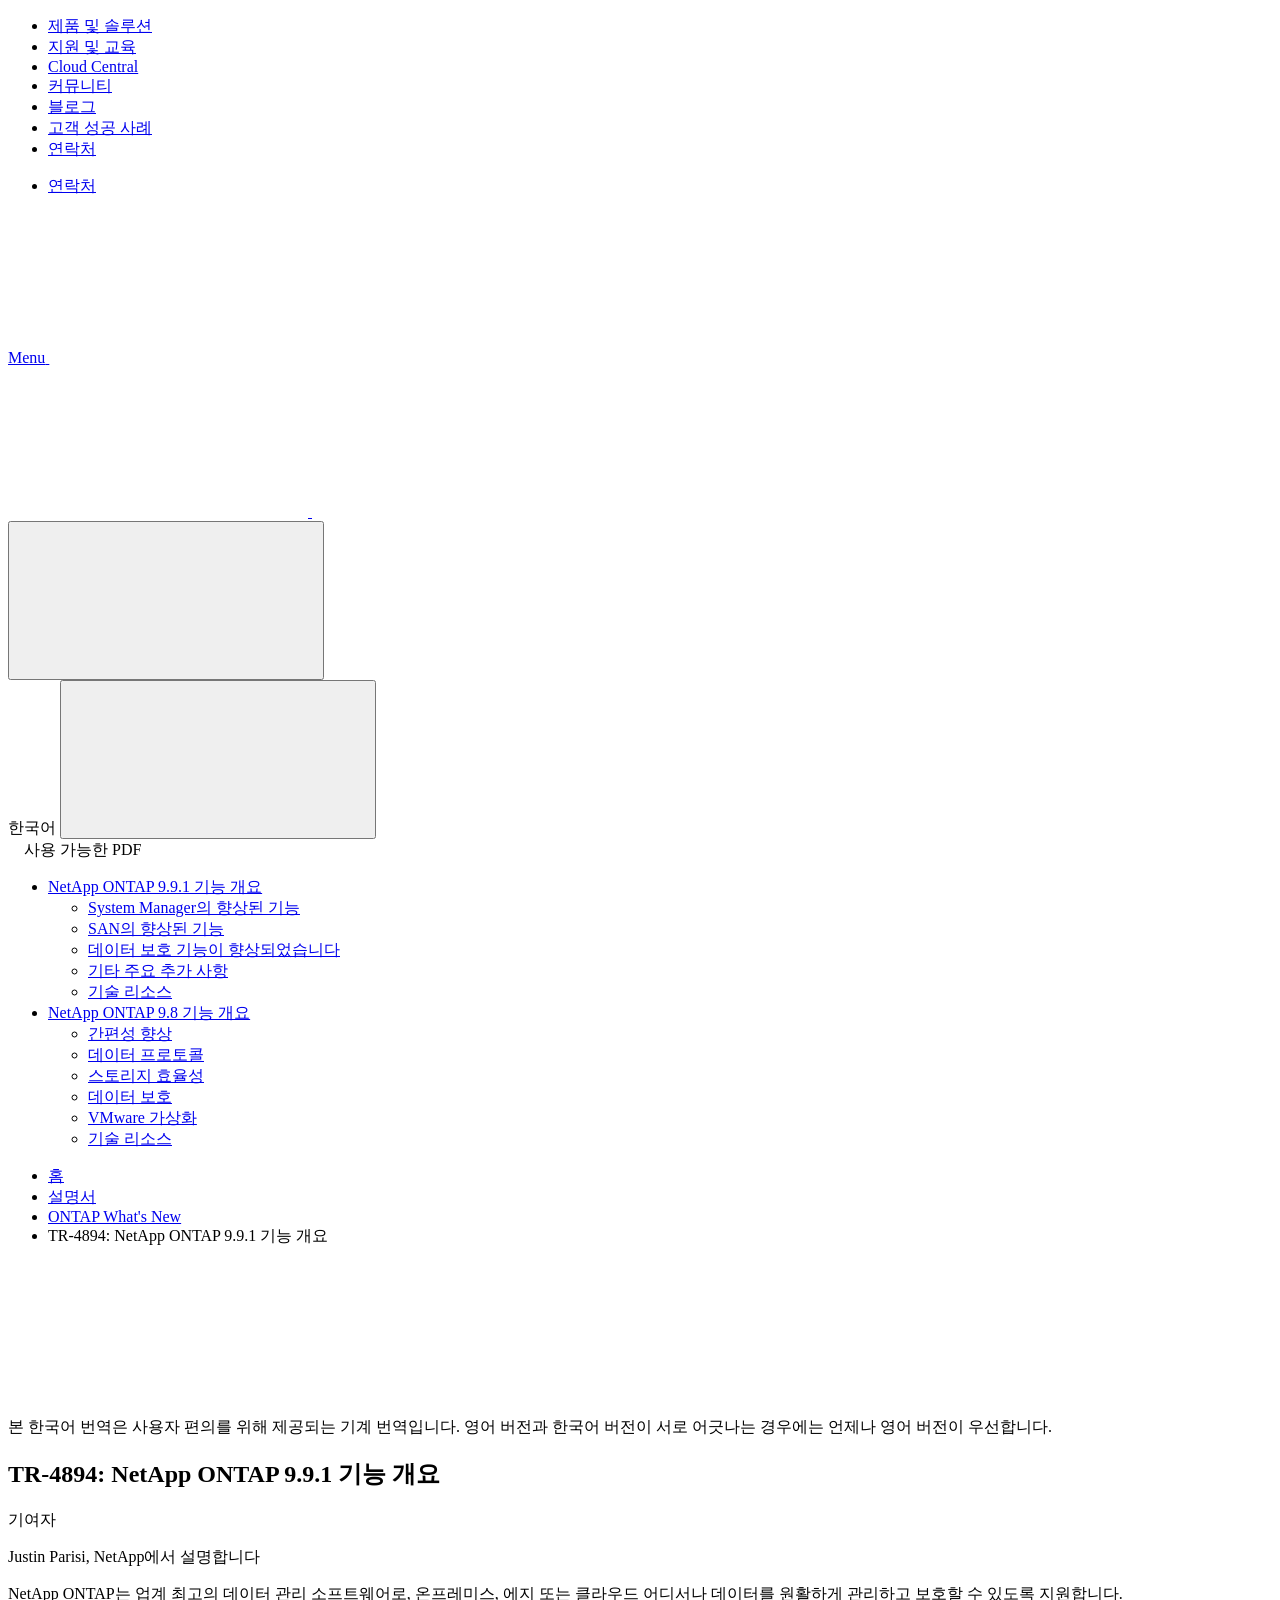
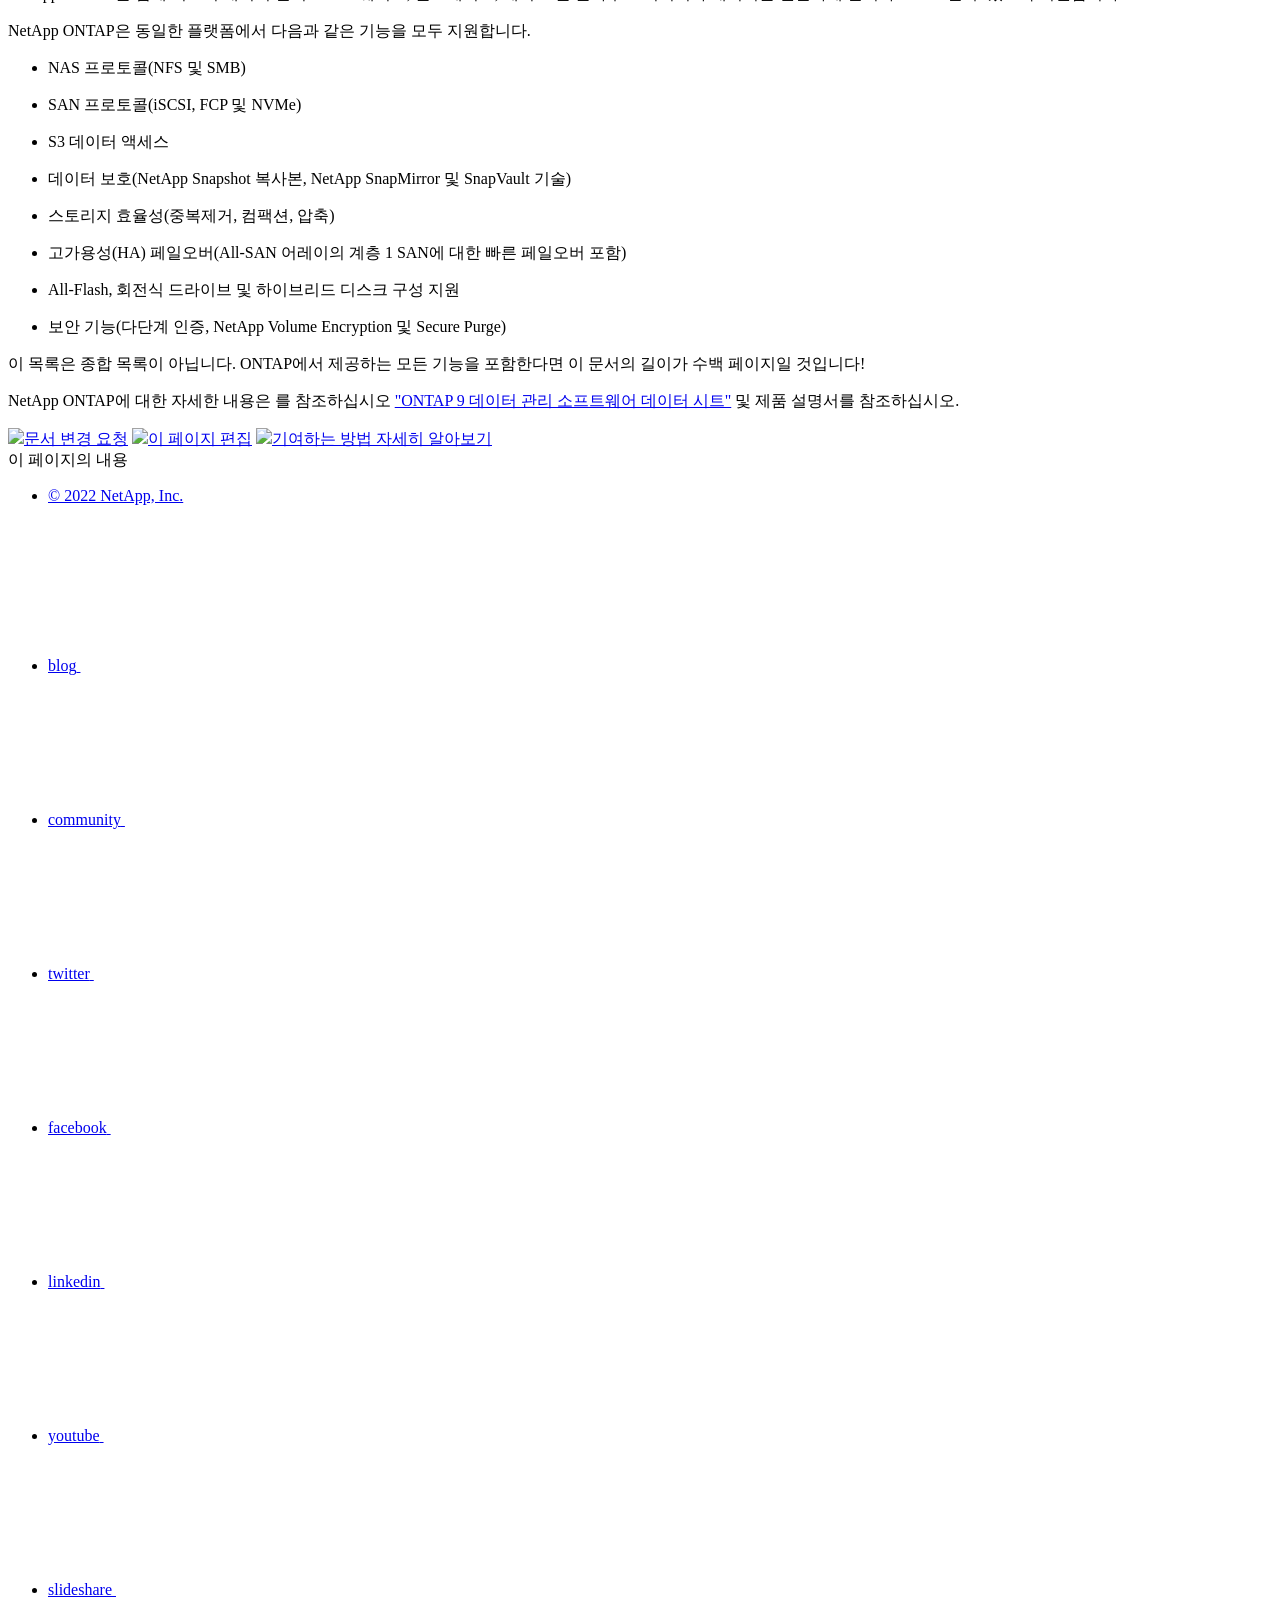
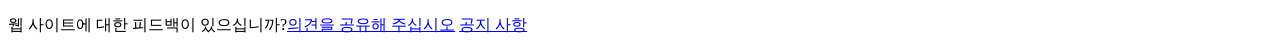
==== index.html @ 046cd020 "Deploying to gh-pages from  @ deed922f9e252eee4a579bfefe89a159739d372e 🚀" ====
<!DOCTYPE html>
<html lang="ko">
  <head class="at-element-marker">
  <title>TR-4894: NetApp ONTAP 9.9.1 기능 개요</title>
  <meta charset="utf-8">
  <meta http-equiv="x-ua-compatible" content="ie=edge,chrome=1">
  <meta http-equiv="language" content="en">
  <meta name="viewport" content="width=device-width, initial-scale=1">
  <meta property="og:title" content="TR-4894: NetApp ONTAP 9.9.1 기능 개요" />
	<meta property="og:type" content="website" />
	<meta property="og:url" content="https://docs.netapp.com/ko-kr/ontap-whatsnew/index.html" />
	<meta property="og:description" content="NetApp ONTAP는 업계 최고의 데이터 관리 소프트웨어로, 온프레미스, 에지 또는 클라우드 어디서나 데이터를 원활하게 관리하고 보호할 수 있도록 지원합니다." />
  <meta property="og:image" content="https://docs.netapp.com/ko-kr/ontap-whatsnew/images/logo-tophat-social.png" />
  <meta property="og:image:alt" content="NetApp Logo" />
  <meta name="format-detection" content="telephone=no">
  <meta http-equiv="Content-Type" content="text/html; charset=utf-8">
  <meta http-equiv="encoding" content="utf-8">
  <meta http-equiv="nss-type" content="Product Documentation"/>
  <meta http-equiv="nss-subtype" content="User Guide"/>
  
  <meta name="description" content="NetApp ONTAP는 업계 최고의 데이터 관리 소프트웨어로, 온프레미스, 에지 또는 클라우드 어디서나 데이터를 원활하게 관리하고 보호할 수 있도록 지원합니다.">
  <meta name="keywords" content=" TR-4894, Introduction, NAS, SAN, S3, Snapshot, SnapMirror, SnapVault, HA">
  
  

  <!-- Icons -->
  <link rel="icon" href="/ko-kr/ontap-whatsnew/images/favicon.ico" type="image/x-icon">

  <!-- RSS Feed -->
  

  <!-- CSS Definitions: NetApp CSS should be defined after generic css -->

  <!-- Elastic Search -->
  <link rel="stylesheet" href="//cdn.jsdelivr.net/searchkit/0.10.0/theme.css">

  <!-- Controls AsciiDoctor Admonition Blocks -->
  <link rel="stylesheet" type="text/css" href="/ko-kr/ontap-whatsnew/css/font-awesome.min.css">

  <!-- Controls the shadow effect for search dropdown menu -->
  <link rel="stylesheet" href="/ko-kr/ontap-whatsnew/css/boxshadowproperties.css">

  <!-- NetApp CSS controls the technical content -->
  <link rel="stylesheet" type="text/css" href="/ko-kr/ontap-whatsnew/css/netapp.css">

  <!-- WWW CSS Content -->
  <link rel="stylesheet" type="text/css" href="/ko-kr/ontap-whatsnew/css/www-luci-dotcom.min.css">
  <link rel="stylesheet" type="text/css" href="/ko-kr/ontap-whatsnew/css/www-netapp-dotcom.css">
  <link rel="stylesheet" href="/ko-kr/ontap-whatsnew/css/www-netapp-library-critical.min.css" media="all" >
  <link rel="stylesheet" href="/ko-kr/ontap-whatsnew/css/www-netapp-library-non-critical.min.css" as="style" onload="this.onload=null;this.rel='stylesheet'">
  <link rel="stylesheet" href="/ko-kr/ontap-whatsnew/css/www-netapp-library-global-header-footer.min.css">

  <!-- NetApp IE Customizations -->
  <link rel="stylesheet" href='/ko-kr/ontap-whatsnew/css/na-utility.css' type='text/css'>
  <link rel="stylesheet" href='/ko-kr/ontap-whatsnew/css/na-sidebar.css' type='text/css'>
  <link rel='stylesheet' href='/ko-kr/ontap-whatsnew/css/clouddocs.css' type='text/css'>
  <link rel='stylesheet' href='/ko-kr/ontap-whatsnew/css/na-pagenav.css' type='text/css'>

  
  <link rel="stylesheet" href="/ko-kr/ontap-whatsnew/css/landing-page.css" type="text/css">
  <link rel="stylesheet" href="/ko-kr/ontap-whatsnew/css/tabbed-blocks.css" type="text/css">
  <link rel="stylesheet" href='/ko-kr/ontap-whatsnew/css/product-family.css' type="text/css">
  

  
  <link rel='stylesheet' href='/ko-kr/ontap-whatsnew/css/na-feature.css' type='text/css'>
  


  <script src="https://cdnjs.cloudflare.com/ajax/libs/jquery/2.1.4/jquery.min.js"></script>
  <script src="https://cdnjs.cloudflare.com/ajax/libs/jquery-cookie/1.4.1/jquery.cookie.min.js"></script>
  <!-- Used to import Promise for IE. Required for SearchKit -->
  <script src="https://cdnjs.cloudflare.com/ajax/libs/bluebird/3.3.5/bluebird.min.js"></script>
  
    <script src='/ko-kr/ontap-whatsnew/js/na-search.js'></script>
  

  
  <script src='/ko-kr/ontap-whatsnew/js/na-pagenav.js'></script>
  

  <link rel='stylesheet' href='/ko-kr/ontap-whatsnew/css/prism.css' type='text/css'>
  <link rel='stylesheet' href='/ko-kr/ontap-whatsnew/css/prism-netapp.css' type='text/css'>


  <script src='/ko-kr/ontap-whatsnew/js/na-utility.js'></script>
  <script src='/ko-kr/ontap-whatsnew/js/clouddocs.js'></script>
  <script>
  if (document.location.hostname === "docs.netapp.com") {
    var head = document.getElementsByTagName('head')[0];
    var adobe = document.createElement("script");
    adobe.type = "text/javascript";
    adobe.src = "//assets.adobedtm.com/60287eadf1ee/c284da483c83/launch-e9ff3acac59f.min.js";
    head.appendChild(adobe);
  }
  </script>
  <script src='/ko-kr/ontap-whatsnew/js/jquery.navgoco.min.js'></script>
  <script src="https://maxcdn.bootstrapcdn.com/bootstrap/3.3.7/js/bootstrap.min.js" integrity="sha384-Tc5IQib027qvyjSMfHjOMaLkfuWVxZxUPnCJA7l2mCWNIpG9mGCD8wGNIcPD7Txa" crossorigin="anonymous"></script>
  <script src='/ko-kr/ontap-whatsnew/js/toc.js'></script>
  <script src='/ko-kr/ontap-whatsnew/js/customscripts.js'></script>

  <script>
      $(document).ready(function() {
          
          var collapseOnInit = true;
          

          var navSettings = {
              "caretHtml": '',
              "accordion": collapseOnInit,
              "openClass": 'active', // open
              "save": false, // leave false or nav highlighting doesn't work right
              "cookie": {
                  "name": 'navgoco',
                  "expires": false,
                  "path": '/'
              },
              "slide": {
                  "duration": 400,
                  "easing": 'swing'
              }
          };

          // Initialize navgoco with default options
          $("#mysidebar").navgoco(navSettings);
          

          $("#collapseAll").click(function(e) {
              e.preventDefault();
              $("#mysidebar").navgoco('toggle', false);
          });

          $("#expandAll").click(function(e) {
              e.preventDefault();
              $("#mysidebar").navgoco('toggle', true);
          });

      });

  </script>
  <script>
      $(document).ready(function() {
          $("#tg-sb-link").click(function() {
              $("#tg-sb-sidebar").toggle();
              $("#tg-sb-content").toggleClass('col-md-9');
              $("#tg-sb-content").toggleClass('col-md-12');
              $("#tg-sb-icon").toggleClass('fa-toggle-on');
              $("#tg-sb-icon").toggleClass('fa-toggle-off');
          });
      });
  </script><script async src="https://www.googletagmanager.com/gtag/js?id=UA-81697994-3"></script>
  <script>
  if (document.location.hostname === "docs.netapp.com") {
    window.dataLayer = window.dataLayer || [];
    function gtag(){dataLayer.push(arguments);}
    gtag('js', new Date());
    gtag('config', 'UA-81697994-3');
  }
  </script>
  <script src='/ko-kr/ontap-whatsnew/js/version-dropdown.js'></script>
  <script src='/ko-kr/ontap-whatsnew/js/product-family.js'></script>
  <script src='/ko-kr/ontap-whatsnew/js/FileSaver.min.js'></script>
  <script src='/ko-kr/ontap-whatsnew/js/jszip-utils.min.js'></script>
  <script src='/ko-kr/ontap-whatsnew/js/jszip.min.js'></script>
  <script src='/ko-kr/ontap-whatsnew/js/pdf-ux.js'></script>
</head>


  <body class role="document">
    <div id="page" class="n-off-canvas-menu">
      <div class="n-off-canvas-menu__menu"><!--TODO: Add offcanvas code --></div>
      <div class="n-off-canvas-menu__content-wrap">
        <header class="site-header" id="banner">
  <!-- Start top_hat -->
  <div class="n-top-hat">
    <div class="n-container">
      <div class="n-top-hat__cross-property-nav">
        <ul class="n-top-hat__list">
          <li class="n-top-hat__list-item">
            <a href="https://www.netapp.com/products-a-z/" class="n-top-hat__link">제품 및 솔루션</a>
          </li>
          <li class="n-top-hat__list-item">
            <a href="https://www.netapp.com/support-and-training/netapp-university/" class="n-top-hat__link">지원 및 교육</a>
          </li>
          <li class="n-top-hat__list-item">
            <a href="https://cloud.netapp.com" class="n-top-hat__link">Cloud Central</a>
          </li>
          <li class="n-top-hat__list-item">
            <a href="https://community.netapp.com/" class="n-top-hat__link">커뮤니티</a>
          </li>
          <li class="n-top-hat__list-item">
            <a href="https://blog.netapp.com/" class="n-top-hat__link">블로그</a>
          </li>
          <li class="n-top-hat__list-item">
            <a href="https://customers.netapp.com/en/" class="n-top-hat__link">고객 성공 사례</a>
          </li>
          <li class="n-top-hat__list-item">
            <a href="https://www.netapp.com/us/contact-us/index.aspx" target="_self" class="n-top-hat__link" data-ntap-ui="contact-us">연락처</a>
          </li>
        </ul>
      </div>
      <div class="n-top-hat__utils">
        <ul class="n-top-hat__list">
          <li class="n-top-hat__list-item">
            <a href="https://www.netapp.com/us/contact-us/index.aspx" target="_self" class="n-top-hat__link" data-ntap-ui="contact-us">연락처</a>
          </li>
        </ul>
      </div>
    </div>
  </div>
  <!-- End top_hat -->

  <!-- Start property bar -->
  <style>
    .n-property-navigation-bar__menus--desktop-experience .n-menu--mega__default-content__heading span {
    color: #34B0FF;
    }
  </style>
  <div class="n-property-bar " data-ntap-ui="sticky-nav">
    <div class="n-property-bar__inner-wrap">
      <div class="n-property-bar__menu-toggle">
        <a href="#" class="n-property-bar__menu-toggle-link">
          <span class="n-property-bar__menu-toggle-text">Menu</span>
          <svg class="n-icon-bars n-property-bar__menu-toggle-icon" aria-labelledby="title">
            <title>bars</title>
            <use xlink:href="/ko-kr/ontap-whatsnew/common/svg/sprite.svg#bars"></use>
          </svg>
        </a>
      </div>
      <div class="n-property-bar__property-mark ">
        <a href="https://www.netapp.com" class="n-property-bar__property-link">
          <div class="n-property-bar__logo">
            <svg class="n-icon-netapp-mark n-icon-netapp-mark n-property-bar__netapp-mark-icon" aria-labelledby="title">
              <title>netapp-mark</title>
              <use xlink:href="/ko-kr/ontap-whatsnew/common/svg/sprite.svg#netapp-mark"></use>
            </svg>
            <svg class="n-icon-netapp-logo n-property-bar__logo-svg" aria-labelledby="title">
              <title>netapp-logo</title>
              <use xlink:href="/ko-kr/ontap-whatsnew/common/svg/sprite.svg#netapp-logo"></use>
            </svg>
          </div>
        </a>
      </div>

      
      <div class="search-property-bar">
        <div id="search-demo-container" class="searchbox n-property-bar__search">
          <div id="react-search" 
          data-search-html="/ko-kr/ontap-whatsnew/search.html"
          data-type="widget" 
          data-placeholder="설명서 검색" 
          data-no-results-found="{query}에 대한 결과를 찾을 수 없음" 
          data-did-you-mean="{suggestion}을(를) 검색해보십시오." 
          data-no-results-found-did-you-mean="{query}에 대한 결과를 찾을 수 없습니다. {suggestion}을(를) 검색하려 하셨습니까?" 
          data-results-found="{hitCount}개의 결과를 찾음"  
          data-sk-es-pf-indexes=""></div>
          <button class="n-property-bar__search-toggle-button" type="button">
            <svg class="n-icon-search n-property-bar__search-toggle-button-icon" aria-labelledby="title">
              <title>search</title>
              <use xmlns:xlink="http://www.w3.org/1999/xlink" xlink:href="/ko-kr/ontap-whatsnew/common/svg/sprite.svg#search"></use>
            </svg>
          </button>
        </div>
      </div>
      
    </div>
  </div>
  <div class="n-property-bar__toolbar">
    <!-- Start Language Selector --><div id="ie-i18n" class="n-property-bar__lang-selector">
      <div id="ie-i18n-menu">
      <span class="ie-i18n-lang">한국어</span>
        <button class="ie-i18n-icon-container" type="button">
          <svg class="n-globe__icon" aria-labelledby="title">
            <title>globe</title>
            <use xmlns:xlink="http://www.w3.org/1999/xlink" xlink:href="/ko-kr/ontap-whatsnew/common/svg/sprite.svg#globe"></use>
          </svg>
        </button>
      </div>
      <div id="n-property-navigation-bar__menu--language-selector" class="ie-i18n-results-container n-menu n-menu--v3 n-menu--is-active" style="display: none;">
        <div class="n-language-selector-menu">
          <ul class="n-menu__list">
            <li class="n-menu__list-column">
              <ul class="n-menu__list"><li class="n-menu__list-item n-menu__list-item--level-1">
                  <a href="https://docs.netapp.com/ko-kr/ontap-whatsnew/index.html" class="n-menu__header-text"><span translate="no" class="notranslate">한국어</span></a>
                </li><li class="n-menu__list-item n-menu__list-item--level-1">
                  <a href="https://docs.netapp.com/us-en/ontap-whatsnew/index.html" class="n-menu__header-text"><span translate="no" class="notranslate">English</span></a>
                </li><li class="n-menu__list-item n-menu__list-item--level-1">
                  <a href="https://docs.netapp.com/ja-jp/ontap-whatsnew/index.html" class="n-menu__header-text"><span translate="no" class="notranslate">日本語</span></a>
                </li><li class="n-menu__list-item n-menu__list-item--level-1">
                  <a href="https://docs.netapp.com/zh-cn/ontap-whatsnew/index.html" class="n-menu__header-text"><span translate="no" class="notranslate">简体中文</span></a>
                </li></ul>
            </li>
          </ul>
        </div>
      </div>
    </div><!-- End Language Selector -->

    <div class="n-property-bar__cta"></div>
  </div>
  <script>
    $(function(){
        var currentLocalization = $('html').attr('lang');

        var localizationsDictionary = {
            "en-CA" : "https://www.netapp.com/search/index.aspx?for_cr=canada&",
            "en-IN" : "https://www.netapp.com/search/index.aspx?for_cr=india&",
            "nl-NL" : "https://www.netapp.com/search/index.aspx?for_cr=netherlands&",
            "ru-RU" : "https://www.netapp.com/search/index.aspx?for_cr=russia&",
            "sv-SE" : "https://www.netapp.com/search/index.aspx?for_cr=sweden&",
            "it-IT" : "https://www.netapp.com/search/index.aspx?for_cr=italy&",
            "he-IL" : "https://www.netapp.com/search/index.aspx?for_cr=israel&",
            "ko-KR" : "https://www.netapp.com/search/index.aspx?for_cr=korea&",
            "zh-TW" : "https://www.netapp.com/search/index.aspx?for_cr=taiwan&",
            "en-GB" : "https://www.netapp.com/search/index.aspx?for_cr=unitedkingdom&",
            "en-SG" : "https://www.netapp.com/search/index.aspx?for_cr=asean&",
            "en-AU" : "https://www.netapp.com/search/index.aspx?for_cr=australia&",
            "pt-BR" : "https://www.netapp.com/search/index.aspx?for_cr=brasil&",
            "de-CH" : "https://www.netapp.com/search/index.aspx?for_cr=switzerland&",
            "es-MX" : "https://www.netapp.com/search/index.aspx?for_cr=mexico&"
        };

        if($('html').hasClass('ntap-whitelisted') && localizationsDictionary.hasOwnProperty(currentLocalization)) {
            $('.n-property-bar__property-link').attr('href', '/');
        }
    });
  </script>
  <!-- End property bar -->
</header>


        <main id="n-main-content" class="n-main-content">
          <!-- Start Documentation Content -->
<div class="ie-main">
  <!-- Sidebar Column -->
  
  <div class="col-md-3" id="sidebar-height">
      <div class="n-pdf-header">
  <a id="toggleButtonPdf" class="n-pdf-button" type="button">
    <img src="/ko-kr/ontap-whatsnew/images/pdf.png" width="16" height="16"/>사용 가능한 PDF<span>
    </span>
  </a>
</div>
<div class="n-pdf-body-container">
  <ul id="toggleContainerPdf" class="n-pdf-body" style="display:none;"><li class="pdf-ux-container">
        <a target="_blank" href="/ko-kr/ontap-whatsnew/pdfs/fullsite-sidebar/TR_4894__NetApp_ONTAP_9_9_1_기능_개요.pdf" >
          <img src="/ko-kr/ontap-whatsnew/images/pdf.png" width="16" height="16"/>이 문서 사이트의 PDF</a>

    
      <ul class="subfolders" style="display:none;">
        <li class="pdf-ux-container">
          <a target="_blank" 
            
              href="/ko-kr/ontap-whatsnew/pdfs/sidebar/NetApp_ONTAP_9_9_1_기능_개요.pdf" 
            
          >
            <img src="/ko-kr/ontap-whatsnew/images/pdf.png" width="16" height="16"/>
            NetApp ONTAP 9.9.1 기능 개요
          </a>
          











          
            <li class="active pdf-hide">
  <a target="_blank" href="/ko-kr/ontap-whatsnew/pdfs/pages/index.pdf" >
    <img src="/ko-kr/ontap-whatsnew/images/pdf.png" width="16" height="16"/>
    PDF of this page
  </a>
</li>


          
        </li>
      </ul>
    

  



    
      <ul class="subfolders" style="display:none;">
        <li class="pdf-ux-container">
          <a target="_blank" 
            
              href="/ko-kr/ontap-whatsnew/pdfs/sidebar/NetApp_ONTAP_9_8_기능_개요.pdf" 
            
          >
            <img src="/ko-kr/ontap-whatsnew/images/pdf.png" width="16" height="16"/>
            NetApp ONTAP 9.8 기능 개요
          </a>
          













          
        </li>
      </ul>
    

  


</li></ul>
  <div class="zip-pdf-link-container" style="display: none;">   
    <a href="#" id="zipPdf">
      <img src="/ko-kr/ontap-whatsnew/images/pdf-zip.png" width="16" height="16"/>
      <pre>별도의 PDF 문서 모음<span class="zip-size"></span></pre>
    </a><div id="zip-link-popup" class="hide">
    <div class="inner-modal">
        <div class="downloading-progress">
            <div class="spinner"></div>
            <h1>Creating your file...</h1>
            <div>This may take a few minutes. Thanks for your patience.</div>
            <button class="cancel-download-btn" type="button">Cancel</button>
        </div>
        <div class="download-complete hide">
            <div class="done-icon">
                <svg xmlns="http://www.w3.org/2000/svg" width="24" height="24" viewBox="0 0 24 24"><path d="M20.285 2l-11.285 11.567-5.286-5.011-3.714 3.716 9 8.728 15-15.285z"/></svg>
            </div>
            <div>Your file is ready</div>
            <button class="cancel-download-btn" type="button">OK</button>
        </div>
    </div>
</div>
<script>
    $(".cancel-download-btn").click(function(){
        $("#zip-link-popup").addClass("hide");
        $("#zip-link-popup .downloading-progress").removeClass("hide");
        $("#zip-link-popup .download-complete").addClass("hide");
    });
</script></div>
</div>
<script>
  $("#toggleContainerPdf li.active:last-child").parents('ul.subfolders').toggle('display');
  $("#toggleButtonPdf").click(function () {
    $("#toggleContainerPdf").toggle('display');
    $(".n-pdf-body-container .zip-pdf-link-container").toggle('display');
  });
</script><div class="sidebar-nav-container">
  <ul id="mysidebar" class="nav"><li class="subfolders  active "><a href="/ko-kr/ontap-whatsnew/index.html">
        <div class="na-navbar-padding"> NetApp ONTAP 9.9.1 기능 개요</div>
      </a>
      <ul><li class=" "><a class="na-navbar-padding" href="/ko-kr/ontap-whatsnew/ontap991fo_system_manager_enhancements.html">
        System Manager의 향상된 기능
      </a></li><li class=" "><a class="na-navbar-padding" href="/ko-kr/ontap-whatsnew/ontap991fo_san_enhancements.html">
        SAN의 향상된 기능
      </a></li><li class=" "><a class="na-navbar-padding" href="/ko-kr/ontap-whatsnew/ontap991fo_data_protection_enhancements.html">
        데이터 보호 기능이 향상되었습니다
      </a></li><li class=" "><a class="na-navbar-padding" href="/ko-kr/ontap-whatsnew/ontap991fo_other_major_additions.html">
        기타 주요 추가 사항
      </a></li><li class=" "><a class="na-navbar-padding" href="/ko-kr/ontap-whatsnew/ontap991fo_technical_resources.html">
        기술 리소스
      </a></li></ul></li><li class="subfolders "><a href="/ko-kr/ontap-whatsnew/ontap98fo_netapp_ontap.html">
        <div class="na-navbar-padding"> NetApp ONTAP 9.8 기능 개요</div>
      </a>
      <ul><li class=" "><a class="na-navbar-padding" href="/ko-kr/ontap-whatsnew/ontap98fo_simplicity_enhancements.html">
        간편성 향상
      </a></li><li class=" "><a class="na-navbar-padding" href="/ko-kr/ontap-whatsnew/ontap98fo_data_protocols.html">
        데이터 프로토콜
      </a></li><li class=" "><a class="na-navbar-padding" href="/ko-kr/ontap-whatsnew/ontap98fo_storage_efficiencies.html">
        스토리지 효율성
      </a></li><li class=" "><a class="na-navbar-padding" href="/ko-kr/ontap-whatsnew/ontap98fo_data_protection.html">
        데이터 보호
      </a></li><li class=" "><a class="na-navbar-padding" href="/ko-kr/ontap-whatsnew/ontap98fo_vmware_virtualization.html">
        VMware 가상화
      </a></li><li class=" "><a class="na-navbar-padding" href="/ko-kr/ontap-whatsnew/ontap98fo_technical_resources.html">
        기술 리소스
      </a></li></ul></li></ul>
</div>
<script>
  window.onscroll = () => {
    const value = -40 - (document.body.scrollHeight - (window.innerHeight + document.scrollingElement.scrollTop));
    
    document.getElementById("sidebar-height").style.bottom = Math.max(0,value) + "px";
};
</script>
<!-- this highlights the active parent class in the navgoco sidebar. this is critical so that the parent expands when you're viewing a page. This must appear below the sidebar code above. Otherwise, if placed inside customscripts.js, the script runs before the sidebar code runs and the class never gets inserted.-->
<script>$("li.active").parents('li').toggleClass("active");</script>

  </div>
  

  <div class="ie-content-pane n-doc__component-detail-content n-doc__component-detail-content--show-code">
    <!-- Begin of page container -->
    <article class="page-content">
      <div class="ie-utility">
  <div class="ie-menu">
    <div class="n-breadcrumb">
      <ul class="n-breadcrumb__list">
        <li class="n-breadcrumb__list-item">
          <a href="https://www.netapp.com">홈</a>
        </li>
        <li class="n-breadcrumb__list-item">
          <a href="https://docs.netapp.com">설명서</a>
        </li>
        

        <li class="n-breadcrumb__list-item">
          <a href="/ko-kr/ontap-whatsnew/">ONTAP&nbsp;What's&nbsp;New</a>
        </li>
        <li class="n-breadcrumb__list-item">
          TR-4894: NetApp ONTAP 9.9.1 기능 개요
        </li>
      </ul>
    </div>
    <div style="clear: both"></div><!-- Main needs to have height -->
  </div>
</div>

      <div class="ie-nmt-disclaimer">
  <span>
    <div class="ie-nmt-disclaimer-container">
      <div class="ie-nmt-disclaimer-icon">
        <svg class="luci-icon" aria-hidden="true">
          <use xlink:href="/ko-kr/ontap-whatsnew/common/svg/sprite.svg#circle-info">
        </svg>
      </div>
      <div class="ie-nmt-disclaimer-content">
        <span> 본 한국어 번역은 사용자 편의를 위해 제공되는 기계 번역입니다. 영어 버전과 한국어 버전이 서로 어긋나는 경우에는 언제나 영어 버전이 우선합니다. </span>
      </div>
      <div style="clear:both;"></div>
    </div>
  </span>
</div><div class="n-doc__component-detail-heading-wrap">
  <h1 class="n-doc__component-detail-heading">TR-4894: NetApp ONTAP 9.9.1 기능 개요</h1>
</div>


<p class="page-details">
  

<span>기여자
</span>


</p>


<div class="paragraph">
<p>Justin Parisi, NetApp에서 설명합니다</p>
</div>
<div class="paragraph">
<p>NetApp ONTAP는 업계 최고의 데이터 관리 소프트웨어로, 온프레미스, 에지 또는 클라우드 어디서나 데이터를 원활하게 관리하고 보호할 수 있도록 지원합니다.</p>
</div>
<div class="paragraph">
<p>NetApp ONTAP은 동일한 플랫폼에서 다음과 같은 기능을 모두 지원합니다.</p>
</div>
<div class="ulist">
<ul>
<li>
<p>NAS 프로토콜(NFS 및 SMB)</p>
</li>
<li>
<p>SAN 프로토콜(iSCSI, FCP 및 NVMe)</p>
</li>
<li>
<p>S3 데이터 액세스</p>
</li>
<li>
<p>데이터 보호(NetApp Snapshot 복사본, NetApp SnapMirror 및 SnapVault 기술)</p>
</li>
<li>
<p>스토리지 효율성(중복제거, 컴팩션, 압축)</p>
</li>
<li>
<p>고가용성(HA) 페일오버(All-SAN 어레이의 계층 1 SAN에 대한 빠른 페일오버 포함)</p>
</li>
<li>
<p>All-Flash, 회전식 드라이브 및 하이브리드 디스크 구성 지원</p>
</li>
<li>
<p>보안 기능(다단계 인증, NetApp Volume Encryption 및 Secure Purge)</p>
</li>
</ul>
</div>
<div class="paragraph">
<p>이 목록은 종합 목록이 아닙니다. ONTAP에서 제공하는 모든 기능을 포함한다면 이 문서의 길이가 수백 페이지일 것입니다!</p>
</div>
<div class="paragraph">
<p>NetApp ONTAP에 대한 자세한 내용은 를 참조하십시오 <a href="https://www.netapp.com/pdf.html?item=/media/7413-ds-3231.pdf" target="_blank" rel="noopener">"ONTAP 9 데이터 관리 소프트웨어 데이터 시트"</a> 및 제품 설명서를 참조하십시오.</p>
</div>

    </article>
    <!-- Page Container -->
  </div>

  
  <!-- Start Page Toolbar -->
  <div class="page-nav-toolbar">
    <div id="version-dropdown"></div>
    <div class="page-nav-contribute"  >
      <a target="_blank" href="https://github.com/NetAppDocs/ontap-whatsnew/issues/new?body=Page%3A%20[TR-4894: NetApp ONTAP 9.9.1 기능 개요](https://docs.netapp.com/ko-kr/ontap-whatsnew/index.html)" class="page-nav-contribute-link" role="button"><img src="/ko-kr/ontap-whatsnew/images/discuss-sm.svg" class="github-icon" />문서 변경 요청</a>
      <a target="_blank" href="https://github.com/NetAppDocs/ontap-whatsnew/blob/main/index.adoc" class="page-nav-contribute-link" role="button"><img src="/ko-kr/ontap-whatsnew/images/edit-sm.svg" class="github-icon" />이 페이지 편집</a>
      <a target="_blank" href="https://docs.netapp.com/us-en/contribute/" class="page-nav-contribute-link"  ><img src="/ko-kr/ontap-whatsnew/images/article-sm.svg" class="github-icon" />기여하는 방법 자세히 알아보기</a>
    </div>
    <div class="page-nav-container">
      <nav class="page-nav-fixed">
        <div class="page-nav-title">이 페이지의 내용</div>
        <div class="page-nav-links">
          <ul class="page-nav-inner" id="page-menu"></ul>
        </div>
      </nav>
    </div>
  </div>
  
  <div style="clear: both"></div><!-- Main needs to have height -->
</div>

        </main>

        <footer class="n-footer">
  <div class="n-footer__bottom">
    <div class="n-container">
      <div class="n-footer__bottom-left">

        <div class="n-footer__copyright">
          <ul class="n-footer__copyright-list">
            <li class="n-footer__copyright-link">
            <a href="https://www.netapp.com/us/legal/copyright.aspx">© 2022 NetApp, Inc.</a>
            </li>

</ul>
</div>
<div class="n-footer__social-links">
<ul class="n-footer__social-link-list">
<li class="n-footer__social-link-list-item">
<a class="n-footer__social-link" data-ntap-social="follow-blog" href="https://blog.netapp.com" target="_blank" title="blog" alt="blog">
<span class="n-footer__social-link-text">blog</span>
<svg class="n-icon-blog n-footer__social-link-icon" aria-labelledby="title">
  <title>blog@</title>
  <use xmlns:xlink="http://www.w3.org/1999/xlink" xlink:href="/ko-kr/ontap-whatsnew/common/svg/sprite.svg#blog"></use>
</svg>

</a>
</li>
<li class="n-footer__social-link-list-item">
<a class="n-footer__social-link" data-ntap-social="follow-community" href="https://community.netapp.com/" target="_blank" title="community" alt="community">
<span class="n-footer__social-link-text">community</span>
<svg class="n-icon-community n-footer__social-link-icon" aria-labelledby="title">
<title>community@</title>
<use xmlns:xlink="http://www.w3.org/1999/xlink" xlink:href="/ko-kr/ontap-whatsnew/common/svg/sprite.svg#comments"></use>
</svg>

</a>
</li>
<li class="n-footer__social-link-list-item">
<a class="n-footer__social-link" data-ntap-social="follow-twitter" href="https://twitter.com/netapp" target="_blank" title="twitter" alt="twitter">
<span class="n-footer__social-link-text">twitter</span>
<svg class="n-icon-twitter n-footer__social-link-icon" aria-labelledby="title">
<title>twitter@</title>
<use xmlns:xlink="http://www.w3.org/1999/xlink" xlink:href="/ko-kr/ontap-whatsnew/common/svg/sprite.svg#twitter"></use>
</svg>

</a>
</li>
<li class="n-footer__social-link-list-item">
<a class="n-footer__social-link" data-ntap-social="follow-facebook" href="https://www.facebook.com/NetApp" target="_blank" title="facebook" alt="facebook">
<span class="n-footer__social-link-text">facebook</span>
<svg class="n-icon-facebook n-footer__social-link-icon" aria-labelledby="title">
<title>facebook@</title>
<use xmlns:xlink="http://www.w3.org/1999/xlink" xlink:href="/ko-kr/ontap-whatsnew/common/svg/sprite.svg#facebook"></use>
</svg>

</a>
</li>
<li class="n-footer__social-link-list-item">
<a class="n-footer__social-link" data-ntap-social="follow-linkedin" href="https://www.linkedin.com/company/netapp" target="_blank" title="linkedin" alt="linkedin">
<span class="n-footer__social-link-text">linkedin</span>
<svg class="n-icon-linkedin n-footer__social-link-icon" aria-labelledby="title">
<title>linkedin@</title>
<use xmlns:xlink="http://www.w3.org/1999/xlink" xlink:href="/ko-kr/ontap-whatsnew/common/svg/sprite.svg#linkedin"></use>
</svg>

</a>
</li>
<li class="n-footer__social-link-list-item">
<a class="n-footer__social-link" data-ntap-social="follow-youtube" href="https://www.youtube.com/user/NetAppTV" target="_blank" title="youtube" alt="youtube">
<span class="n-footer__social-link-text">youtube</span>
<svg class="n-icon-youtube n-footer__social-link-icon" aria-labelledby="title">
<title>youtube@</title>
<use xmlns:xlink="http://www.w3.org/1999/xlink" xlink:href="/ko-kr/ontap-whatsnew/common/svg/sprite.svg#youtube"></use>
</svg>

</a>
</li>
<li class="n-footer__social-link-list-item">
<a class="n-footer__social-link" data-ntap-social="follow-slideshare" href="https://www.slideshare.net/NetApp" target="_blank" title="slideshare" alt="slideshare">
<span class="n-footer__social-link-text">slideshare</span>
<svg class="n-icon-slideshare n-footer__social-link-icon" aria-labelledby="title">
<title>slideshare@</title>
<use xmlns:xlink="http://www.w3.org/1999/xlink" xlink:href="/ko-kr/ontap-whatsnew/common/svg/sprite.svg#slideshare"></use>
</svg>

</a>
</li>
</ul>
</div>

</div>
<div class="n-footer__bottom-right">
  <p class="n-footer__fine-print">웹 사이트에 대한 피드백이 있으십니까?<a target="_self" href="javascript:netapp_mailto()" class="n-footer__copyright">의견을 공유해 주십시오</a>
  <a href="https://docs.netapp.com/ko-kr/announcements/" class="n-footer__copyright">공지 사항</a>
  </p>
</div>
</div>
</div>
</footer>

      </div>

      <!-- Elasticsearch JS -->
      <script type="text/javascript" src='/ko-kr/ontap-whatsnew/js/bundle.js'></script>

      <!-- Syntax Highlighting -->
      <script type="text/javascript" src='/ko-kr/ontap-whatsnew/js/prism.js'></script>
      <script type="text/javascript" src='/ko-kr/ontap-whatsnew/js/prism-curl.js'></script>
    </div>
    <script>
      document.body.offsetWidth=1903;
      cookieLaw = {}
      cookieLaw.euCountry = "US";
      cookieLaw.invoke = function(){return false;}
    </script>
    <script src='/ko-kr/ontap-whatsnew/js/www-ntap.js'></script>
    <script src='/ko-kr/ontap-whatsnew/js/tabbed-blocks.js'></script>
  </body>

  
</html>
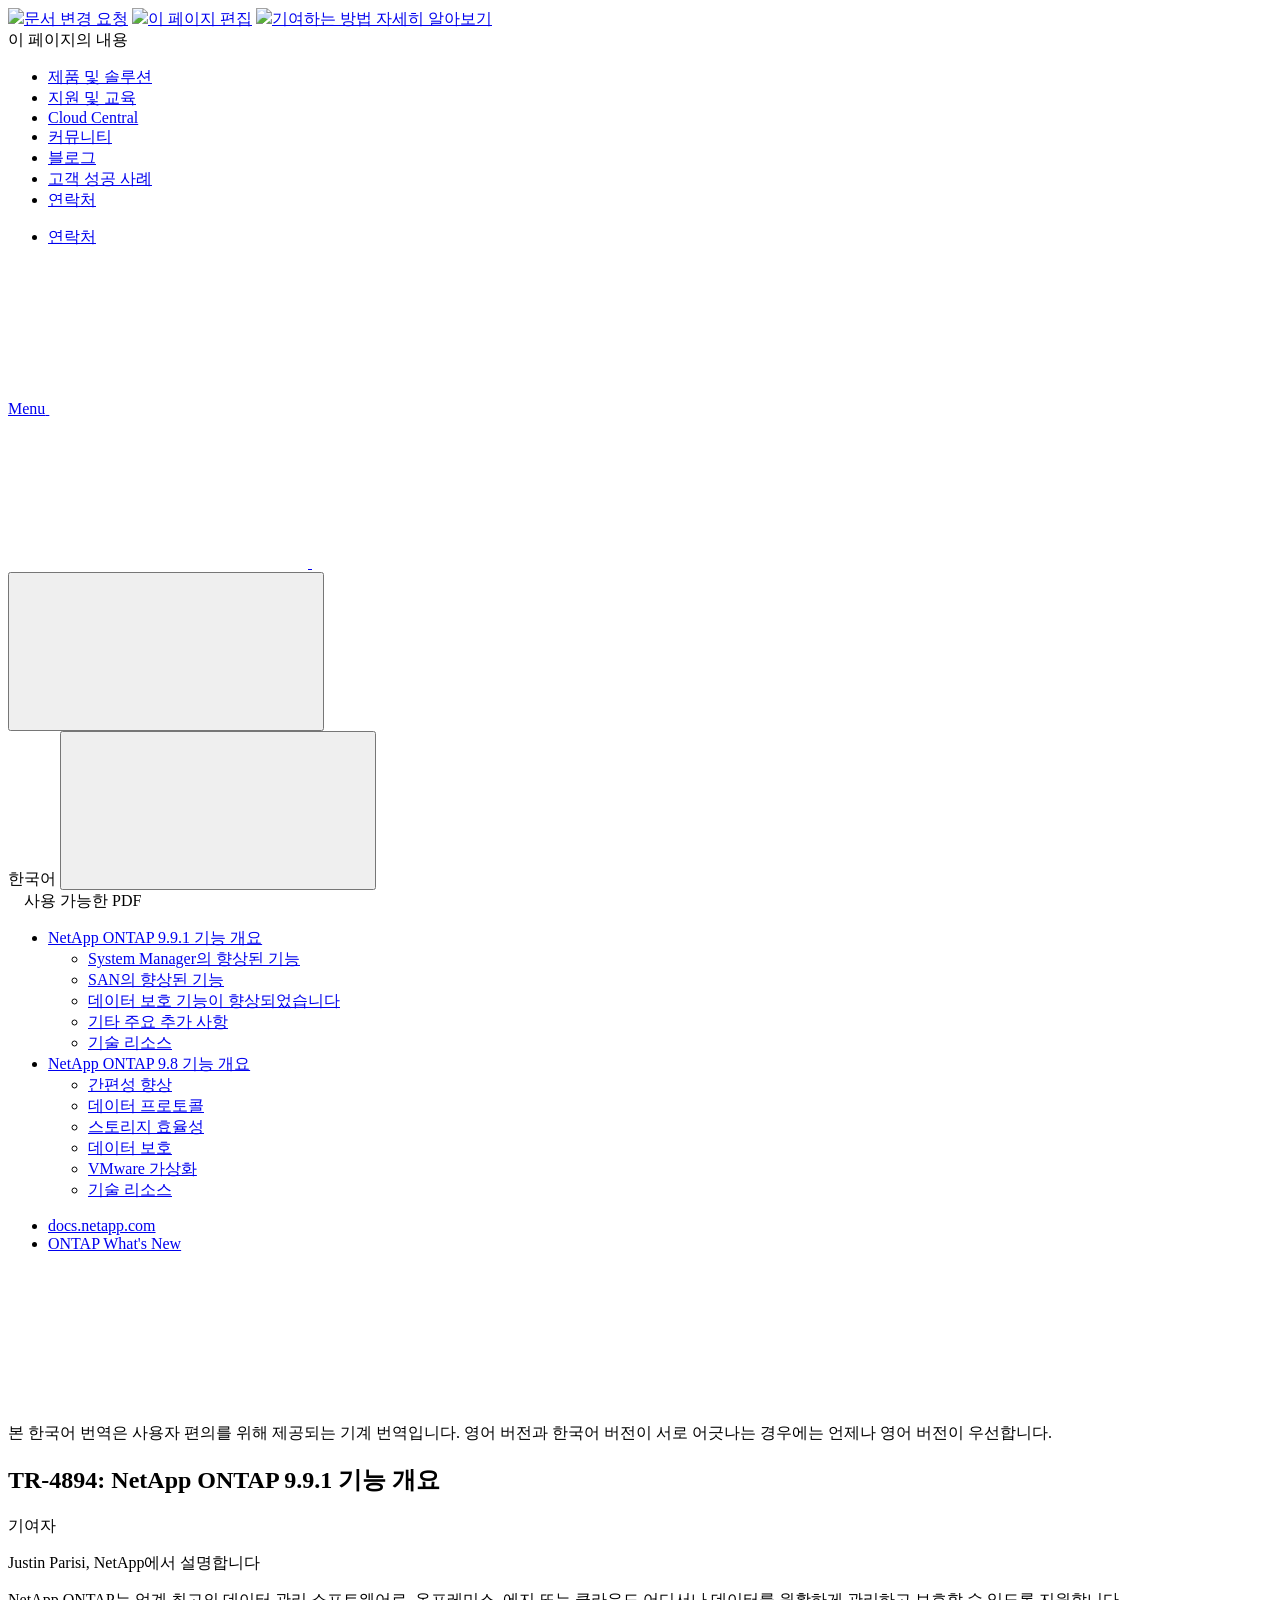
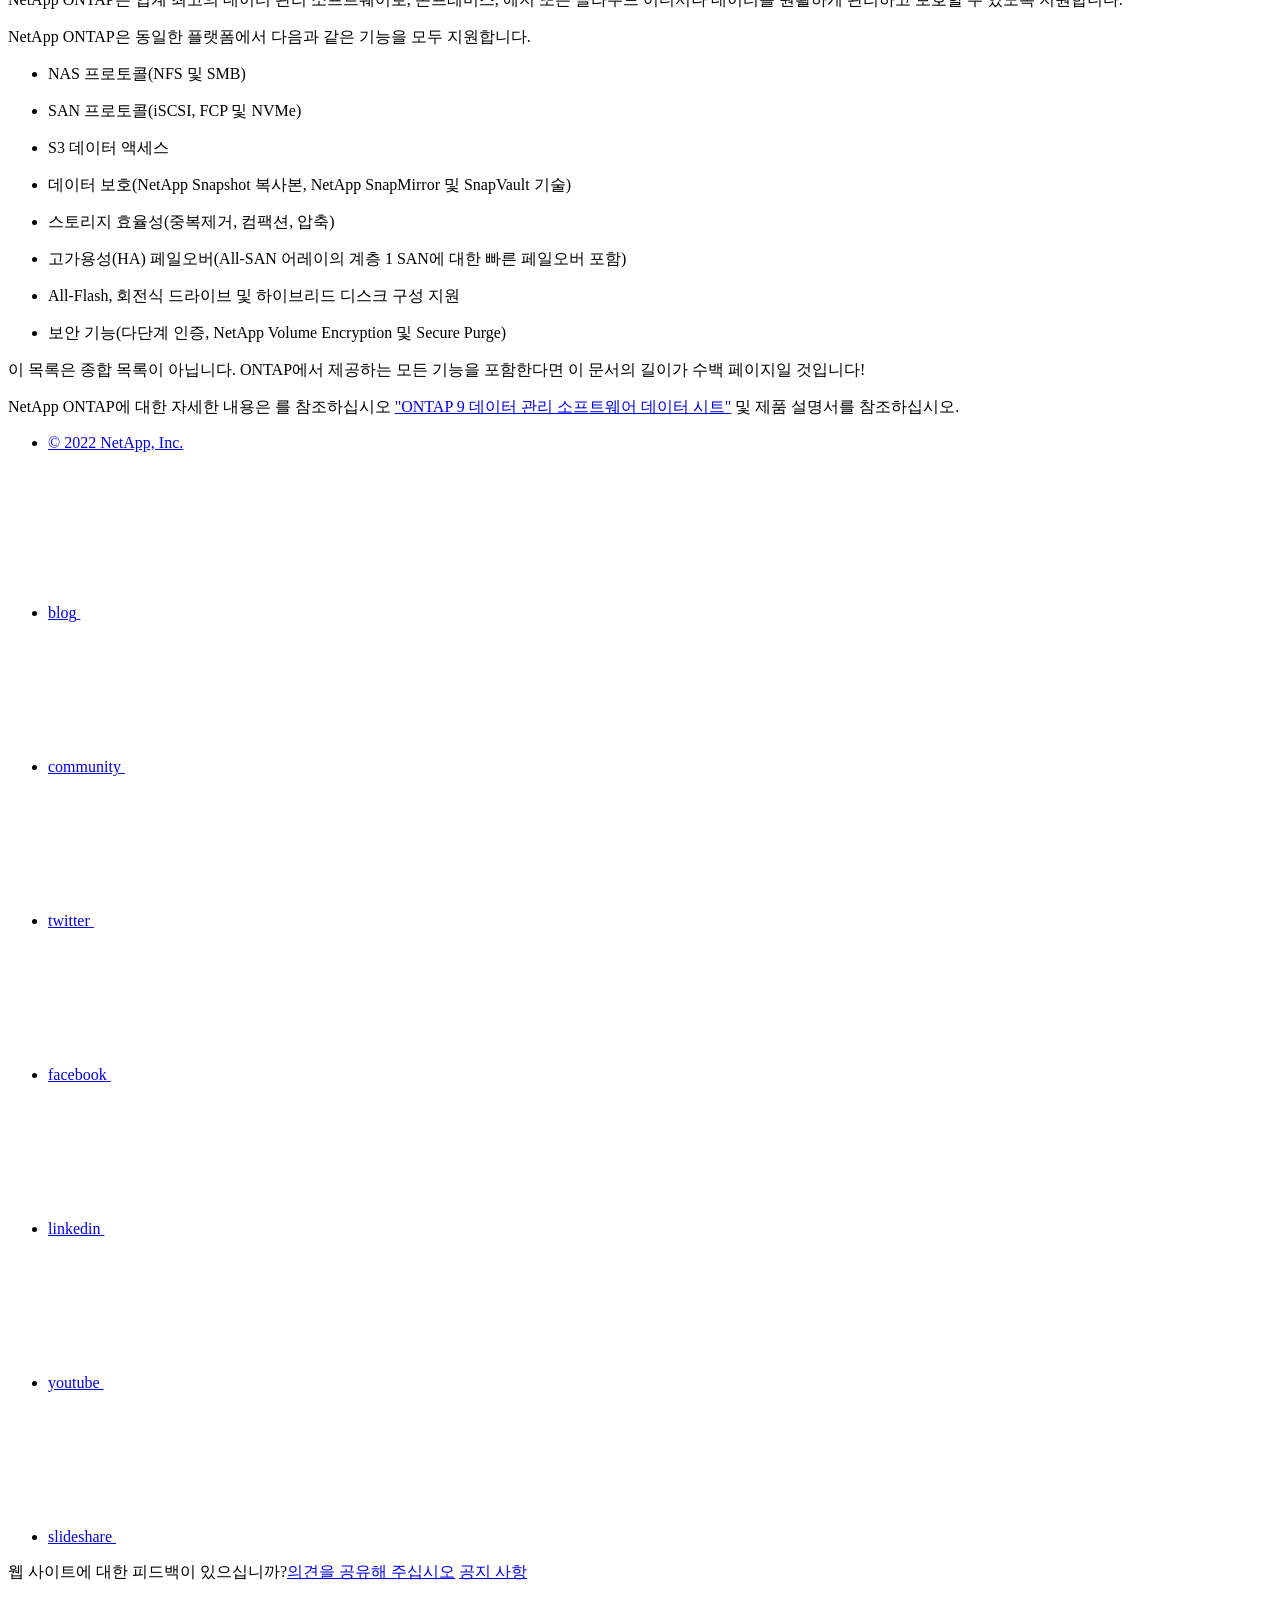
==== commit 765e8955: "Deploying to gh-pages from  @ 34d7fb1b84a583d1831eea69c934c67d5998ade8 🚀" ====
--- a/index.html
+++ b/index.html
@@ -16,20 +16,11 @@
   <meta http-equiv="Content-Type" content="text/html; charset=utf-8">
   <meta http-equiv="encoding" content="utf-8">
   <meta http-equiv="nss-type" content="Product Documentation"/>
-  <meta http-equiv="nss-subtype" content="User Guide"/>
-  
-  <meta name="description" content="NetApp ONTAP는 업계 최고의 데이터 관리 소프트웨어로, 온프레미스, 에지 또는 클라우드 어디서나 데이터를 원활하게 관리하고 보호할 수 있도록 지원합니다.">
-  <meta name="keywords" content=" TR-4894, Introduction, NAS, SAN, S3, Snapshot, SnapMirror, SnapVault, HA">
-  
-  
-
-  <!-- Icons -->
+  <meta http-equiv="nss-subtype" content="User Guide"/><meta name="description" content="NetApp ONTAP는 업계 최고의 데이터 관리 소프트웨어로, 온프레미스, 에지 또는 클라우드 어디서나 데이터를 원활하게 관리하고 보호할 수 있도록 지원합니다.">
+  <meta name="keywords" content=" TR-4894, Introduction, NAS, SAN, S3, Snapshot, SnapMirror, SnapVault, HA"><!-- Icons -->
   <link rel="icon" href="/ko-kr/ontap-whatsnew/images/favicon.ico" type="image/x-icon">
 
-  <!-- RSS Feed -->
-  
-
-  <!-- CSS Definitions: NetApp CSS should be defined after generic css -->
+  <!-- RSS Feed --><!-- CSS Definitions: NetApp CSS should be defined after generic css -->
 
   <!-- Elastic Search -->
   <link rel="stylesheet" href="//cdn.jsdelivr.net/searchkit/0.10.0/theme.css">
@@ -59,27 +50,11 @@
   
   <link rel="stylesheet" href="/ko-kr/ontap-whatsnew/css/landing-page.css" type="text/css">
   <link rel="stylesheet" href="/ko-kr/ontap-whatsnew/css/tabbed-blocks.css" type="text/css">
-  <link rel="stylesheet" href='/ko-kr/ontap-whatsnew/css/product-family.css' type="text/css">
-  
-
-  
-  <link rel='stylesheet' href='/ko-kr/ontap-whatsnew/css/na-feature.css' type='text/css'>
-  
-
-
-  <script src="https://cdnjs.cloudflare.com/ajax/libs/jquery/2.1.4/jquery.min.js"></script>
+  <link rel='stylesheet' href='/ko-kr/ontap-whatsnew/css/na-feature.css' type='text/css'><script src="https://cdnjs.cloudflare.com/ajax/libs/jquery/2.1.4/jquery.min.js"></script>
   <script src="https://cdnjs.cloudflare.com/ajax/libs/jquery-cookie/1.4.1/jquery.cookie.min.js"></script>
-  <!-- Used to import Promise for IE. Required for SearchKit -->
-  <script src="https://cdnjs.cloudflare.com/ajax/libs/bluebird/3.3.5/bluebird.min.js"></script>
-  
-    <script src='/ko-kr/ontap-whatsnew/js/na-search.js'></script>
-  
-
-  
-  <script src='/ko-kr/ontap-whatsnew/js/na-pagenav.js'></script>
-  
-
-  <link rel='stylesheet' href='/ko-kr/ontap-whatsnew/css/prism.css' type='text/css'>
+
+  <!-- Used for Product Family Page Sidebar Visibility --><!-- Used to import Promise for IE. Required for SearchKit -->
+  <script src="https://cdnjs.cloudflare.com/ajax/libs/bluebird/3.3.5/bluebird.min.js"></script><script src='/ko-kr/ontap-whatsnew/js/na-search.js'></script><script src='/ko-kr/ontap-whatsnew/js/na-pagenav.js'></script><link rel='stylesheet' href='/ko-kr/ontap-whatsnew/css/prism.css' type='text/css'>
   <link rel='stylesheet' href='/ko-kr/ontap-whatsnew/css/prism-netapp.css' type='text/css'>
 
 
@@ -97,9 +72,7 @@
   <script src='/ko-kr/ontap-whatsnew/js/jquery.navgoco.min.js'></script>
   <script src="https://maxcdn.bootstrapcdn.com/bootstrap/3.3.7/js/bootstrap.min.js" integrity="sha384-Tc5IQib027qvyjSMfHjOMaLkfuWVxZxUPnCJA7l2mCWNIpG9mGCD8wGNIcPD7Txa" crossorigin="anonymous"></script>
   <script src='/ko-kr/ontap-whatsnew/js/toc.js'></script>
-  <script src='/ko-kr/ontap-whatsnew/js/customscripts.js'></script>
-
-  <script>
+  <script src='/ko-kr/ontap-whatsnew/js/customscripts.js'></script><script>
       $(document).ready(function() {
           
           var collapseOnInit = true;
@@ -158,7 +131,6 @@
   }
   </script>
   <script src='/ko-kr/ontap-whatsnew/js/version-dropdown.js'></script>
-  <script src='/ko-kr/ontap-whatsnew/js/product-family.js'></script>
   <script src='/ko-kr/ontap-whatsnew/js/FileSaver.min.js'></script>
   <script src='/ko-kr/ontap-whatsnew/js/jszip-utils.min.js'></script>
   <script src='/ko-kr/ontap-whatsnew/js/jszip.min.js'></script>
@@ -171,6 +143,25 @@
       <div class="n-off-canvas-menu__menu"><!--TODO: Add offcanvas code --></div>
       <div class="n-off-canvas-menu__content-wrap">
         <header class="site-header" id="banner">
+  
+  <!-- Start Page Toolbar -->
+  <div class="page-nav-toolbar">
+    <div id="version-dropdown"></div>
+    <div class="page-nav-contribute"  >
+      <a target="_blank" href="https://github.com/NetAppDocs/ontap-whatsnew/issues/new?body=Page%3A%20[TR-4894: NetApp ONTAP 9.9.1 기능 개요](https://docs.netapp.com/ko-kr/ontap-whatsnew/index.html)" class="page-nav-contribute-link" role="button"><img src="/ko-kr/ontap-whatsnew/images/discuss-sm.svg" class="github-icon" />문서 변경 요청</a>
+      <a target="_blank" href="https://github.com/NetAppDocs/ontap-whatsnew/blob/main/index.adoc" class="page-nav-contribute-link" role="button"><img src="/ko-kr/ontap-whatsnew/images/edit-sm.svg" class="github-icon" />이 페이지 편집</a>
+      <a target="_blank" href="https://docs.netapp.com/us-en/contribute/" class="page-nav-contribute-link"  ><img src="/ko-kr/ontap-whatsnew/images/article-sm.svg" class="github-icon" />기여하는 방법 자세히 알아보기</a>
+    </div>
+    <div class="page-nav-container">
+      <nav class="page-nav-fixed">
+        <div class="page-nav-title">이 페이지의 내용</div>
+        <div class="page-nav-links">
+          <ul class="page-nav-inner" id="page-menu"></ul>
+        </div>
+      </nav>
+    </div>
+  </div>
+  
   <!-- Start top_hat -->
   <div class="n-top-hat">
     <div class="n-container">
@@ -500,26 +491,22 @@
   
 
   <div class="ie-content-pane n-doc__component-detail-content n-doc__component-detail-content--show-code">
-    <!-- Begin of page container -->
-    <article class="page-content">
+    <!-- Begin of page container --><article class="page-content">
       <div class="ie-utility">
   <div class="ie-menu">
     <div class="n-breadcrumb">
       <ul class="n-breadcrumb__list">
         <li class="n-breadcrumb__list-item">
-          <a href="https://www.netapp.com">홈</a>
+          <a href="https://docs.netapp.com">docs.netapp.com</a>
         </li>
-        <li class="n-breadcrumb__list-item">
-          <a href="https://docs.netapp.com">설명서</a>
-        </li>
+        
+
         
 
         <li class="n-breadcrumb__list-item">
           <a href="/ko-kr/ontap-whatsnew/">ONTAP&nbsp;What's&nbsp;New</a>
         </li>
-        <li class="n-breadcrumb__list-item">
-          TR-4894: NetApp ONTAP 9.9.1 기능 개요
-        </li>
+
       </ul>
     </div>
     <div style="clear: both"></div><!-- Main needs to have height -->
@@ -554,7 +541,6 @@
 
 </p>
 
-
 <div class="paragraph">
 <p>Justin Parisi, NetApp에서 설명합니다</p>
 </div>
@@ -603,27 +589,7 @@
     <!-- Page Container -->
   </div>
 
-  
-  <!-- Start Page Toolbar -->
-  <div class="page-nav-toolbar">
-    <div id="version-dropdown"></div>
-    <div class="page-nav-contribute"  >
-      <a target="_blank" href="https://github.com/NetAppDocs/ontap-whatsnew/issues/new?body=Page%3A%20[TR-4894: NetApp ONTAP 9.9.1 기능 개요](https://docs.netapp.com/ko-kr/ontap-whatsnew/index.html)" class="page-nav-contribute-link" role="button"><img src="/ko-kr/ontap-whatsnew/images/discuss-sm.svg" class="github-icon" />문서 변경 요청</a>
-      <a target="_blank" href="https://github.com/NetAppDocs/ontap-whatsnew/blob/main/index.adoc" class="page-nav-contribute-link" role="button"><img src="/ko-kr/ontap-whatsnew/images/edit-sm.svg" class="github-icon" />이 페이지 편집</a>
-      <a target="_blank" href="https://docs.netapp.com/us-en/contribute/" class="page-nav-contribute-link"  ><img src="/ko-kr/ontap-whatsnew/images/article-sm.svg" class="github-icon" />기여하는 방법 자세히 알아보기</a>
-    </div>
-    <div class="page-nav-container">
-      <nav class="page-nav-fixed">
-        <div class="page-nav-title">이 페이지의 내용</div>
-        <div class="page-nav-links">
-          <ul class="page-nav-inner" id="page-menu"></ul>
-        </div>
-      </nav>
-    </div>
-  </div>
-  
-  <div style="clear: both"></div><!-- Main needs to have height -->
-</div>
+  <div style="clear: both"></div><!-- Main needs to have height --></div>
 
         </main>
 
@@ -725,9 +691,7 @@
 </div>
 </footer>
 
-      </div>
-
-      <!-- Elasticsearch JS -->
+      </div><!-- Elasticsearch JS -->
       <script type="text/javascript" src='/ko-kr/ontap-whatsnew/js/bundle.js'></script>
 
       <!-- Syntax Highlighting -->
@@ -742,7 +706,4 @@
     </script>
     <script src='/ko-kr/ontap-whatsnew/js/www-ntap.js'></script>
     <script src='/ko-kr/ontap-whatsnew/js/tabbed-blocks.js'></script>
-  </body>
-
-  
-</html>
+  </body></html>
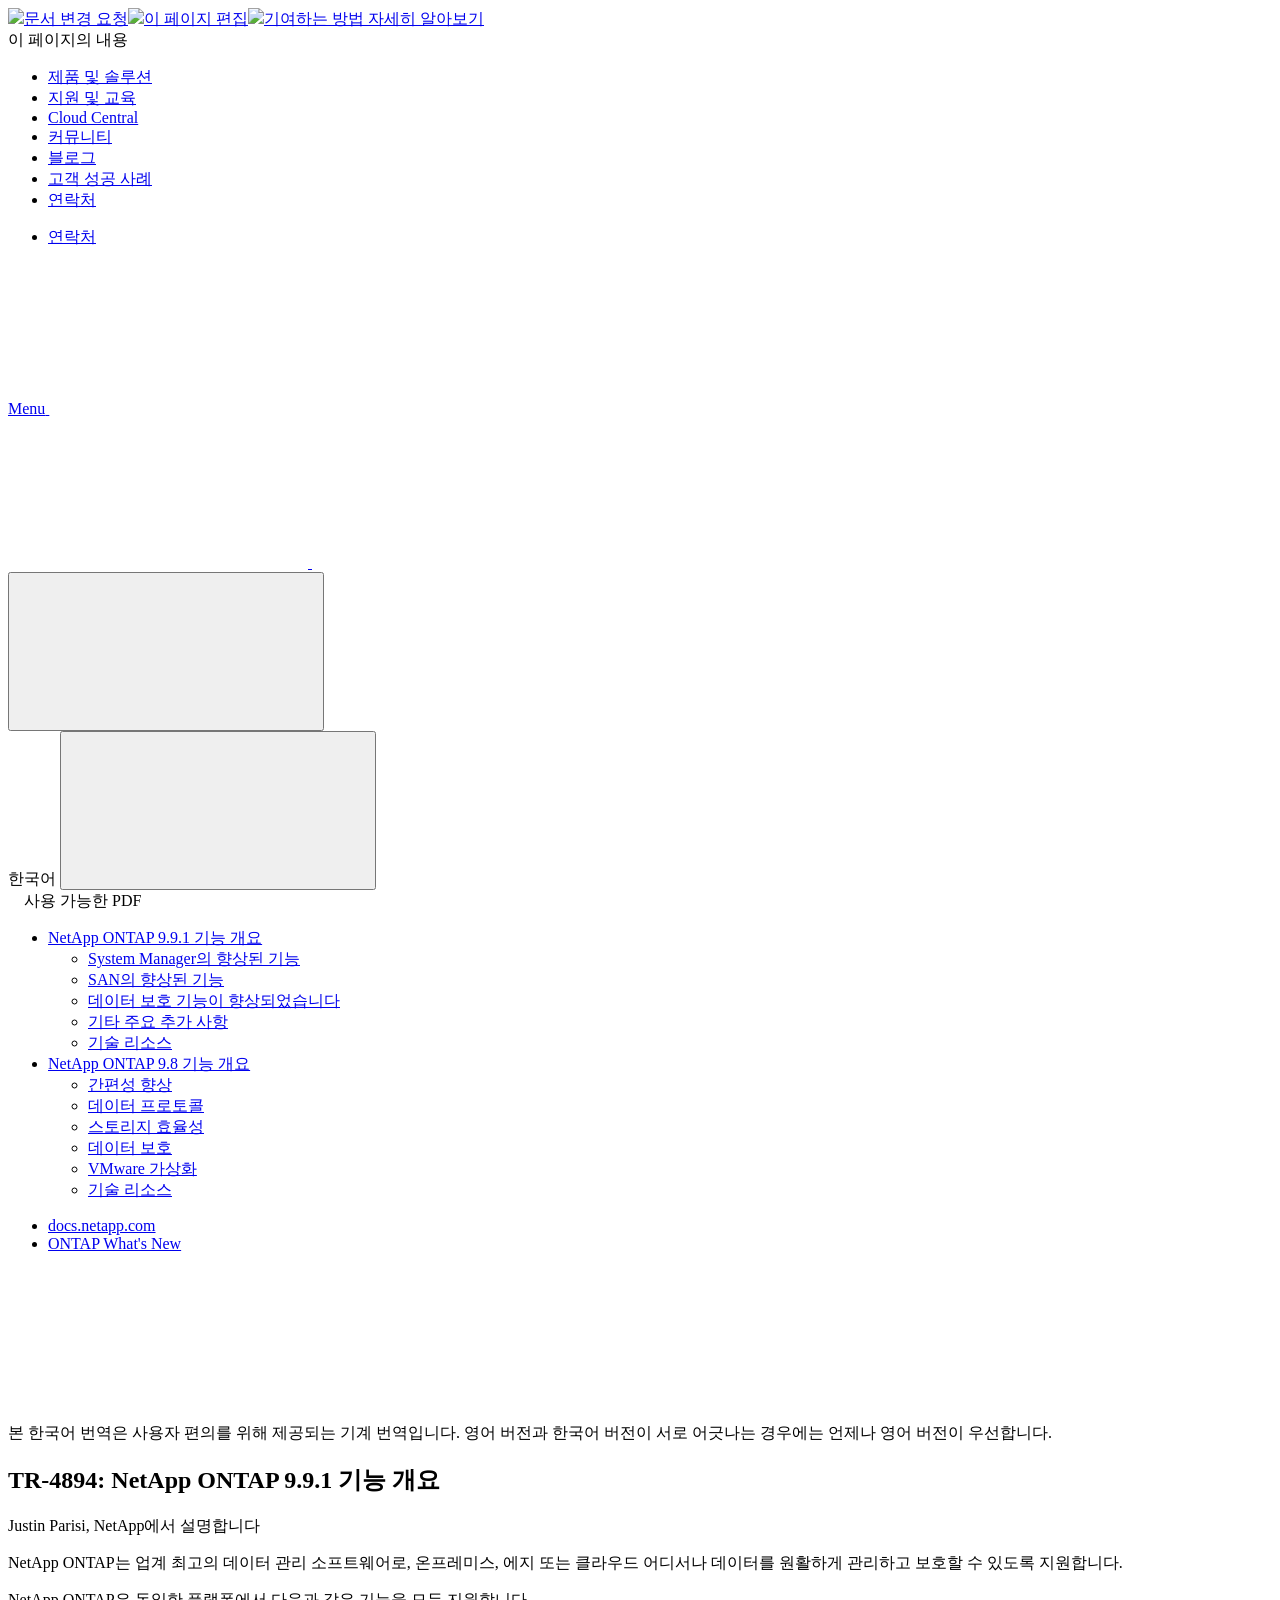
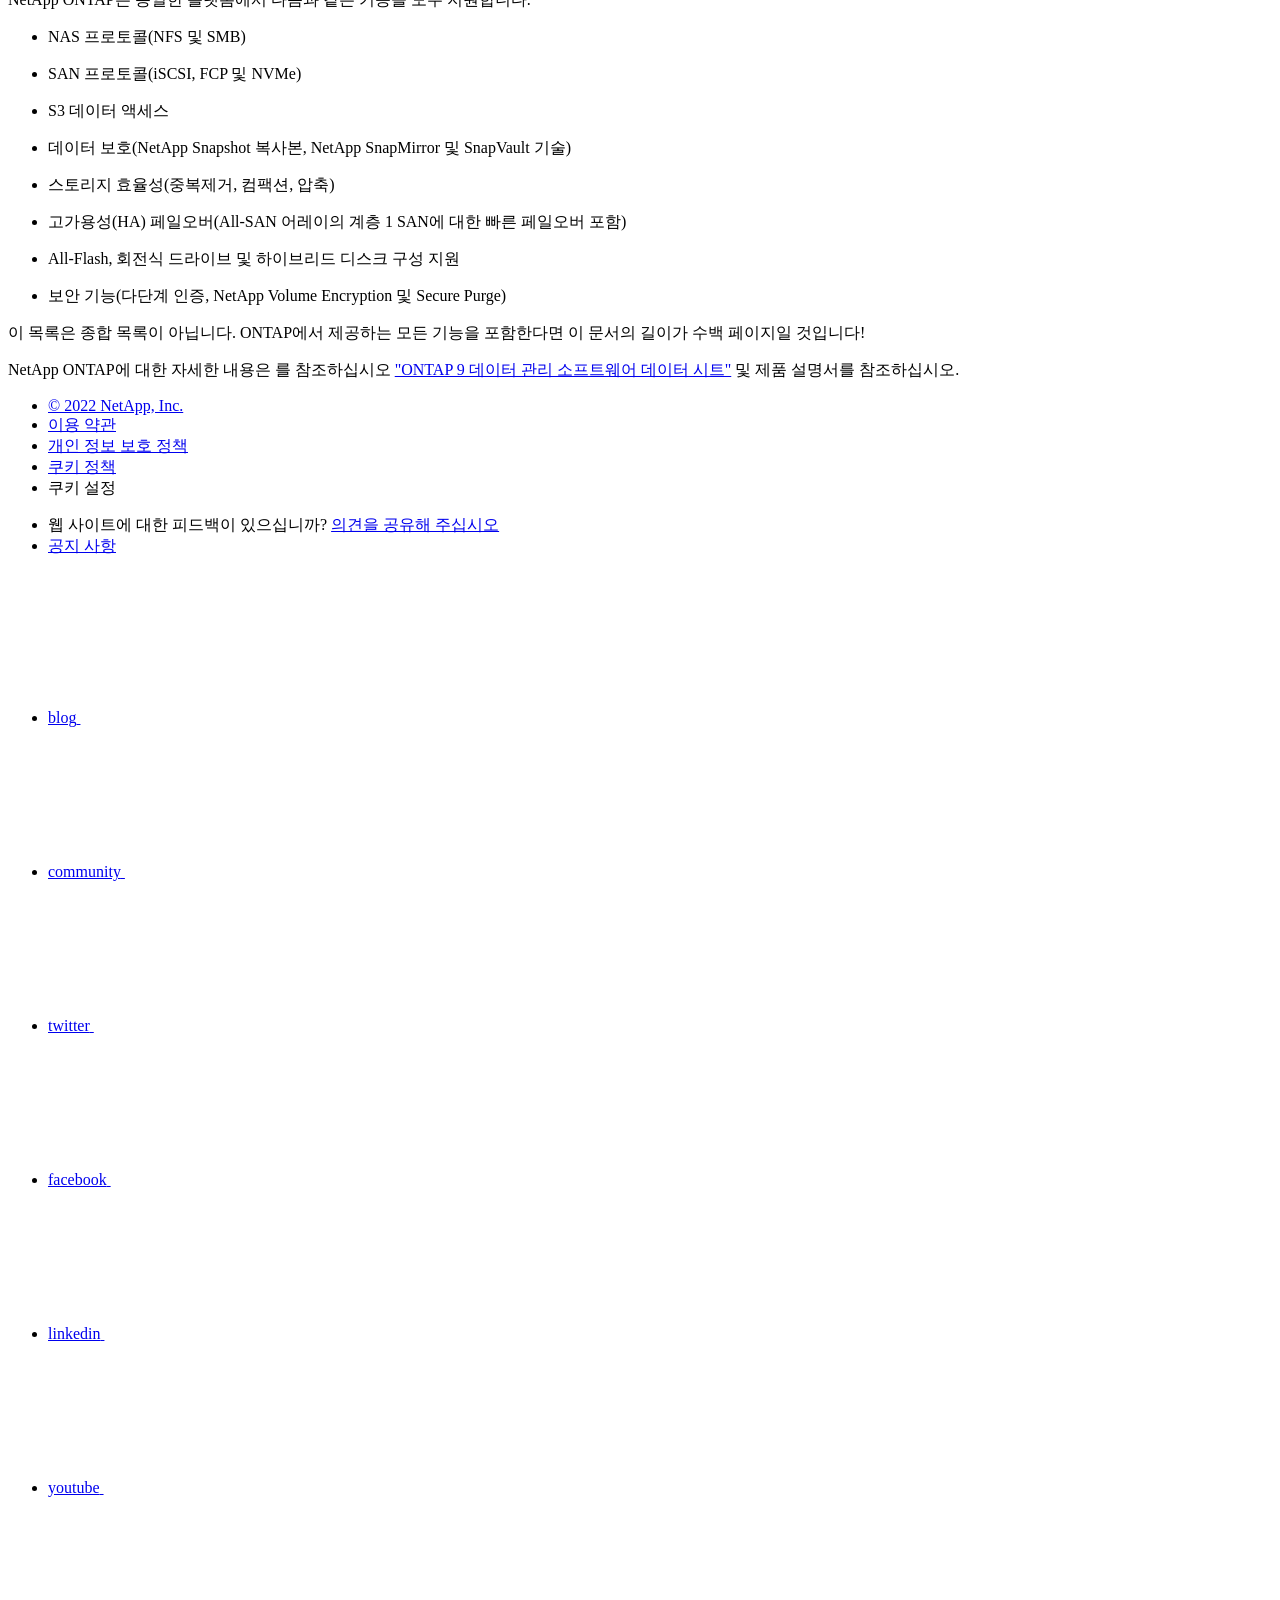
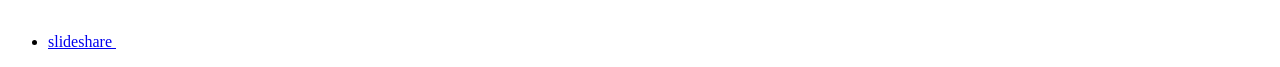
==== commit 2198287f: "Deploying to gh-pages from  @ fe262a45aaa3ec16f596692625934de2d7d0e785 🚀" ====
--- a/index.html
+++ b/index.html
@@ -45,12 +45,52 @@
   <link rel="stylesheet" href='/ko-kr/ontap-whatsnew/css/na-utility.css' type='text/css'>
   <link rel="stylesheet" href='/ko-kr/ontap-whatsnew/css/na-sidebar.css' type='text/css'>
   <link rel='stylesheet' href='/ko-kr/ontap-whatsnew/css/clouddocs.css' type='text/css'>
+  <link rel='stylesheet' href='/ko-kr/ontap-whatsnew/css/custom-dropdown.css' type='text/css'>
   <link rel='stylesheet' href='/ko-kr/ontap-whatsnew/css/na-pagenav.css' type='text/css'>
 
   
   <link rel="stylesheet" href="/ko-kr/ontap-whatsnew/css/landing-page.css" type="text/css">
   <link rel="stylesheet" href="/ko-kr/ontap-whatsnew/css/tabbed-blocks.css" type="text/css">
-  <link rel='stylesheet' href='/ko-kr/ontap-whatsnew/css/na-feature.css' type='text/css'><script src="https://cdnjs.cloudflare.com/ajax/libs/jquery/2.1.4/jquery.min.js"></script>
+  <!-- Canonical url -->
+  <link rel='stylesheet' href='/ko-kr/ontap-whatsnew/css/na-feature.css' type='text/css'><!-- Top level site integrations --><script>
+    if (document.location.hostname === "docs.netapp.com") {
+      var head = document.getElementsByTagName('head')[0];
+      var onetrustConsent = document.createElement("script");
+      onetrustConsent.type = "text/javascript";
+      onetrustConsent.src = "https://cdn.cookielaw.org/consent/72570c5c-fe30-465f-b0e0-b77f7fb4ae34/OtAutoBlock.js";
+      head.appendChild(onetrustConsent);
+
+      var onetrustScript = document.createElement("script");
+      onetrustScript.type = "text/javascript";
+      onetrustScript.src = "https://cdn.cookielaw.org/scripttemplates/otSDKStub.js";
+      onetrustScript.charset = "UTF-8";
+      onetrustScript.dataset.documentLanguage = "true";
+      onetrustScript.dataset.domainScript = "72570c5c-fe30-465f-b0e0-b77f7fb4ae34";
+      head.appendChild(onetrustScript);
+    }
+
+    function OptanonWrapper() { }
+
+    if (document.location.hostname === "docs.netapp.com") {
+      var adobe = document.createElement("script");
+      adobe.type = "text/plain";
+      adobe.className = "optanon-category-C0002";
+      adobe.src = "//assets.adobedtm.com/60287eadf1ee/c284da483c83/launch-e9ff3acac59f.min.js";
+      head.appendChild(adobe);
+
+      var google = document.createElement("script");
+      google.type = "text/plain";
+      google.className = "optanon-category-C0002";
+      google.src = "https://www.googletagmanager.com/gtag/js?id=UA-81697994-3";
+      head.appendChild(google);
+
+      window.dataLayer = window.dataLayer || [];
+      function gtag(){dataLayer.push(arguments);}
+      gtag('js', new Date());
+      gtag('config', 'UA-81697994-3');
+    }
+  </script>
+  <script src="https://cdnjs.cloudflare.com/ajax/libs/jquery/2.1.4/jquery.min.js"></script>
   <script src="https://cdnjs.cloudflare.com/ajax/libs/jquery-cookie/1.4.1/jquery.cookie.min.js"></script>
 
   <!-- Used for Product Family Page Sidebar Visibility --><!-- Used to import Promise for IE. Required for SearchKit -->
@@ -60,15 +100,6 @@
 
   <script src='/ko-kr/ontap-whatsnew/js/na-utility.js'></script>
   <script src='/ko-kr/ontap-whatsnew/js/clouddocs.js'></script>
-  <script>
-  if (document.location.hostname === "docs.netapp.com") {
-    var head = document.getElementsByTagName('head')[0];
-    var adobe = document.createElement("script");
-    adobe.type = "text/javascript";
-    adobe.src = "//assets.adobedtm.com/60287eadf1ee/c284da483c83/launch-e9ff3acac59f.min.js";
-    head.appendChild(adobe);
-  }
-  </script>
   <script src='/ko-kr/ontap-whatsnew/js/jquery.navgoco.min.js'></script>
   <script src="https://maxcdn.bootstrapcdn.com/bootstrap/3.3.7/js/bootstrap.min.js" integrity="sha384-Tc5IQib027qvyjSMfHjOMaLkfuWVxZxUPnCJA7l2mCWNIpG9mGCD8wGNIcPD7Txa" crossorigin="anonymous"></script>
   <script src='/ko-kr/ontap-whatsnew/js/toc.js'></script>
@@ -121,16 +152,8 @@
               $("#tg-sb-icon").toggleClass('fa-toggle-off');
           });
       });
-  </script><script async src="https://www.googletagmanager.com/gtag/js?id=UA-81697994-3"></script>
-  <script>
-  if (document.location.hostname === "docs.netapp.com") {
-    window.dataLayer = window.dataLayer || [];
-    function gtag(){dataLayer.push(arguments);}
-    gtag('js', new Date());
-    gtag('config', 'UA-81697994-3');
-  }
   </script>
-  <script src='/ko-kr/ontap-whatsnew/js/version-dropdown.js'></script>
+  <script src='/ko-kr/ontap-whatsnew/js/custom-dropdown.js'></script>
   <script src='/ko-kr/ontap-whatsnew/js/FileSaver.min.js'></script>
   <script src='/ko-kr/ontap-whatsnew/js/jszip-utils.min.js'></script>
   <script src='/ko-kr/ontap-whatsnew/js/jszip.min.js'></script>
@@ -138,20 +161,15 @@
 </head>
 
 
-  <body class role="document">
+  <body class role="document" data-flavor="">
     <div id="page" class="n-off-canvas-menu">
       <div class="n-off-canvas-menu__menu"><!--TODO: Add offcanvas code --></div>
       <div class="n-off-canvas-menu__content-wrap">
         <header class="site-header" id="banner">
   
   <!-- Start Page Toolbar -->
-  <div class="page-nav-toolbar">
-    <div id="version-dropdown"></div>
-    <div class="page-nav-contribute"  >
-      <a target="_blank" href="https://github.com/NetAppDocs/ontap-whatsnew/issues/new?body=Page%3A%20[TR-4894: NetApp ONTAP 9.9.1 기능 개요](https://docs.netapp.com/ko-kr/ontap-whatsnew/index.html)" class="page-nav-contribute-link" role="button"><img src="/ko-kr/ontap-whatsnew/images/discuss-sm.svg" class="github-icon" />문서 변경 요청</a>
-      <a target="_blank" href="https://github.com/NetAppDocs/ontap-whatsnew/blob/main/index.adoc" class="page-nav-contribute-link" role="button"><img src="/ko-kr/ontap-whatsnew/images/edit-sm.svg" class="github-icon" />이 페이지 편집</a>
-      <a target="_blank" href="https://docs.netapp.com/us-en/contribute/" class="page-nav-contribute-link"  ><img src="/ko-kr/ontap-whatsnew/images/article-sm.svg" class="github-icon" />기여하는 방법 자세히 알아보기</a>
-    </div>
+  
+  <div class="page-nav-toolbar"><div class="page-nav-contribute"><a target="_blank" href="https://github.com/NetAppDocs/ontap-whatsnew/issues/new?body=Page%3A%20[TR-4894: NetApp ONTAP 9.9.1 기능 개요](https://docs.netapp.com/ko-kr/ontap-whatsnew/index.html)" class="page-nav-contribute-link" role="button"><img src="/ko-kr/ontap-whatsnew/images/discuss-sm.svg" class="github-icon" />문서 변경 요청</a><a target="_blank" href="https://github.com/NetAppDocs/ontap-whatsnew/blob/main/index.adoc" class="page-nav-contribute-link" role="button"><img src="/ko-kr/ontap-whatsnew/images/edit-sm.svg" class="github-icon" />이 페이지 편집</a><a target="_blank" href="https://docs.netapp.com/us-en/contribute/" class="page-nav-contribute-link"  ><img src="/ko-kr/ontap-whatsnew/images/article-sm.svg" class="github-icon" />기여하는 방법 자세히 알아보기</a></div>
     <div class="page-nav-container">
       <nav class="page-nav-fixed">
         <div class="page-nav-title">이 페이지의 내용</div>
@@ -161,6 +179,7 @@
       </nav>
     </div>
   </div>
+  
   
   <!-- Start top_hat -->
   <div class="n-top-hat">
@@ -244,7 +263,8 @@
           data-did-you-mean="{suggestion}을(를) 검색해보십시오." 
           data-no-results-found-did-you-mean="{query}에 대한 결과를 찾을 수 없습니다. {suggestion}을(를) 검색하려 하셨습니까?" 
           data-results-found="{hitCount}개의 결과를 찾음"  
-          data-sk-es-pf-indexes=""></div>
+          data-sk-es-pf-indexes=""
+          data-flavor=""></div>
           <button class="n-property-bar__search-toggle-button" type="button">
             <svg class="n-icon-search n-property-bar__search-toggle-button-icon" aria-labelledby="title">
               <title>search</title>
@@ -272,13 +292,15 @@
           <ul class="n-menu__list">
             <li class="n-menu__list-column">
               <ul class="n-menu__list"><li class="n-menu__list-item n-menu__list-item--level-1">
-                  <a href="https://docs.netapp.com/ko-kr/ontap-whatsnew/index.html" class="n-menu__header-text"><span translate="no" class="notranslate">한국어</span></a>
-                </li><li class="n-menu__list-item n-menu__list-item--level-1">
                   <a href="https://docs.netapp.com/us-en/ontap-whatsnew/index.html" class="n-menu__header-text"><span translate="no" class="notranslate">English</span></a>
                 </li><li class="n-menu__list-item n-menu__list-item--level-1">
                   <a href="https://docs.netapp.com/ja-jp/ontap-whatsnew/index.html" class="n-menu__header-text"><span translate="no" class="notranslate">日本語</span></a>
                 </li><li class="n-menu__list-item n-menu__list-item--level-1">
+                  <a href="https://docs.netapp.com/ko-kr/ontap-whatsnew/index.html" class="n-menu__header-text"><span translate="no" class="notranslate">한국어</span></a>
+                </li><li class="n-menu__list-item n-menu__list-item--level-1">
                   <a href="https://docs.netapp.com/zh-cn/ontap-whatsnew/index.html" class="n-menu__header-text"><span translate="no" class="notranslate">简体中文</span></a>
+                </li><li class="n-menu__list-item n-menu__list-item--level-1">
+                  <a href="https://docs.netapp.com/zh-tw/ontap-whatsnew/index.html" class="n-menu__header-text"><span translate="no" class="notranslate">繁體中文</span></a>
                 </li></ul>
             </li>
           </ul>
@@ -333,12 +355,18 @@
 </div>
 <div class="n-pdf-body-container">
   <ul id="toggleContainerPdf" class="n-pdf-body" style="display:none;"><li class="pdf-ux-container">
+        
+        
+        
         <a target="_blank" href="/ko-kr/ontap-whatsnew/pdfs/fullsite-sidebar/TR_4894__NetApp_ONTAP_9_9_1_기능_개요.pdf" >
           <img src="/ko-kr/ontap-whatsnew/images/pdf.png" width="16" height="16"/>이 문서 사이트의 PDF</a>
 
     
       <ul class="subfolders" style="display:none;">
         <li class="pdf-ux-container">
+          
+          
+          
           <a target="_blank" 
             
               href="/ko-kr/ontap-whatsnew/pdfs/sidebar/NetApp_ONTAP_9_9_1_기능_개요.pdf" 
@@ -380,6 +408,9 @@
     
       <ul class="subfolders" style="display:none;">
         <li class="pdf-ux-container">
+          
+          
+          
           <a target="_blank" 
             
               href="/ko-kr/ontap-whatsnew/pdfs/sidebar/NetApp_ONTAP_9_8_기능_개요.pdf" 
@@ -487,6 +518,7 @@
 <!-- this highlights the active parent class in the navgoco sidebar. this is critical so that the parent expands when you're viewing a page. This must appear below the sidebar code above. Otherwise, if placed inside customscripts.js, the script runs before the sidebar code runs and the class never gets inserted.-->
 <script>$("li.active").parents('li').toggleClass("active");</script>
 
+
   </div>
   
 
@@ -535,9 +567,6 @@
 <p class="page-details">
   
 
-<span>기여자
-</span>
-
 
 </p>
 
@@ -597,98 +626,122 @@
   <div class="n-footer__bottom">
     <div class="n-container">
       <div class="n-footer__bottom-left">
-
         <div class="n-footer__copyright">
           <ul class="n-footer__copyright-list">
             <li class="n-footer__copyright-link">
-            <a href="https://www.netapp.com/us/legal/copyright.aspx">© 2022 NetApp, Inc.</a>
-            </li>
-
-</ul>
-</div>
-<div class="n-footer__social-links">
-<ul class="n-footer__social-link-list">
-<li class="n-footer__social-link-list-item">
-<a class="n-footer__social-link" data-ntap-social="follow-blog" href="https://blog.netapp.com" target="_blank" title="blog" alt="blog">
-<span class="n-footer__social-link-text">blog</span>
-<svg class="n-icon-blog n-footer__social-link-icon" aria-labelledby="title">
-  <title>blog@</title>
-  <use xmlns:xlink="http://www.w3.org/1999/xlink" xlink:href="/ko-kr/ontap-whatsnew/common/svg/sprite.svg#blog"></use>
-</svg>
-
-</a>
-</li>
-<li class="n-footer__social-link-list-item">
-<a class="n-footer__social-link" data-ntap-social="follow-community" href="https://community.netapp.com/" target="_blank" title="community" alt="community">
-<span class="n-footer__social-link-text">community</span>
-<svg class="n-icon-community n-footer__social-link-icon" aria-labelledby="title">
-<title>community@</title>
-<use xmlns:xlink="http://www.w3.org/1999/xlink" xlink:href="/ko-kr/ontap-whatsnew/common/svg/sprite.svg#comments"></use>
-</svg>
-
-</a>
-</li>
-<li class="n-footer__social-link-list-item">
-<a class="n-footer__social-link" data-ntap-social="follow-twitter" href="https://twitter.com/netapp" target="_blank" title="twitter" alt="twitter">
-<span class="n-footer__social-link-text">twitter</span>
-<svg class="n-icon-twitter n-footer__social-link-icon" aria-labelledby="title">
-<title>twitter@</title>
-<use xmlns:xlink="http://www.w3.org/1999/xlink" xlink:href="/ko-kr/ontap-whatsnew/common/svg/sprite.svg#twitter"></use>
-</svg>
-
-</a>
-</li>
-<li class="n-footer__social-link-list-item">
-<a class="n-footer__social-link" data-ntap-social="follow-facebook" href="https://www.facebook.com/NetApp" target="_blank" title="facebook" alt="facebook">
-<span class="n-footer__social-link-text">facebook</span>
-<svg class="n-icon-facebook n-footer__social-link-icon" aria-labelledby="title">
-<title>facebook@</title>
-<use xmlns:xlink="http://www.w3.org/1999/xlink" xlink:href="/ko-kr/ontap-whatsnew/common/svg/sprite.svg#facebook"></use>
-</svg>
-
-</a>
-</li>
-<li class="n-footer__social-link-list-item">
-<a class="n-footer__social-link" data-ntap-social="follow-linkedin" href="https://www.linkedin.com/company/netapp" target="_blank" title="linkedin" alt="linkedin">
-<span class="n-footer__social-link-text">linkedin</span>
-<svg class="n-icon-linkedin n-footer__social-link-icon" aria-labelledby="title">
-<title>linkedin@</title>
-<use xmlns:xlink="http://www.w3.org/1999/xlink" xlink:href="/ko-kr/ontap-whatsnew/common/svg/sprite.svg#linkedin"></use>
-</svg>
-
-</a>
-</li>
-<li class="n-footer__social-link-list-item">
-<a class="n-footer__social-link" data-ntap-social="follow-youtube" href="https://www.youtube.com/user/NetAppTV" target="_blank" title="youtube" alt="youtube">
-<span class="n-footer__social-link-text">youtube</span>
-<svg class="n-icon-youtube n-footer__social-link-icon" aria-labelledby="title">
-<title>youtube@</title>
-<use xmlns:xlink="http://www.w3.org/1999/xlink" xlink:href="/ko-kr/ontap-whatsnew/common/svg/sprite.svg#youtube"></use>
-</svg>
-
-</a>
-</li>
-<li class="n-footer__social-link-list-item">
-<a class="n-footer__social-link" data-ntap-social="follow-slideshare" href="https://www.slideshare.net/NetApp" target="_blank" title="slideshare" alt="slideshare">
-<span class="n-footer__social-link-text">slideshare</span>
-<svg class="n-icon-slideshare n-footer__social-link-icon" aria-labelledby="title">
-<title>slideshare@</title>
-<use xmlns:xlink="http://www.w3.org/1999/xlink" xlink:href="/ko-kr/ontap-whatsnew/common/svg/sprite.svg#slideshare"></use>
-</svg>
-
-</a>
-</li>
-</ul>
-</div>
-
-</div>
-<div class="n-footer__bottom-right">
-  <p class="n-footer__fine-print">웹 사이트에 대한 피드백이 있으십니까?<a target="_self" href="javascript:netapp_mailto()" class="n-footer__copyright">의견을 공유해 주십시오</a>
-  <a href="https://docs.netapp.com/ko-kr/announcements/" class="n-footer__copyright">공지 사항</a>
-  </p>
-</div>
-</div>
-</div>
+              <a href="https://www.netapp.com/us/legal/copyright.aspx">© 2022 NetApp, Inc.</a>
+            </li>
+            <li class="n-footer__copyright-link">
+              <a href="https://www.netapp.com/company/legal/terms-of-use/">이용 약관</a>
+            </li>
+            <li class="n-footer__copyright-link">
+              <a href="https://www.netapp.com/company/legal/privacy-policy/">개인 정보 보호 정책</a>
+            </li>
+            <li class="n-footer__copyright-link">
+              <a href="https://www.netapp.com/company/legal/cookie-policy/">쿠키 정책</a>
+            </li>
+            <li class="n-footer__copyright-link">
+              <a class="ot-sdk-show-settings">쿠키 설정</a>
+            </li>
+          </ul>
+        </div>
+      </div>
+      <div class="n-footer__bottom-right">
+        <div class="n-footer__copyright">
+          <ul class="n-footer__copyright-list">
+            <li class="n-footer__copyright-link">
+              <span class="n-footer__fine-print">웹 사이트에 대한 피드백이 있으십니까?</span>
+              <a target="_self" href="javascript:netapp_mailto()">의견을 공유해 주십시오</a>
+            </li>
+            <li class="n-footer__copyright-link">
+              <a href="https://docs.netapp.com/ko-kr/announcements/">공지 사항</a>
+            </li>
+          </ul>
+        </div>
+        <div class="n-footer__social-links">
+          <ul class="n-footer__social-link-list">
+            <li class="n-footer__social-link-list-item">
+              <a class="n-footer__social-link" data-ntap-social="follow-blog" href="https://blog.netapp.com"
+                target="_blank" title="blog" alt="blog">
+                <span class="n-footer__social-link-text">blog</span>
+                <svg class="n-icon-blog n-footer__social-link-icon" aria-labelledby="title">
+                  <title>blog@</title>
+                  <use xmlns:xlink="http://www.w3.org/1999/xlink"
+                    xlink:href="/ko-kr/ontap-whatsnew/common/svg/sprite.svg#blog"></use>
+                </svg>
+              </a>
+            </li>
+            <li class="n-footer__social-link-list-item">
+              <a class="n-footer__social-link" data-ntap-social="follow-community" href="https://community.netapp.com/"
+                target="_blank" title="community" alt="community">
+                <span class="n-footer__social-link-text">community</span>
+                <svg class="n-icon-community n-footer__social-link-icon" aria-labelledby="title">
+                  <title>community@</title>
+                  <use xmlns:xlink="http://www.w3.org/1999/xlink"
+                    xlink:href="/ko-kr/ontap-whatsnew/common/svg/sprite.svg#comments"></use>
+                </svg>
+              </a>
+            </li>
+            <li class="n-footer__social-link-list-item">
+              <a class="n-footer__social-link" data-ntap-social="follow-twitter" href="https://twitter.com/netapp"
+                target="_blank" title="twitter" alt="twitter">
+                <span class="n-footer__social-link-text">twitter</span>
+                <svg class="n-icon-twitter n-footer__social-link-icon" aria-labelledby="title">
+                  <title>twitter@</title>
+                  <use xmlns:xlink="http://www.w3.org/1999/xlink"
+                    xlink:href="/ko-kr/ontap-whatsnew/common/svg/sprite.svg#twitter"></use>
+                </svg>
+              </a>
+            </li>
+            <li class="n-footer__social-link-list-item">
+              <a class="n-footer__social-link" data-ntap-social="follow-facebook" href="https://www.facebook.com/NetApp"
+                target="_blank" title="facebook" alt="facebook">
+                <span class="n-footer__social-link-text">facebook</span>
+                <svg class="n-icon-facebook n-footer__social-link-icon" aria-labelledby="title">
+                  <title>facebook@</title>
+                  <use xmlns:xlink="http://www.w3.org/1999/xlink"
+                    xlink:href="/ko-kr/ontap-whatsnew/common/svg/sprite.svg#facebook"></use>
+                </svg>
+              </a>
+            </li>
+            <li class="n-footer__social-link-list-item">
+              <a class="n-footer__social-link" data-ntap-social="follow-linkedin"
+                href="https://www.linkedin.com/company/netapp" target="_blank" title="linkedin" alt="linkedin">
+                <span class="n-footer__social-link-text">linkedin</span>
+                <svg class="n-icon-linkedin n-footer__social-link-icon" aria-labelledby="title">
+                  <title>linkedin@</title>
+                  <use xmlns:xlink="http://www.w3.org/1999/xlink"
+                    xlink:href="/ko-kr/ontap-whatsnew/common/svg/sprite.svg#linkedin"></use>
+                </svg>
+              </a>
+            </li>
+            <li class="n-footer__social-link-list-item">
+              <a class="n-footer__social-link" data-ntap-social="follow-youtube"
+                href="https://www.youtube.com/user/NetAppTV" target="_blank" title="youtube" alt="youtube">
+                <span class="n-footer__social-link-text">youtube</span>
+                <svg class="n-icon-youtube n-footer__social-link-icon" aria-labelledby="title">
+                  <title>youtube@</title>
+                  <use xmlns:xlink="http://www.w3.org/1999/xlink"
+                    xlink:href="/ko-kr/ontap-whatsnew/common/svg/sprite.svg#youtube"></use>
+                </svg>
+              </a>
+            </li>
+            <li class="n-footer__social-link-list-item">
+              <a class="n-footer__social-link" data-ntap-social="follow-slideshare"
+                href="https://www.slideshare.net/NetApp" target="_blank" title="slideshare" alt="slideshare">
+                <span class="n-footer__social-link-text">slideshare</span>
+                <svg class="n-icon-slideshare n-footer__social-link-icon" aria-labelledby="title">
+                  <title>slideshare@</title>
+                  <use xmlns:xlink="http://www.w3.org/1999/xlink"
+                    xlink:href="/ko-kr/ontap-whatsnew/common/svg/sprite.svg#slideshare"></use>
+                </svg>
+              </a>
+            </li>
+          </ul>
+        </div>
+      </div>
+    </div>
+  </div>
 </footer>
 
       </div><!-- Elasticsearch JS -->
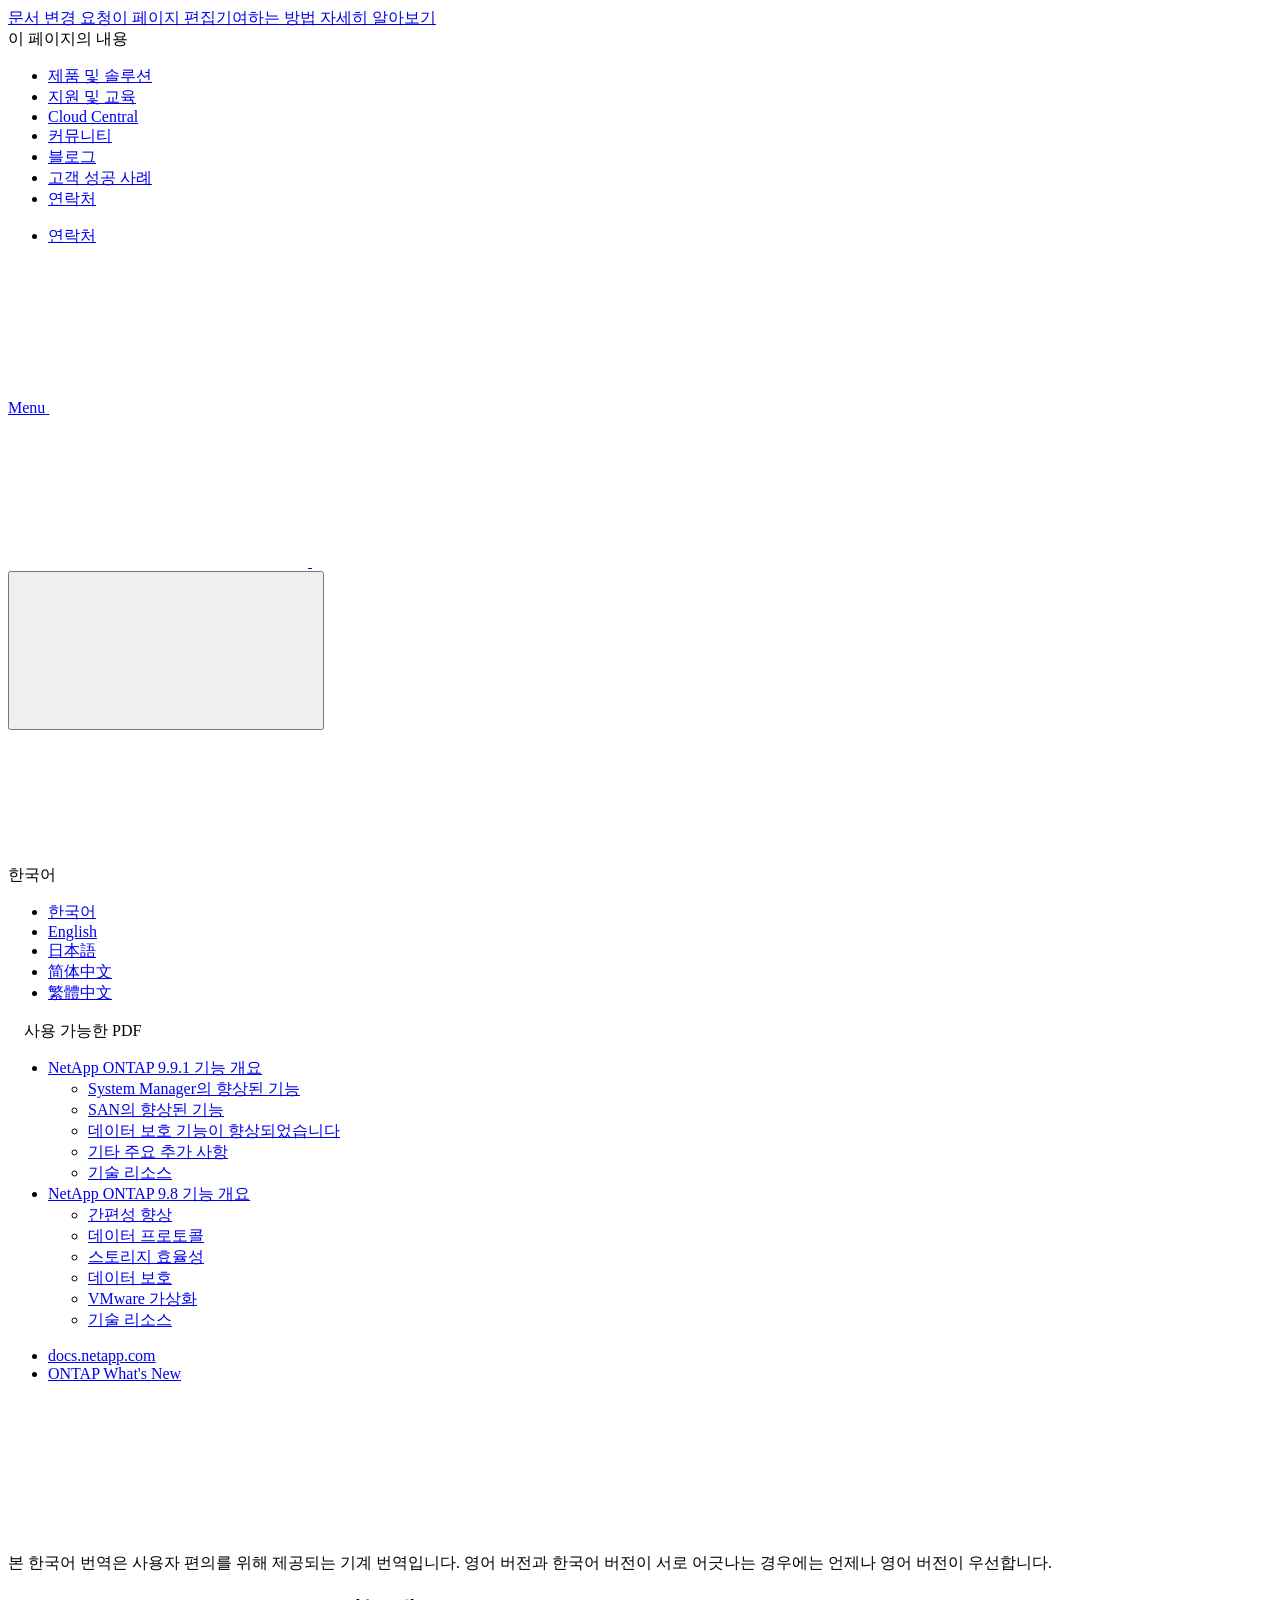
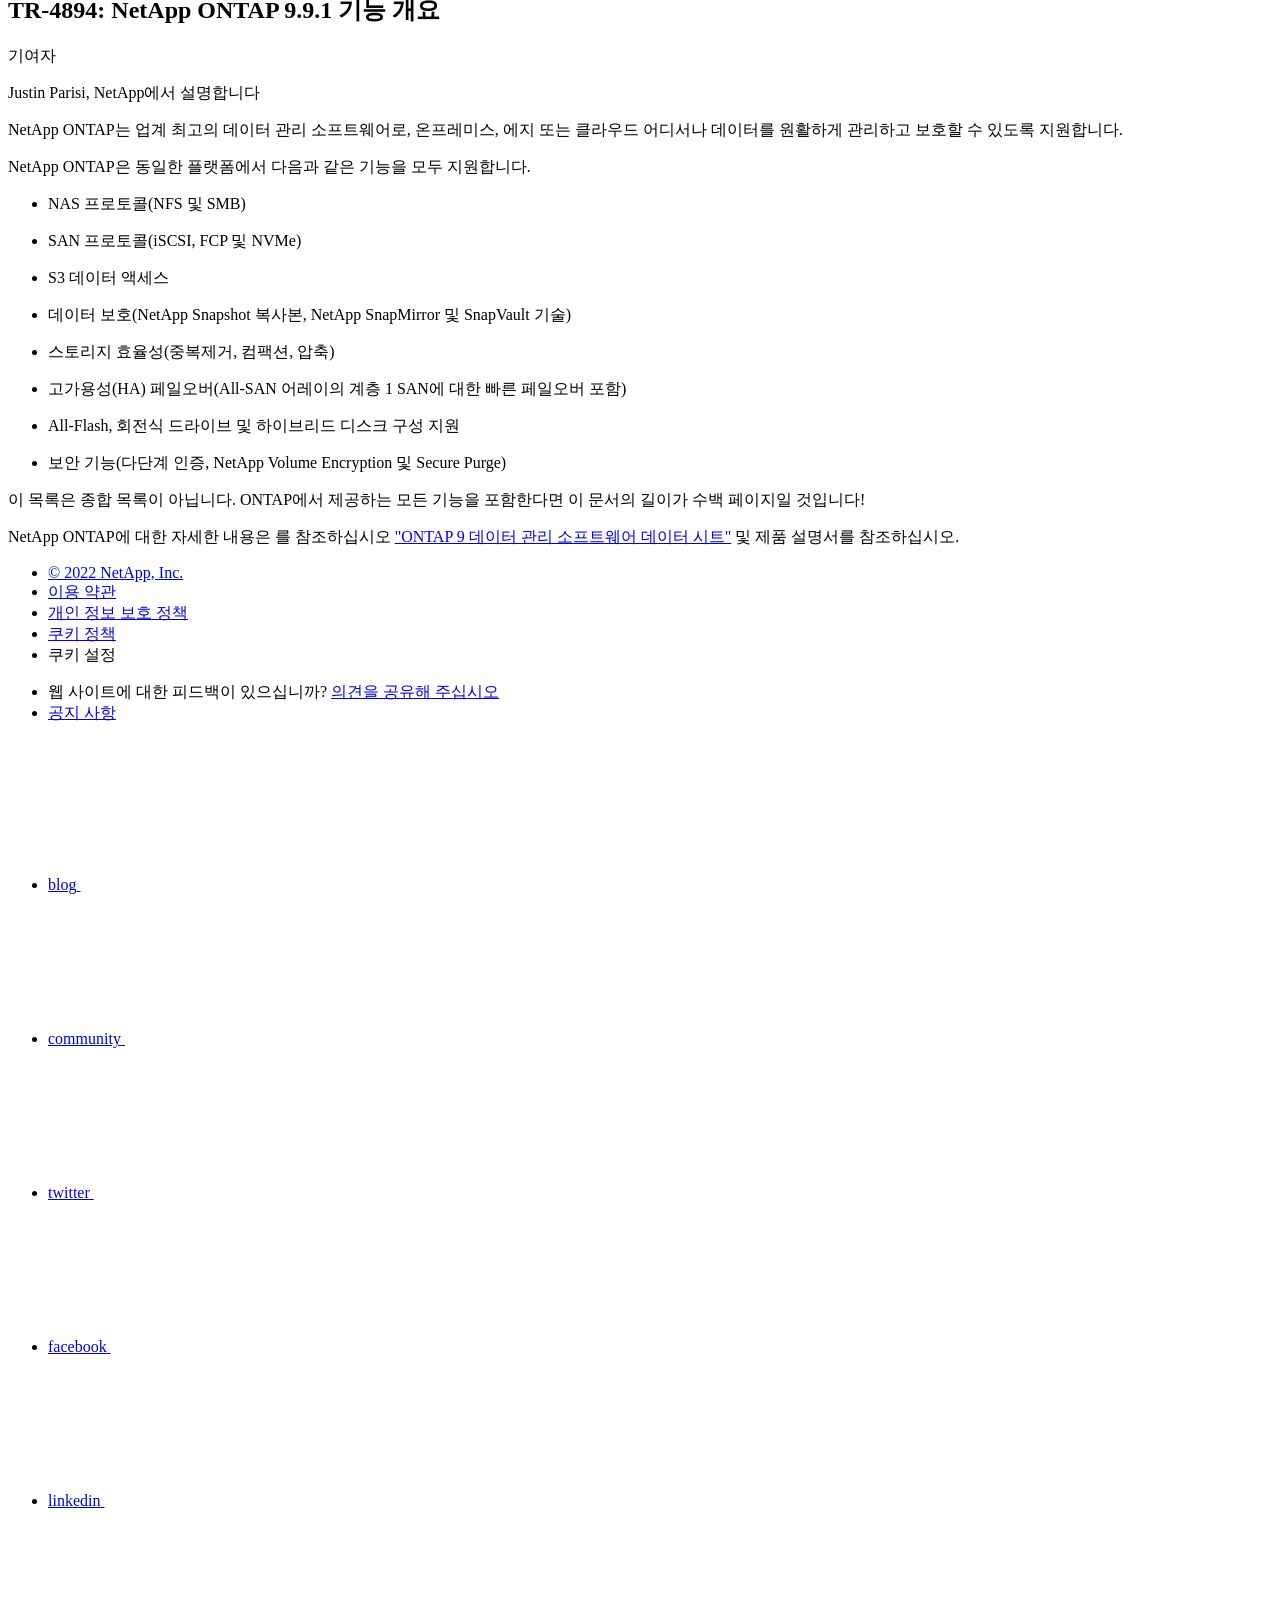
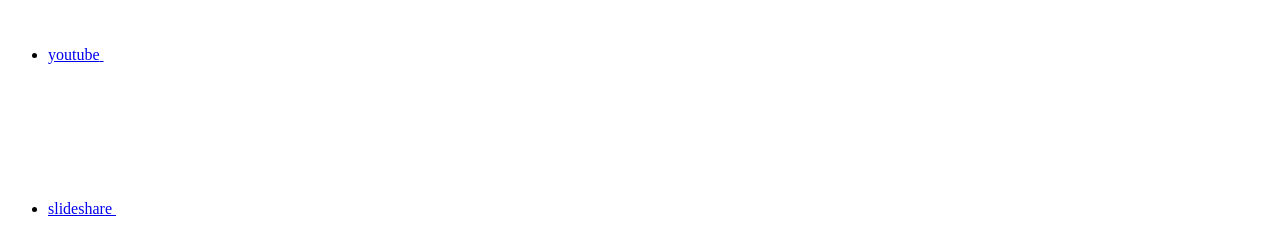
==== commit 816062c3: "Deploying to gh-pages from  @ f8948255ae42f3bf7eb22e2c5eaa7d8fb47d999d 🚀" ====
--- a/index.html
+++ b/index.html
@@ -169,7 +169,7 @@
   
   <!-- Start Page Toolbar -->
   
-  <div class="page-nav-toolbar"><div class="page-nav-contribute"><a target="_blank" href="https://github.com/NetAppDocs/ontap-whatsnew/issues/new?body=Page%3A%20[TR-4894: NetApp ONTAP 9.9.1 기능 개요](https://docs.netapp.com/ko-kr/ontap-whatsnew/index.html)" class="page-nav-contribute-link" role="button"><img src="/ko-kr/ontap-whatsnew/images/discuss-sm.svg" class="github-icon" />문서 변경 요청</a><a target="_blank" href="https://github.com/NetAppDocs/ontap-whatsnew/blob/main/index.adoc" class="page-nav-contribute-link" role="button"><img src="/ko-kr/ontap-whatsnew/images/edit-sm.svg" class="github-icon" />이 페이지 편집</a><a target="_blank" href="https://docs.netapp.com/us-en/contribute/" class="page-nav-contribute-link"  ><img src="/ko-kr/ontap-whatsnew/images/article-sm.svg" class="github-icon" />기여하는 방법 자세히 알아보기</a></div>
+  <div class="page-nav-toolbar"><div class="page-nav-contribute"><a target="_blank" href="https://github.com/NetAppDocs/ontap-whatsnew/issues/new?body=Page%3A%20[TR-4894: NetApp ONTAP 9.9.1 기능 개요](https://docs.netapp.com/ko-kr/ontap-whatsnew/index.html)" class="page-nav-contribute-link" role="button"><img src="/ko-kr/ontap-whatsnew/images/discuss-sm.svg" alt="" class="github-icon" />문서 변경 요청</a><a target="_blank" href="https://github.com/NetAppDocs/ontap-whatsnew/blob/main/index.adoc" class="page-nav-contribute-link" role="button"><img src="/ko-kr/ontap-whatsnew/images/edit-sm.svg" alt="" class="github-icon" />이 페이지 편집</a><a target="_blank" href="https://docs.netapp.com/us-en/contribute/" class="page-nav-contribute-link"  ><img src="/ko-kr/ontap-whatsnew/images/article-sm.svg" alt="" class="github-icon" />기여하는 방법 자세히 알아보기</a></div>
     <div class="page-nav-container">
       <nav class="page-nav-fixed">
         <div class="page-nav-title">이 페이지의 내용</div>
@@ -258,11 +258,13 @@
           <div id="react-search" 
           data-search-html="/ko-kr/ontap-whatsnew/search.html"
           data-type="widget" 
-          data-placeholder="설명서 검색" 
-          data-no-results-found="{query}에 대한 결과를 찾을 수 없음" 
-          data-did-you-mean="{suggestion}을(를) 검색해보십시오." 
-          data-no-results-found-did-you-mean="{query}에 대한 결과를 찾을 수 없습니다. {suggestion}을(를) 검색하려 하셨습니까?" 
-          data-results-found="{hitCount}개의 결과를 찾음"  
+          data-placeholder="설명서 검색"
+          data-no-results-found="{query}에 대한 결과를 찾을 수 없음"
+          data-did-you-mean="{suggestion}을(를) 검색해보십시오."
+          data-no-results-found-did-you-mean="{query}에 대한 결과를 찾을 수 없습니다. {suggestion}을(를) 검색하려 하셨습니까?"
+          data-results-found="{hitCount}개의 결과를 찾음"
+          data-error-message="We're sorry, an issue occurred when fetching your results. Please try again."
+          data-error-reset="Reset Search"
           data-sk-es-pf-indexes=""
           data-flavor=""></div>
           <button class="n-property-bar__search-toggle-button" type="button">
@@ -277,35 +279,27 @@
     </div>
   </div>
   <div class="n-property-bar__toolbar">
-    <!-- Start Language Selector --><div id="ie-i18n" class="n-property-bar__lang-selector">
-      <div id="ie-i18n-menu">
-      <span class="ie-i18n-lang">한국어</span>
-        <button class="ie-i18n-icon-container" type="button">
+    <!-- Start Language Selector --><div id="language-dropdown" class="custom-dropdown custom-dropdown-lang">
+      <div class="custom-dropdown-select custom-dropdown-select-lang">
+      <span class="lang-name">한국어</span>
           <svg class="n-globe__icon" aria-labelledby="title">
             <title>globe</title>
             <use xmlns:xlink="http://www.w3.org/1999/xlink" xlink:href="/ko-kr/ontap-whatsnew/common/svg/sprite.svg#globe"></use>
           </svg>
         </button>
       </div>
-      <div id="n-property-navigation-bar__menu--language-selector" class="ie-i18n-results-container n-menu n-menu--v3 n-menu--is-active" style="display: none;">
-        <div class="n-language-selector-menu">
-          <ul class="n-menu__list">
-            <li class="n-menu__list-column">
-              <ul class="n-menu__list"><li class="n-menu__list-item n-menu__list-item--level-1">
-                  <a href="https://docs.netapp.com/us-en/ontap-whatsnew/index.html" class="n-menu__header-text"><span translate="no" class="notranslate">English</span></a>
-                </li><li class="n-menu__list-item n-menu__list-item--level-1">
-                  <a href="https://docs.netapp.com/ja-jp/ontap-whatsnew/index.html" class="n-menu__header-text"><span translate="no" class="notranslate">日本語</span></a>
-                </li><li class="n-menu__list-item n-menu__list-item--level-1">
-                  <a href="https://docs.netapp.com/ko-kr/ontap-whatsnew/index.html" class="n-menu__header-text"><span translate="no" class="notranslate">한국어</span></a>
-                </li><li class="n-menu__list-item n-menu__list-item--level-1">
-                  <a href="https://docs.netapp.com/zh-cn/ontap-whatsnew/index.html" class="n-menu__header-text"><span translate="no" class="notranslate">简体中文</span></a>
-                </li><li class="n-menu__list-item n-menu__list-item--level-1">
-                  <a href="https://docs.netapp.com/zh-tw/ontap-whatsnew/index.html" class="n-menu__header-text"><span translate="no" class="notranslate">繁體中文</span></a>
-                </li></ul>
-            </li>
-          </ul>
-        </div>
-      </div>
+
+      <ul class="custom-dropdown-menu"><li>
+          <a href="https://docs.netapp.com/ko-kr/ontap-whatsnew/index.html" target="_self"><span translate="no" class="notranslate">한국어</span></a>
+        </li><li>
+          <a href="https://docs.netapp.com/us-en/ontap-whatsnew/index.html" target="_self"><span translate="no" class="notranslate">English</span></a>
+        </li><li>
+          <a href="https://docs.netapp.com/ja-jp/ontap-whatsnew/index.html" target="_self"><span translate="no" class="notranslate">日本語</span></a>
+        </li><li>
+          <a href="https://docs.netapp.com/zh-cn/ontap-whatsnew/index.html" target="_self"><span translate="no" class="notranslate">简体中文</span></a>
+        </li><li>
+          <a href="https://docs.netapp.com/zh-tw/ontap-whatsnew/index.html" target="_self"><span translate="no" class="notranslate">繁體中文</span></a>
+        </li></ul>
     </div><!-- End Language Selector -->
 
     <div class="n-property-bar__cta"></div>
@@ -349,7 +343,7 @@
   <div class="col-md-3" id="sidebar-height">
       <div class="n-pdf-header">
   <a id="toggleButtonPdf" class="n-pdf-button" type="button">
-    <img src="/ko-kr/ontap-whatsnew/images/pdf.png" width="16" height="16"/>사용 가능한 PDF<span>
+    <img src="/ko-kr/ontap-whatsnew/images/pdf.png" alt="" width="16" height="16"/>사용 가능한 PDF<span>
     </span>
   </a>
 </div>
@@ -359,7 +353,7 @@
         
         
         <a target="_blank" href="/ko-kr/ontap-whatsnew/pdfs/fullsite-sidebar/TR_4894__NetApp_ONTAP_9_9_1_기능_개요.pdf" >
-          <img src="/ko-kr/ontap-whatsnew/images/pdf.png" width="16" height="16"/>이 문서 사이트의 PDF</a>
+          <img src="/ko-kr/ontap-whatsnew/images/pdf.png" alt="" width="16" height="16"/>이 문서 사이트의 PDF</a>
 
     
       <ul class="subfolders" style="display:none;">
@@ -372,7 +366,7 @@
               href="/ko-kr/ontap-whatsnew/pdfs/sidebar/NetApp_ONTAP_9_9_1_기능_개요.pdf" 
             
           >
-            <img src="/ko-kr/ontap-whatsnew/images/pdf.png" width="16" height="16"/>
+            <img src="/ko-kr/ontap-whatsnew/images/pdf.png" alt="" width="16" height="16"/>
             NetApp ONTAP 9.9.1 기능 개요
           </a>
           
@@ -386,17 +380,6 @@
 
 
 
-
-          
-            <li class="active pdf-hide">
-  <a target="_blank" href="/ko-kr/ontap-whatsnew/pdfs/pages/index.pdf" >
-    <img src="/ko-kr/ontap-whatsnew/images/pdf.png" width="16" height="16"/>
-    PDF of this page
-  </a>
-</li>
-
-
-          
         </li>
       </ul>
     
@@ -416,7 +399,7 @@
               href="/ko-kr/ontap-whatsnew/pdfs/sidebar/NetApp_ONTAP_9_8_기능_개요.pdf" 
             
           >
-            <img src="/ko-kr/ontap-whatsnew/images/pdf.png" width="16" height="16"/>
+            <img src="/ko-kr/ontap-whatsnew/images/pdf.png" alt="" width="16" height="16"/>
             NetApp ONTAP 9.8 기능 개요
           </a>
           
@@ -432,19 +415,16 @@
 
 
 
-
-          
         </li>
       </ul>
     
 
   
 
-
 </li></ul>
   <div class="zip-pdf-link-container" style="display: none;">   
     <a href="#" id="zipPdf">
-      <img src="/ko-kr/ontap-whatsnew/images/pdf-zip.png" width="16" height="16"/>
+      <img src="/ko-kr/ontap-whatsnew/images/pdf-zip.png" alt="" width="16" height="16"/>
       <pre>별도의 PDF 문서 모음<span class="zip-size"></span></pre>
     </a><div id="zip-link-popup" class="hide">
     <div class="inner-modal">
@@ -477,7 +457,7 @@
     $("#toggleContainerPdf").toggle('display');
     $(".n-pdf-body-container .zip-pdf-link-container").toggle('display');
   });
-</script><div class="sidebar-nav-container">
+</script><div class="sidebar-nav-container" id="mysidebardiv">
   <ul id="mysidebar" class="nav"><li class="subfolders  active "><a href="/ko-kr/ontap-whatsnew/index.html">
         <div class="na-navbar-padding"> NetApp ONTAP 9.9.1 기능 개요</div>
       </a>
@@ -567,6 +547,9 @@
 <p class="page-details">
   
 
+<span>기여자
+</span>
+
 
 </p>
 
@@ -759,4 +742,5 @@
     </script>
     <script src='/ko-kr/ontap-whatsnew/js/www-ntap.js'></script>
     <script src='/ko-kr/ontap-whatsnew/js/tabbed-blocks.js'></script>
+    <script src='/ko-kr/ontap-whatsnew/js/sidebar.js'></script>
   </body></html>
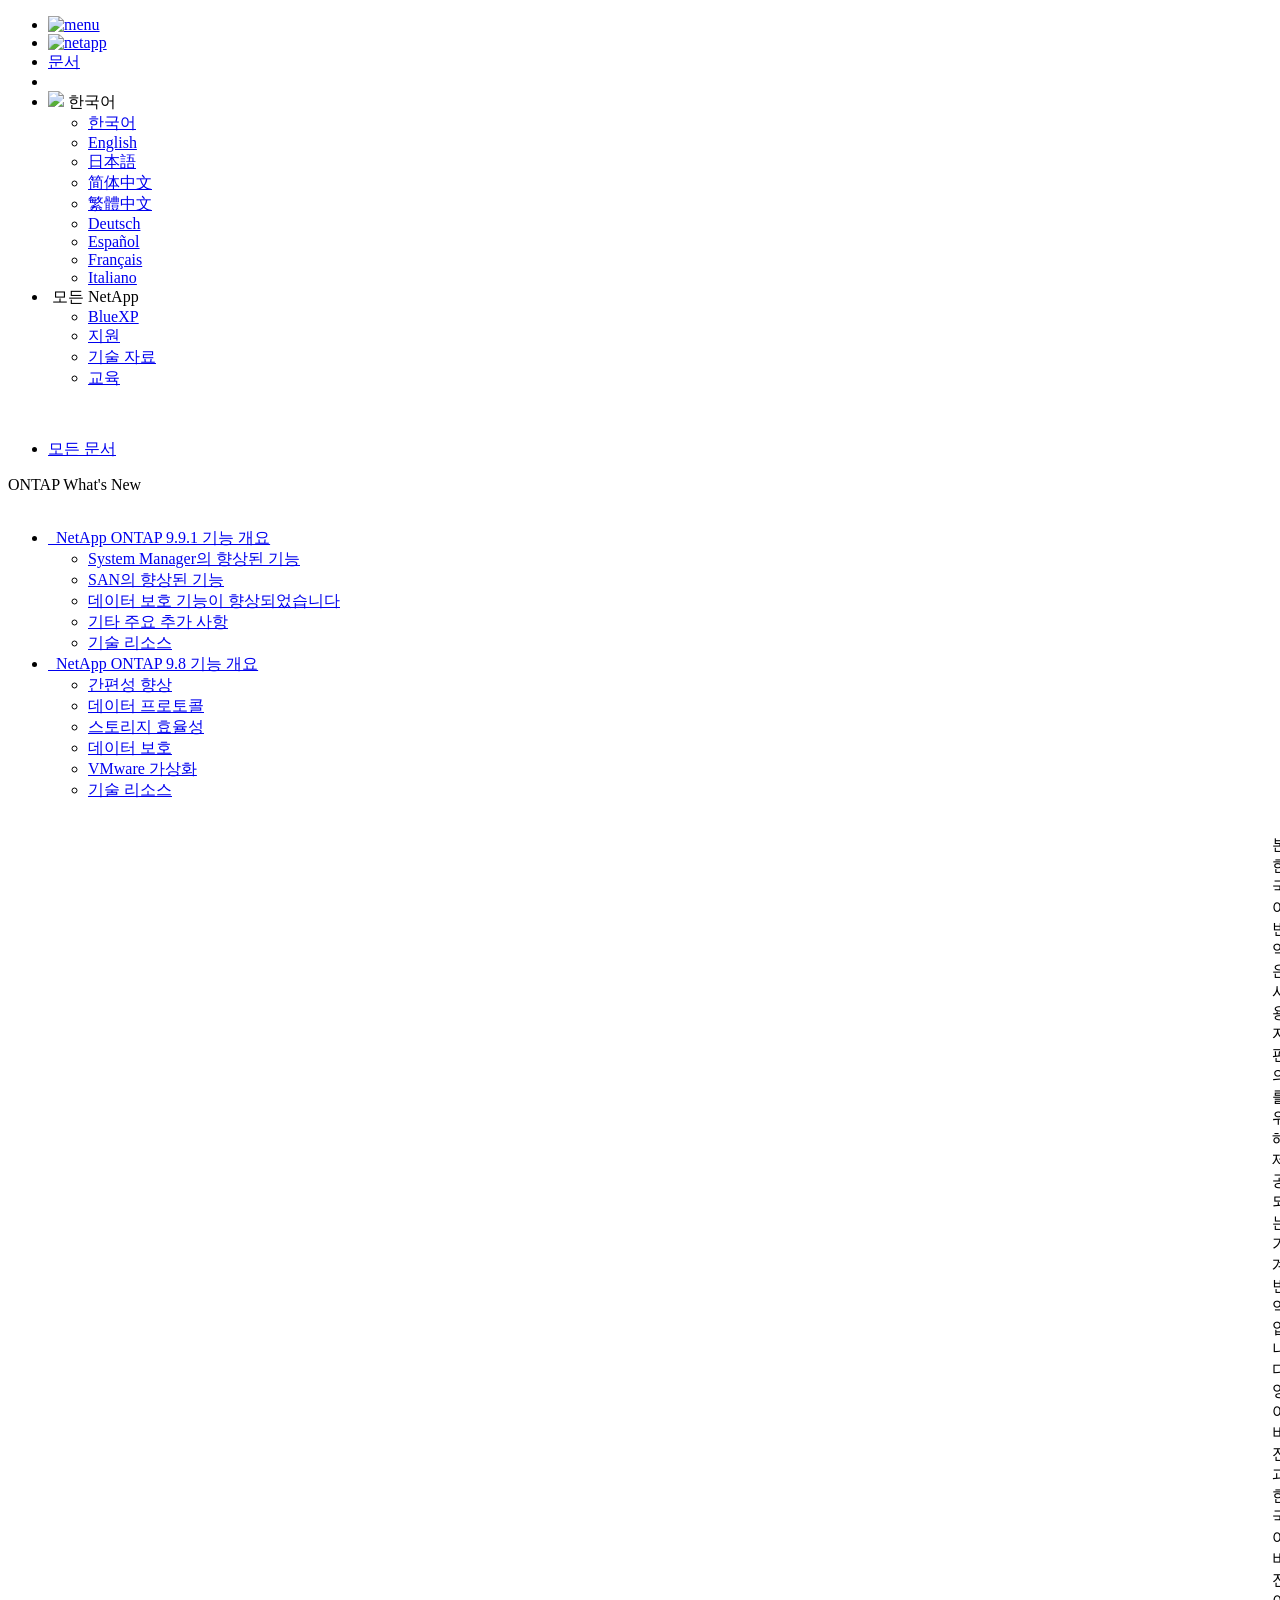
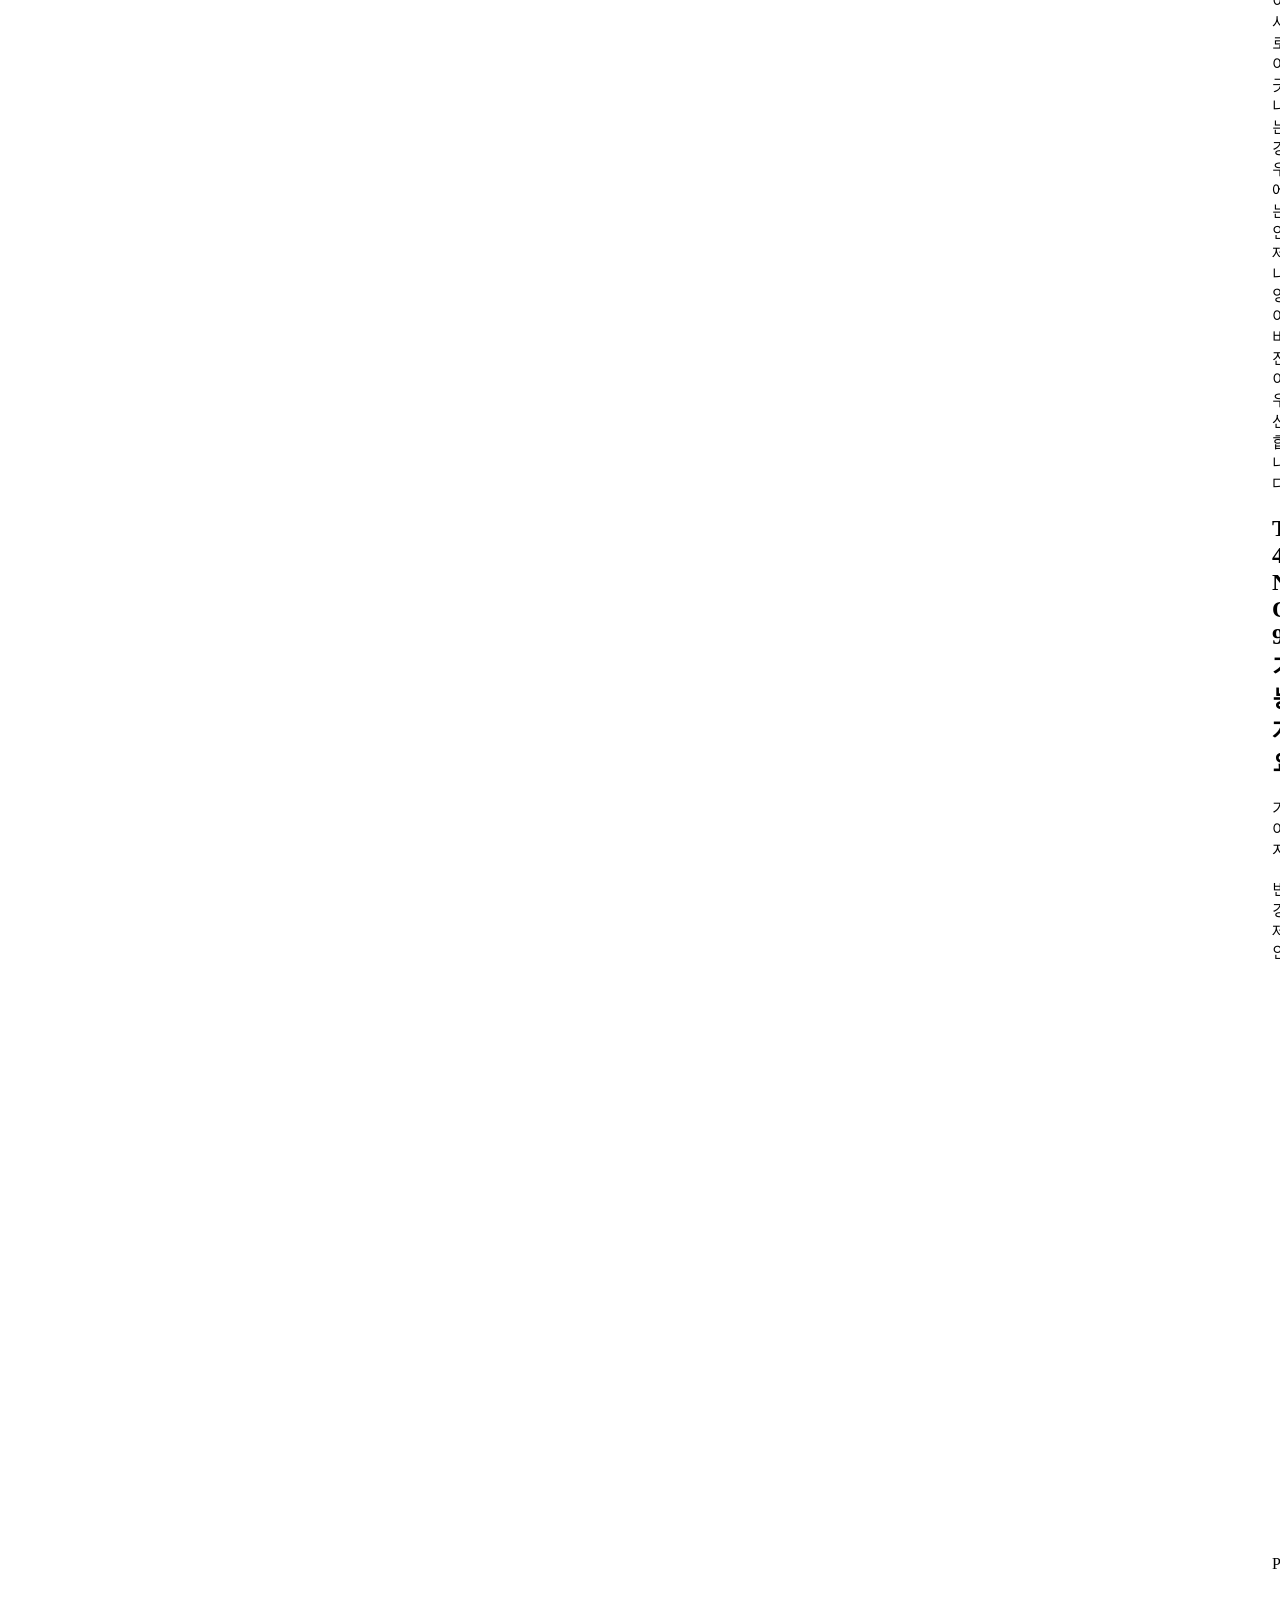
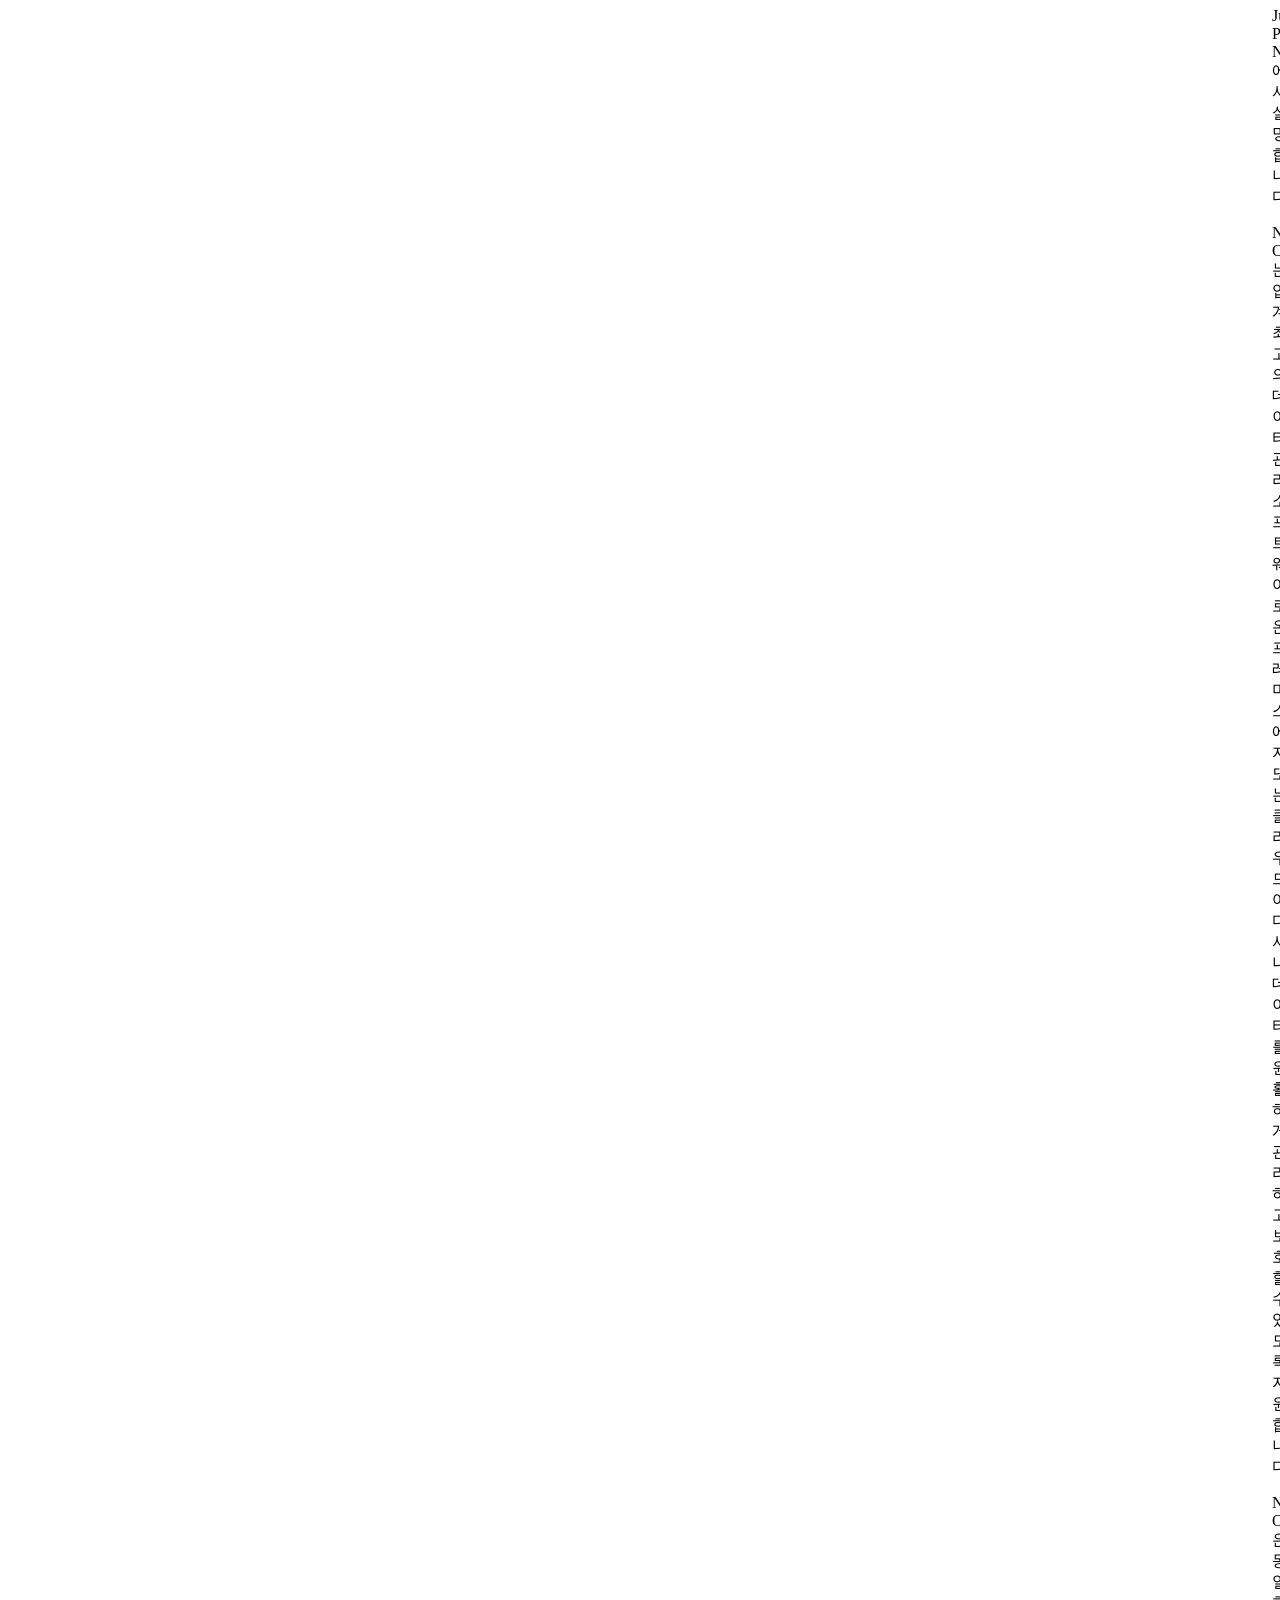
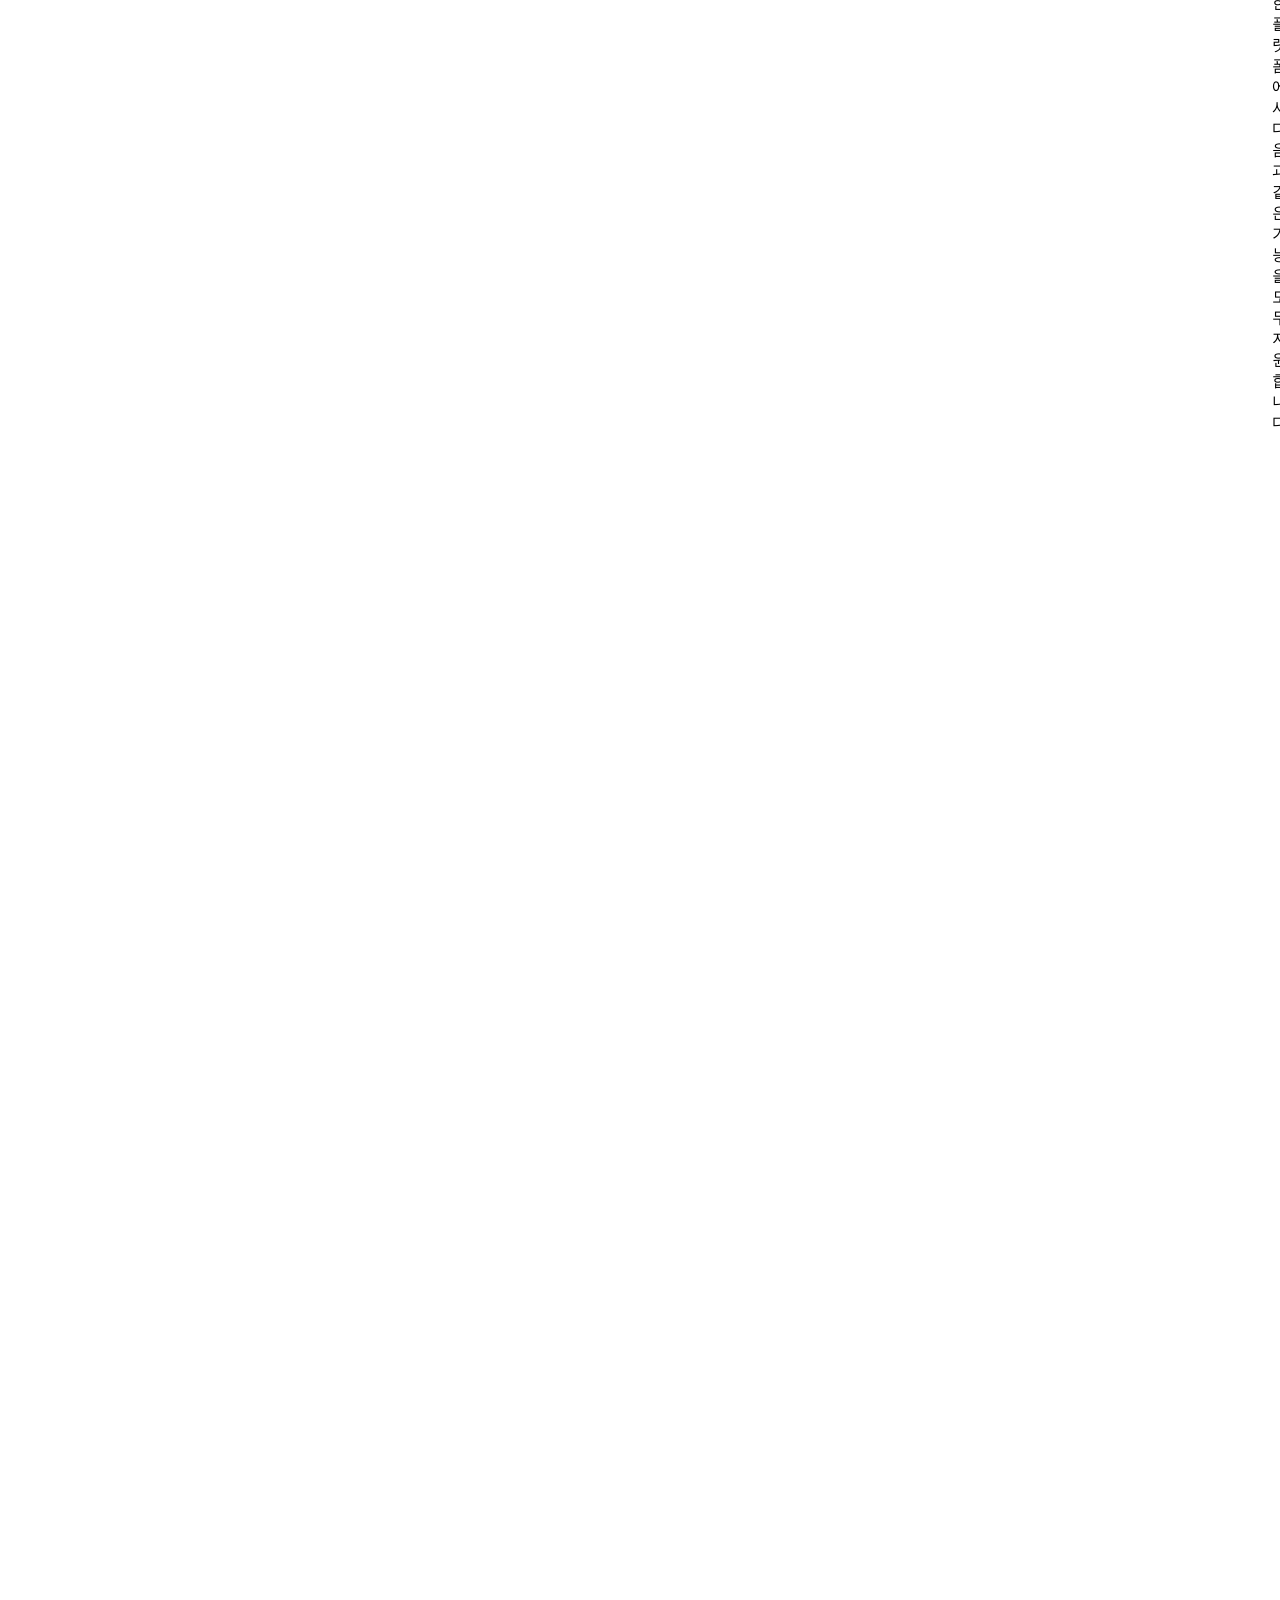
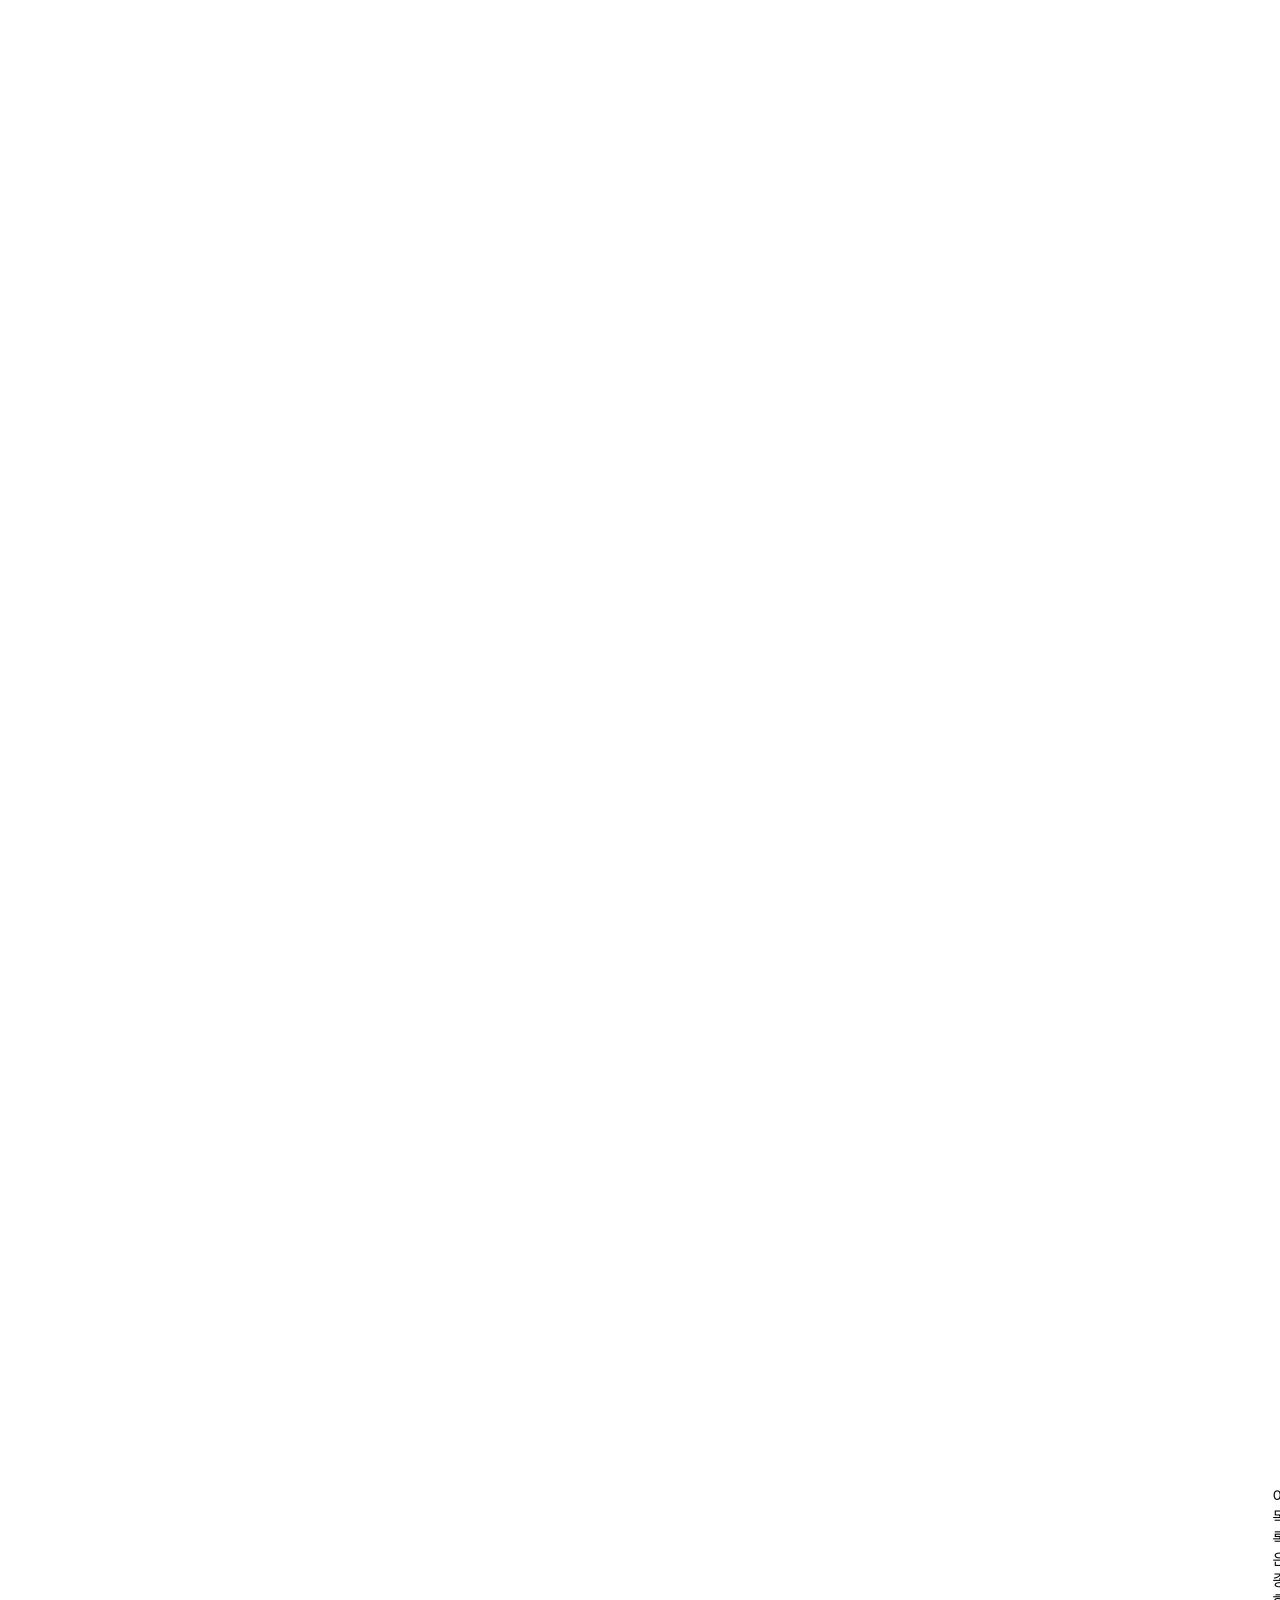
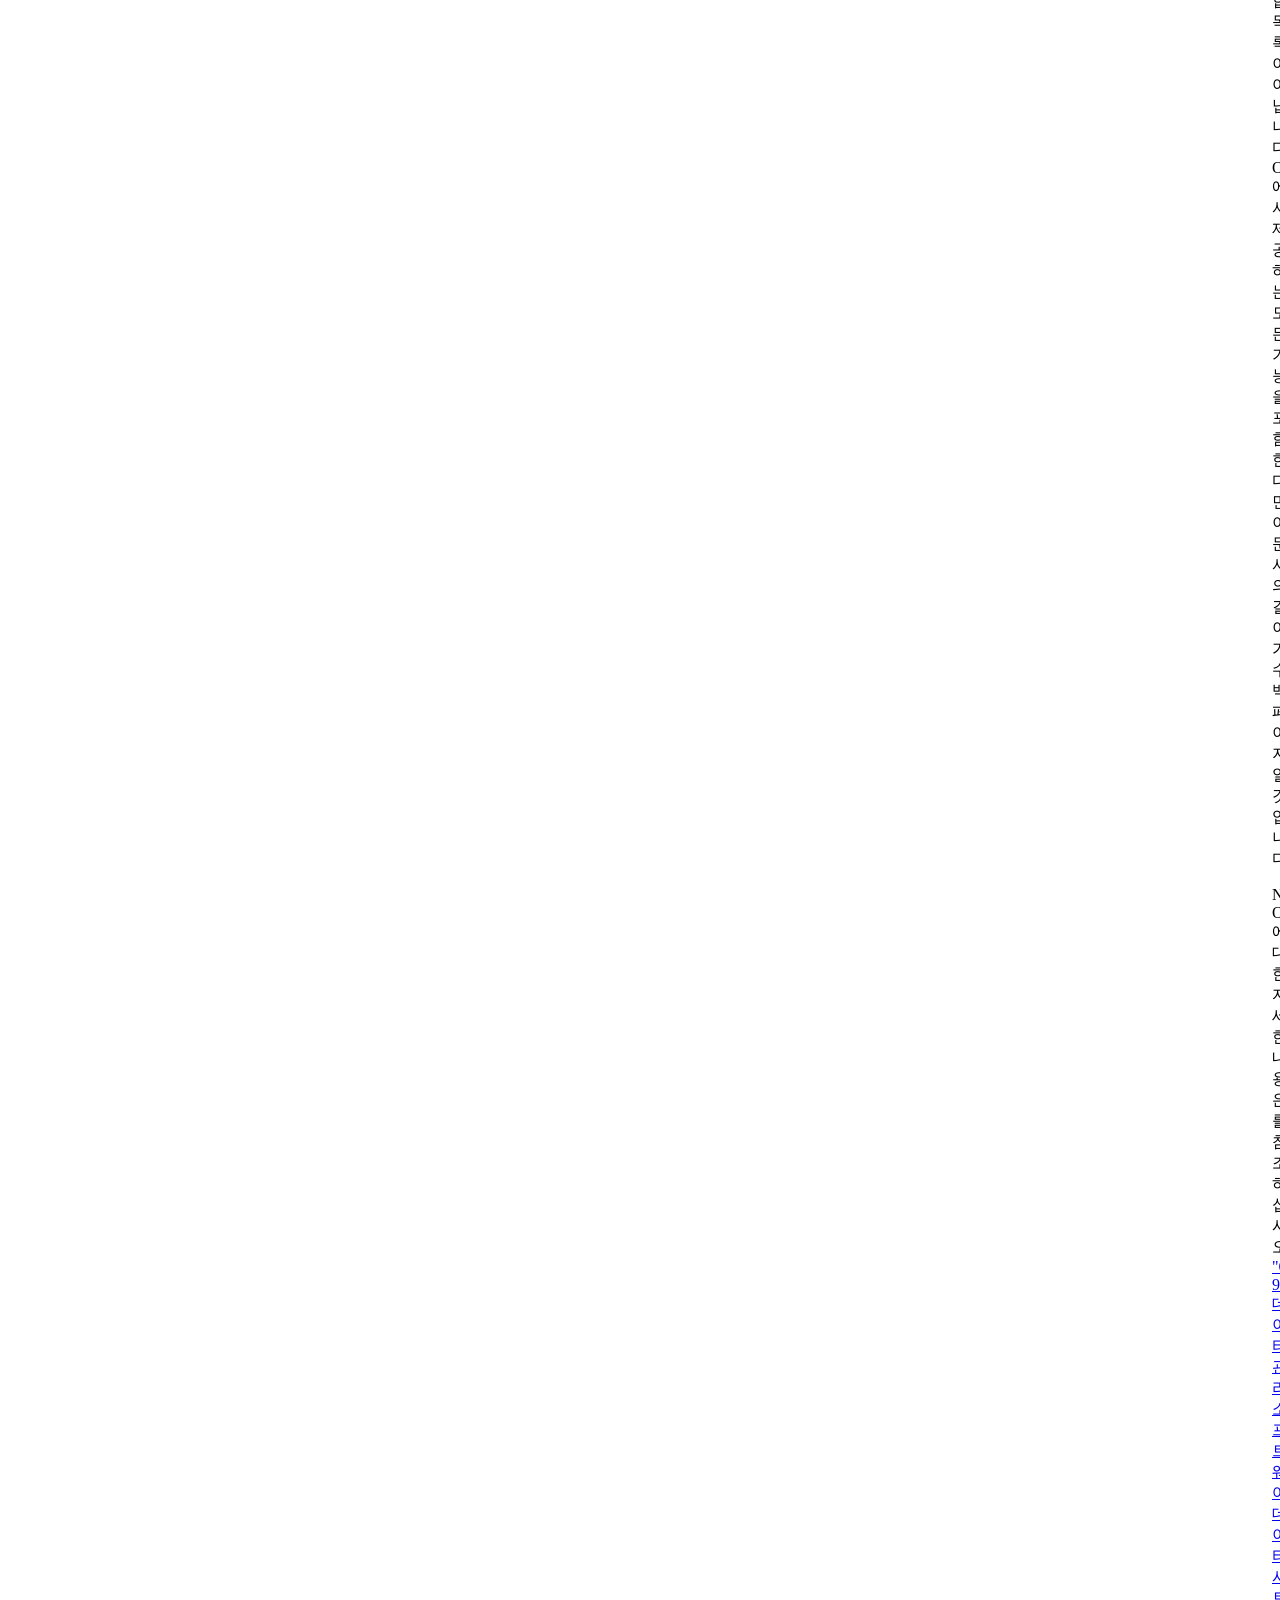
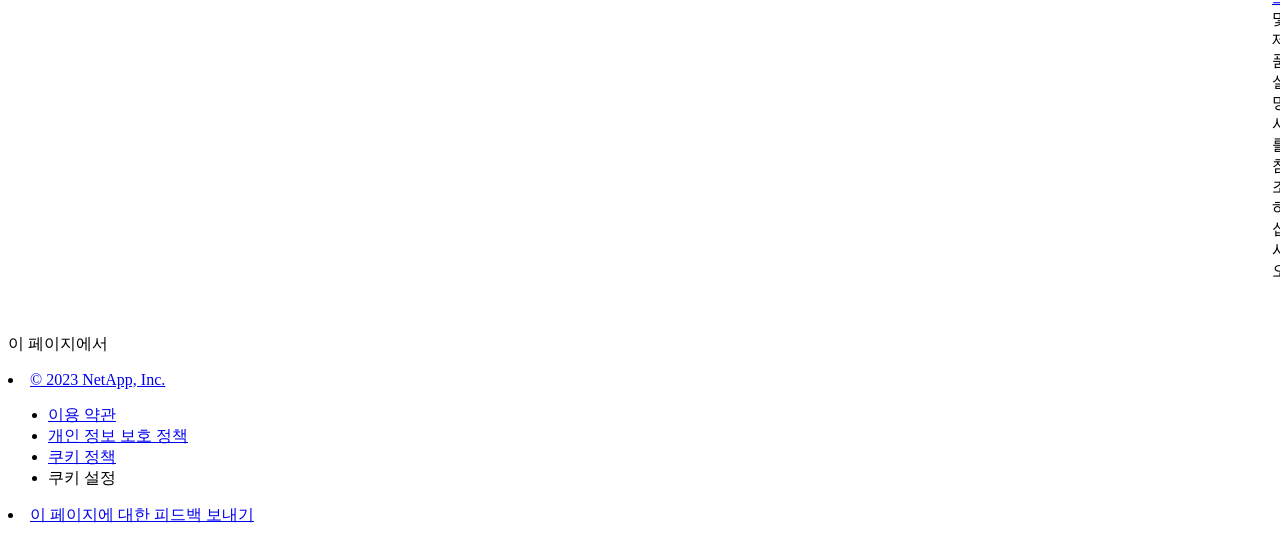
==== commit a5e51677: "Built from 4b3b28a NetAppDocs/netappdocs-build@be8ef0b9cd8c529ac7e777b02defdfe8e4872c66" ====
--- a/index.html
+++ b/index.html
@@ -22,127 +22,68 @@
 
   <!-- RSS Feed --><!-- CSS Definitions: NetApp CSS should be defined after generic css -->
 
-  <!-- Elastic Search -->
-  <link rel="stylesheet" href="//cdn.jsdelivr.net/searchkit/0.10.0/theme.css">
-
-  <!-- Controls AsciiDoctor Admonition Blocks -->
-  <link rel="stylesheet" type="text/css" href="/ko-kr/ontap-whatsnew/css/font-awesome.min.css">
-
-  <!-- Controls the shadow effect for search dropdown menu -->
-  <link rel="stylesheet" href="/ko-kr/ontap-whatsnew/css/boxshadowproperties.css">
-
-  <!-- NetApp CSS controls the technical content -->
-  <link rel="stylesheet" type="text/css" href="/ko-kr/ontap-whatsnew/css/netapp.css">
-
-  <!-- WWW CSS Content -->
-  <link rel="stylesheet" type="text/css" href="/ko-kr/ontap-whatsnew/css/www-luci-dotcom.min.css">
-  <link rel="stylesheet" type="text/css" href="/ko-kr/ontap-whatsnew/css/www-netapp-dotcom.css">
-  <link rel="stylesheet" href="/ko-kr/ontap-whatsnew/css/www-netapp-library-critical.min.css" media="all" >
-  <link rel="stylesheet" href="/ko-kr/ontap-whatsnew/css/www-netapp-library-non-critical.min.css" as="style" onload="this.onload=null;this.rel='stylesheet'">
-  <link rel="stylesheet" href="/ko-kr/ontap-whatsnew/css/www-netapp-library-global-header-footer.min.css">
-
-  <!-- NetApp IE Customizations -->
-  <link rel="stylesheet" href='/ko-kr/ontap-whatsnew/css/na-utility.css' type='text/css'>
-  <link rel="stylesheet" href='/ko-kr/ontap-whatsnew/css/na-sidebar.css' type='text/css'>
-  <link rel='stylesheet' href='/ko-kr/ontap-whatsnew/css/clouddocs.css' type='text/css'>
-  <link rel='stylesheet' href='/ko-kr/ontap-whatsnew/css/custom-dropdown.css' type='text/css'>
-  <link rel='stylesheet' href='/ko-kr/ontap-whatsnew/css/na-pagenav.css' type='text/css'>
+
+  <!-- Combined CSS -->
+  <link rel="stylesheet" type="text/css" href="/ko-kr/ontap-whatsnew/css/ie-netappdocs.css">
 
   
-  <link rel="stylesheet" href="/ko-kr/ontap-whatsnew/css/landing-page.css" type="text/css">
-  <link rel="stylesheet" href="/ko-kr/ontap-whatsnew/css/tabbed-blocks.css" type="text/css">
+  <link rel="stylesheet" href="/ko-kr/ontap-whatsnew/css/ie-landing-page.css" type="text/css">
+  <link rel="stylesheet" href="/ko-kr/ontap-whatsnew/css/ie-tabbed-blocks.css" type="text/css">
   <!-- Canonical url -->
-  <link rel='stylesheet' href='/ko-kr/ontap-whatsnew/css/na-feature.css' type='text/css'><!-- Top level site integrations --><script>
-    if (document.location.hostname === "docs.netapp.com") {
-      var head = document.getElementsByTagName('head')[0];
-      var onetrustConsent = document.createElement("script");
-      onetrustConsent.type = "text/javascript";
-      onetrustConsent.src = "https://cdn.cookielaw.org/consent/72570c5c-fe30-465f-b0e0-b77f7fb4ae34/OtAutoBlock.js";
-      head.appendChild(onetrustConsent);
-
-      var onetrustScript = document.createElement("script");
-      onetrustScript.type = "text/javascript";
-      onetrustScript.src = "https://cdn.cookielaw.org/scripttemplates/otSDKStub.js";
-      onetrustScript.charset = "UTF-8";
-      onetrustScript.dataset.documentLanguage = "true";
-      onetrustScript.dataset.domainScript = "72570c5c-fe30-465f-b0e0-b77f7fb4ae34";
-      head.appendChild(onetrustScript);
-    }
-
-    function OptanonWrapper() { }
-
-    if (document.location.hostname === "docs.netapp.com") {
-      var adobe = document.createElement("script");
-      adobe.type = "text/plain";
-      adobe.className = "optanon-category-C0002";
-      adobe.src = "//assets.adobedtm.com/60287eadf1ee/c284da483c83/launch-e9ff3acac59f.min.js";
-      head.appendChild(adobe);
-
-      var google = document.createElement("script");
-      google.type = "text/plain";
-      google.className = "optanon-category-C0002";
-      google.src = "https://www.googletagmanager.com/gtag/js?id=UA-81697994-3";
-      head.appendChild(google);
-
-      window.dataLayer = window.dataLayer || [];
-      function gtag(){dataLayer.push(arguments);}
-      gtag('js', new Date());
-      gtag('config', 'UA-81697994-3');
-    }
+  <link rel="canonical" href="https://docs.netapp.com/ko-kr/ontap-whatsnew/" />
+  <link rel="alternate" hreflang="x-default" href="https://docs.netapp.com/us-en/ontap-whatsnew/" />
+  <link rel="alternate" hreflang="ko" href="https://docs.netapp.com/ko-kr/ontap-whatsnew/" />
+  <link rel="alternate" hreflang="en" href="https://docs.netapp.com/us-en/ontap-whatsnew/" />
+  <link rel="alternate" hreflang="ja" href="https://docs.netapp.com/ja-jp/ontap-whatsnew/" />
+  <link rel="alternate" hreflang="zh-Hans" href="https://docs.netapp.com/zh-cn/ontap-whatsnew/" />
+  <link rel="alternate" hreflang="zh-Hant" href="https://docs.netapp.com/zh-tw/ontap-whatsnew/" />
+  <link rel="alternate" hreflang="de" href="https://docs.netapp.com/de-de/ontap-whatsnew/" />
+  <link rel="alternate" hreflang="es" href="https://docs.netapp.com/es-es/ontap-whatsnew/" />
+  <link rel="alternate" hreflang="fr" href="https://docs.netapp.com/fr-fr/ontap-whatsnew/" />
+  <link rel="alternate" hreflang="it" href="https://docs.netapp.com/it-it/ontap-whatsnew/" />
+  <!-- Top level site integrations -->
+<script type="text/javascript" src="https://cdn.cookielaw.org/consent/72570c5c-fe30-465f-b0e0-b77f7fb4ae34/OtAutoBlock.js"></script>
+    <script type="text/javascript" src="https://cdn.cookielaw.org/scripttemplates/otSDKStub.js" charset="UTF-8" data-document-language="true" data-domain-script="72570c5c-fe30-465f-b0e0-b77f7fb4ae34"></script>
+    <script type="text/javascript">function OptanonWrapper() { }</script>
+    <script type="text/plain" class="optanon-category-C0002" src="https://assets.adobedtm.com/60287eadf1ee/c284da483c83/launch-e9ff3acac59f.min.js"></script>
+    <script class="optanon-category-C0001">(function(w,d,s,l,i){w[l]=w[l]||[];w[l].push({'gtm.start':
+        new Date().getTime(),event:'gtm.js'});var f=d.getElementsByTagName(s)[0],
+        j=d.createElement(s),dl=l!='dataLayer'?'&l='+l:'';j.setAttributeNode(d.createAttribute('data-ot-ignore'));j.setAttribute('class','optanon-category-C0001');j.async=true;
+        j.src='https://www.googletagmanager.com/gtm.js?id='+i+dl+'';f.parentNode.insertBefore(j,f);
+        })(window,document,'script','dataLayer','GTM-MD73T9M');</script>
+
+  <script src="https://cdnjs.cloudflare.com/ajax/libs/jquery/2.1.4/jquery.min.js"></script>
+  
+  <script>
+    $(document).ready(function() {
+      const MASTHEAD_OFFSET = 65;
+      const SECTIONS = $("main h2, main h3");
+      // PAGE NAV - Init
+      if (SECTIONS.length == 0) {
+        // remove if there is no elements
+        /*
+        $("#ie-right-navbar").remove();
+        $("#ie-right-navbar-collapse").remove();
+        */
+      } else {
+        $(".page-nav-title").css('display', 'block');
+        for (var i = 0; i < SECTIONS.length; i++) {
+          var sectionId = $(SECTIONS[i]).attr('id');
+          var sectionName = $(SECTIONS[i]).text();
+          var subClass = $(SECTIONS[i]).is("h3") ? ' page-nav__sublink' : '';
+          $("#page-menu").append('<li class="page-nav-item"><a href="#' + sectionId + '" class="page-nav__link' + subClass + '">' + sectionName + '</a></li>');
+        }
+        $(".page-nav__link").first().addClass('page-nav__link--active');
+      }
+    });
   </script>
-  <script src="https://cdnjs.cloudflare.com/ajax/libs/jquery/2.1.4/jquery.min.js"></script>
+  
   <script src="https://cdnjs.cloudflare.com/ajax/libs/jquery-cookie/1.4.1/jquery.cookie.min.js"></script>
 
   <!-- Used for Product Family Page Sidebar Visibility --><!-- Used to import Promise for IE. Required for SearchKit -->
-  <script src="https://cdnjs.cloudflare.com/ajax/libs/bluebird/3.3.5/bluebird.min.js"></script><script src='/ko-kr/ontap-whatsnew/js/na-search.js'></script><script src='/ko-kr/ontap-whatsnew/js/na-pagenav.js'></script><link rel='stylesheet' href='/ko-kr/ontap-whatsnew/css/prism.css' type='text/css'>
-  <link rel='stylesheet' href='/ko-kr/ontap-whatsnew/css/prism-netapp.css' type='text/css'>
-
-
-  <script src='/ko-kr/ontap-whatsnew/js/na-utility.js'></script>
-  <script src='/ko-kr/ontap-whatsnew/js/clouddocs.js'></script>
-  <script src='/ko-kr/ontap-whatsnew/js/jquery.navgoco.min.js'></script>
-  <script src="https://maxcdn.bootstrapcdn.com/bootstrap/3.3.7/js/bootstrap.min.js" integrity="sha384-Tc5IQib027qvyjSMfHjOMaLkfuWVxZxUPnCJA7l2mCWNIpG9mGCD8wGNIcPD7Txa" crossorigin="anonymous"></script>
-  <script src='/ko-kr/ontap-whatsnew/js/toc.js'></script>
-  <script src='/ko-kr/ontap-whatsnew/js/customscripts.js'></script><script>
-      $(document).ready(function() {
-          
-          var collapseOnInit = true;
-          
-
-          var navSettings = {
-              "caretHtml": '',
-              "accordion": collapseOnInit,
-              "openClass": 'active', // open
-              "save": false, // leave false or nav highlighting doesn't work right
-              "cookie": {
-                  "name": 'navgoco',
-                  "expires": false,
-                  "path": '/'
-              },
-              "slide": {
-                  "duration": 400,
-                  "easing": 'swing'
-              }
-          };
-
-          // Initialize navgoco with default options
-          $("#mysidebar").navgoco(navSettings);
-          
-
-          $("#collapseAll").click(function(e) {
-              e.preventDefault();
-              $("#mysidebar").navgoco('toggle', false);
-          });
-
-          $("#expandAll").click(function(e) {
-              e.preventDefault();
-              $("#mysidebar").navgoco('toggle', true);
-          });
-
-      });
-
-  </script>
-  <script>
+  <script src="https://cdnjs.cloudflare.com/ajax/libs/bluebird/3.3.5/bluebird.min.js"></script><script src='/ko-kr/ontap-whatsnew/js/na-search.js'></script><script src='/ko-kr/ontap-whatsnew/js/ie-clouddocs.js'></script>
+  <script src="https://maxcdn.bootstrapcdn.com/bootstrap/3.3.7/js/bootstrap.min.js" integrity="sha384-Tc5IQib027qvyjSMfHjOMaLkfuWVxZxUPnCJA7l2mCWNIpG9mGCD8wGNIcPD7Txa" crossorigin="anonymous"></script><script>
+    /*
       $(document).ready(function() {
           $("#tg-sb-link").click(function() {
               $("#tg-sb-sidebar").toggle();
@@ -152,208 +93,524 @@
               $("#tg-sb-icon").toggleClass('fa-toggle-off');
           });
       });
+      */
   </script>
   <script src='/ko-kr/ontap-whatsnew/js/custom-dropdown.js'></script>
   <script src='/ko-kr/ontap-whatsnew/js/FileSaver.min.js'></script>
   <script src='/ko-kr/ontap-whatsnew/js/jszip-utils.min.js'></script>
-  <script src='/ko-kr/ontap-whatsnew/js/jszip.min.js'></script>
-  <script src='/ko-kr/ontap-whatsnew/js/pdf-ux.js'></script>
-</head>
-
-
-  <body class role="document" data-flavor="">
-    <div id="page" class="n-off-canvas-menu">
-      <div class="n-off-canvas-menu__menu"><!--TODO: Add offcanvas code --></div>
-      <div class="n-off-canvas-menu__content-wrap">
-        <header class="site-header" id="banner">
-  
-  <!-- Start Page Toolbar -->
-  
-  <div class="page-nav-toolbar"><div class="page-nav-contribute"><a target="_blank" href="https://github.com/NetAppDocs/ontap-whatsnew/issues/new?body=Page%3A%20[TR-4894: NetApp ONTAP 9.9.1 기능 개요](https://docs.netapp.com/ko-kr/ontap-whatsnew/index.html)" class="page-nav-contribute-link" role="button"><img src="/ko-kr/ontap-whatsnew/images/discuss-sm.svg" alt="" class="github-icon" />문서 변경 요청</a><a target="_blank" href="https://github.com/NetAppDocs/ontap-whatsnew/blob/main/index.adoc" class="page-nav-contribute-link" role="button"><img src="/ko-kr/ontap-whatsnew/images/edit-sm.svg" alt="" class="github-icon" />이 페이지 편집</a><a target="_blank" href="https://docs.netapp.com/us-en/contribute/" class="page-nav-contribute-link"  ><img src="/ko-kr/ontap-whatsnew/images/article-sm.svg" alt="" class="github-icon" />기여하는 방법 자세히 알아보기</a></div>
-    <div class="page-nav-container">
-      <nav class="page-nav-fixed">
-        <div class="page-nav-title">이 페이지의 내용</div>
-        <div class="page-nav-links">
-          <ul class="page-nav-inner" id="page-menu"></ul>
-        </div>
-      </nav>
-    </div>
-  </div>
-  
-  
-  <!-- Start top_hat -->
-  <div class="n-top-hat">
-    <div class="n-container">
-      <div class="n-top-hat__cross-property-nav">
-        <ul class="n-top-hat__list">
-          <li class="n-top-hat__list-item">
-            <a href="https://www.netapp.com/products-a-z/" class="n-top-hat__link">제품 및 솔루션</a>
-          </li>
-          <li class="n-top-hat__list-item">
-            <a href="https://www.netapp.com/support-and-training/netapp-university/" class="n-top-hat__link">지원 및 교육</a>
-          </li>
-          <li class="n-top-hat__list-item">
-            <a href="https://cloud.netapp.com" class="n-top-hat__link">Cloud Central</a>
-          </li>
-          <li class="n-top-hat__list-item">
-            <a href="https://community.netapp.com/" class="n-top-hat__link">커뮤니티</a>
-          </li>
-          <li class="n-top-hat__list-item">
-            <a href="https://blog.netapp.com/" class="n-top-hat__link">블로그</a>
-          </li>
-          <li class="n-top-hat__list-item">
-            <a href="https://customers.netapp.com/en/" class="n-top-hat__link">고객 성공 사례</a>
-          </li>
-          <li class="n-top-hat__list-item">
-            <a href="https://www.netapp.com/us/contact-us/index.aspx" target="_self" class="n-top-hat__link" data-ntap-ui="contact-us">연락처</a>
-          </li>
-        </ul>
-      </div>
-      <div class="n-top-hat__utils">
-        <ul class="n-top-hat__list">
-          <li class="n-top-hat__list-item">
-            <a href="https://www.netapp.com/us/contact-us/index.aspx" target="_self" class="n-top-hat__link" data-ntap-ui="contact-us">연락처</a>
-          </li>
-        </ul>
-      </div>
-    </div>
-  </div>
-  <!-- End top_hat -->
-
-  <!-- Start property bar -->
-  <style>
-    .n-property-navigation-bar__menus--desktop-experience .n-menu--mega__default-content__heading span {
-    color: #34B0FF;
-    }
-  </style>
-  <div class="n-property-bar " data-ntap-ui="sticky-nav">
-    <div class="n-property-bar__inner-wrap">
-      <div class="n-property-bar__menu-toggle">
-        <a href="#" class="n-property-bar__menu-toggle-link">
-          <span class="n-property-bar__menu-toggle-text">Menu</span>
-          <svg class="n-icon-bars n-property-bar__menu-toggle-icon" aria-labelledby="title">
-            <title>bars</title>
-            <use xlink:href="/ko-kr/ontap-whatsnew/common/svg/sprite.svg#bars"></use>
-          </svg>
-        </a>
-      </div>
-      <div class="n-property-bar__property-mark ">
-        <a href="https://www.netapp.com" class="n-property-bar__property-link">
-          <div class="n-property-bar__logo">
-            <svg class="n-icon-netapp-mark n-icon-netapp-mark n-property-bar__netapp-mark-icon" aria-labelledby="title">
-              <title>netapp-mark</title>
-              <use xlink:href="/ko-kr/ontap-whatsnew/common/svg/sprite.svg#netapp-mark"></use>
-            </svg>
-            <svg class="n-icon-netapp-logo n-property-bar__logo-svg" aria-labelledby="title">
-              <title>netapp-logo</title>
-              <use xlink:href="/ko-kr/ontap-whatsnew/common/svg/sprite.svg#netapp-logo"></use>
-            </svg>
-          </div>
-        </a>
-      </div>
-
-      
-      <div class="search-property-bar">
-        <div id="search-demo-container" class="searchbox n-property-bar__search">
-          <div id="react-search" 
-          data-search-html="/ko-kr/ontap-whatsnew/search.html"
-          data-type="widget" 
-          data-placeholder="설명서 검색"
-          data-no-results-found="{query}에 대한 결과를 찾을 수 없음"
-          data-did-you-mean="{suggestion}을(를) 검색해보십시오."
-          data-no-results-found-did-you-mean="{query}에 대한 결과를 찾을 수 없습니다. {suggestion}을(를) 검색하려 하셨습니까?"
-          data-results-found="{hitCount}개의 결과를 찾음"
-          data-error-message="We're sorry, an issue occurred when fetching your results. Please try again."
-          data-error-reset="Reset Search"
-          data-sk-es-pf-indexes=""
-          data-flavor=""></div>
-          <button class="n-property-bar__search-toggle-button" type="button">
-            <svg class="n-icon-search n-property-bar__search-toggle-button-icon" aria-labelledby="title">
-              <title>search</title>
-              <use xmlns:xlink="http://www.w3.org/1999/xlink" xlink:href="/ko-kr/ontap-whatsnew/common/svg/sprite.svg#search"></use>
-            </svg>
-          </button>
-        </div>
-      </div>
-      
-    </div>
-  </div>
-  <div class="n-property-bar__toolbar">
-    <!-- Start Language Selector --><div id="language-dropdown" class="custom-dropdown custom-dropdown-lang">
-      <div class="custom-dropdown-select custom-dropdown-select-lang">
-      <span class="lang-name">한국어</span>
-          <svg class="n-globe__icon" aria-labelledby="title">
-            <title>globe</title>
-            <use xmlns:xlink="http://www.w3.org/1999/xlink" xlink:href="/ko-kr/ontap-whatsnew/common/svg/sprite.svg#globe"></use>
-          </svg>
-        </button>
-      </div>
-
-      <ul class="custom-dropdown-menu"><li>
-          <a href="https://docs.netapp.com/ko-kr/ontap-whatsnew/index.html" target="_self"><span translate="no" class="notranslate">한국어</span></a>
-        </li><li>
-          <a href="https://docs.netapp.com/us-en/ontap-whatsnew/index.html" target="_self"><span translate="no" class="notranslate">English</span></a>
-        </li><li>
-          <a href="https://docs.netapp.com/ja-jp/ontap-whatsnew/index.html" target="_self"><span translate="no" class="notranslate">日本語</span></a>
-        </li><li>
-          <a href="https://docs.netapp.com/zh-cn/ontap-whatsnew/index.html" target="_self"><span translate="no" class="notranslate">简体中文</span></a>
-        </li><li>
-          <a href="https://docs.netapp.com/zh-tw/ontap-whatsnew/index.html" target="_self"><span translate="no" class="notranslate">繁體中文</span></a>
-        </li></ul>
-    </div><!-- End Language Selector -->
-
-    <div class="n-property-bar__cta"></div>
-  </div>
-  <script>
-    $(function(){
-        var currentLocalization = $('html').attr('lang');
-
-        var localizationsDictionary = {
-            "en-CA" : "https://www.netapp.com/search/index.aspx?for_cr=canada&",
-            "en-IN" : "https://www.netapp.com/search/index.aspx?for_cr=india&",
-            "nl-NL" : "https://www.netapp.com/search/index.aspx?for_cr=netherlands&",
-            "ru-RU" : "https://www.netapp.com/search/index.aspx?for_cr=russia&",
-            "sv-SE" : "https://www.netapp.com/search/index.aspx?for_cr=sweden&",
-            "it-IT" : "https://www.netapp.com/search/index.aspx?for_cr=italy&",
-            "he-IL" : "https://www.netapp.com/search/index.aspx?for_cr=israel&",
-            "ko-KR" : "https://www.netapp.com/search/index.aspx?for_cr=korea&",
-            "zh-TW" : "https://www.netapp.com/search/index.aspx?for_cr=taiwan&",
-            "en-GB" : "https://www.netapp.com/search/index.aspx?for_cr=unitedkingdom&",
-            "en-SG" : "https://www.netapp.com/search/index.aspx?for_cr=asean&",
-            "en-AU" : "https://www.netapp.com/search/index.aspx?for_cr=australia&",
-            "pt-BR" : "https://www.netapp.com/search/index.aspx?for_cr=brasil&",
-            "de-CH" : "https://www.netapp.com/search/index.aspx?for_cr=switzerland&",
-            "es-MX" : "https://www.netapp.com/search/index.aspx?for_cr=mexico&"
-        };
-
-        if($('html').hasClass('ntap-whitelisted') && localizationsDictionary.hasOwnProperty(currentLocalization)) {
-            $('.n-property-bar__property-link').attr('href', '/');
-        }
-    });
-  </script>
-  <!-- End property bar -->
-</header>
-
+  <script src='/ko-kr/ontap-whatsnew/js/jszip.min.js'></script><script src='/ko-kr/ontap-whatsnew/js/ie-pdf-ux.js'></script></head>
+
+
+  <body class role="document" data-flavor=""><noscript><iframe src="https://www.googletagmanager.com/ns.html?id=GTM-MD73T9M"
+      height="0" width="0" style="display:none;visibility:hidden"></iframe></noscript><div id="page" class="">
+      <div id="ie-phone-menu" class=""></div>
+      <div id="ie-content-wrap" class="">
+        <nav id="ie-new-header">
+    <ul>
+        <li id="ie-phone-menu-button">
+            <a href="#">
+                <image id="" src="/ko-kr/ontap-whatsnew/images/hamburger.svg" alt="menu" />
+            </a>
+        </li>
+
+        <li>
+            <a href="https://www.netapp.com/kr">
+                <image id="ie-header-logo" src="/ko-kr/ontap-whatsnew/images/netapp_logo.svg" alt="netapp" />
+            </a>
+        </li>
+        <li id="ie-header-docs">
+            <a href="https://www.netapp.com/support-and-training/documentation/">문서</a>
+        </li>
+
+        <!-- Empty container to push header left with or without lang selector -->
+        <li id="empty-container" style="margin-left: auto">
+        </li>
+        <!-- Start Language Selector --><li id="ie-language-dropdown">
+            <div id="language-dropdown" class="custom-dropdown custom-dropdown-lang">
+                <div class="custom-dropdown-select custom-dropdown-select-lang">
+                    <img src="/ko-kr/ontap-whatsnew/images/language_white_24dp.svg" class="n-globe__icon" />
+                    <span class="lang-name">한국어</span>
+                    <img src="/ko-kr/ontap-whatsnew/images/dropdown-arrow.svg" alt="" class="custom-icon chevrondown header invisible" />
+                    <img src="/ko-kr/ontap-whatsnew/images/dropdown-arrow.svg" alt="" class="custom-icon chevronup header" />
+                    </button>
+                </div>
+
+                <ul class="custom-dropdown-menu"><li>
+                        <a href="https://docs.netapp.com/ko-kr/ontap-whatsnew/index.html"
+                            target="_self"><span translate="no" class="notranslate">한국어</span></a>
+                    </li><li>
+                        <a href="https://docs.netapp.com/us-en/ontap-whatsnew/index.html"
+                            target="_self"><span translate="no" class="notranslate">English</span></a>
+                    </li><li>
+                        <a href="https://docs.netapp.com/ja-jp/ontap-whatsnew/index.html"
+                            target="_self"><span translate="no" class="notranslate">日本語</span></a>
+                    </li><li>
+                        <a href="https://docs.netapp.com/zh-cn/ontap-whatsnew/index.html"
+                            target="_self"><span translate="no" class="notranslate">简体中文</span></a>
+                    </li><li>
+                        <a href="https://docs.netapp.com/zh-tw/ontap-whatsnew/index.html"
+                            target="_self"><span translate="no" class="notranslate">繁體中文</span></a>
+                    </li><li>
+                        <a href="https://docs.netapp.com/de-de/ontap-whatsnew/index.html"
+                            target="_self"><span translate="no" class="notranslate">Deutsch</span></a>
+                    </li><li>
+                        <a href="https://docs.netapp.com/es-es/ontap-whatsnew/index.html"
+                            target="_self"><span translate="no" class="notranslate">Español</span></a>
+                    </li><li>
+                        <a href="https://docs.netapp.com/fr-fr/ontap-whatsnew/index.html"
+                            target="_self"><span translate="no" class="notranslate">Français</span></a>
+                    </li><li>
+                        <a href="https://docs.netapp.com/it-it/ontap-whatsnew/index.html"
+                            target="_self"><span translate="no" class="notranslate">Italiano</span></a>
+                    </li></ul>
+            </div>
+            </li>
+        <!-- End Language Selector -->
+
+
+        <li id="ie-allnetapp">
+            <div id="allnetapp-dropdown" class="custom-dropdown custom-dropdown-allnetapp">
+                <div class="custom-dropdown-select custom-dropdown-select-allnetapp">
+                    <img src="/ko-kr/ontap-whatsnew/images/apps_white_24dp.svg" alt="" class="allnetapp-icon" />
+                    <span class="allnetapp-name">모든 NetApp</span>
+                    <img src="/ko-kr/ontap-whatsnew/images/dropdown-arrow.svg" alt="" class="custom-icon chevrondown header invisible" />
+                    <img src="/ko-kr/ontap-whatsnew/images/dropdown-arrow.svg" alt="" class="custom-icon chevronup header" />
+                    </button>
+                </div>
+
+                <ul class="custom-dropdown-menu allnetapp-dropdown">
+                    <li>
+                        <a href="https://bluexp.netapp.com/"
+                            target="_self"><span translate="no" class="notranslate">BlueXP</span></a>
+                    </li>
+                    <li>
+                        <a href="https://mysupport.netapp.com/site/"
+                            target="_self"><span translate="no" class="notranslate">지원</span></a>
+                    </li>
+                    <li>
+                        <a href="https://kb.netapp.com/"
+                            target="_self"><span translate="no" class="notranslate">기술 자료</span></a>
+                    </li>
+                    <li>
+                        <a href="https://www.netapp.com/ko/support-and-training/netapp-learning-services/"
+                            target="_self"><span translate="no" class="notranslate">교육</span></a>
+                    </li>
+                </ul>
+            </div>
+
+        </li>
+
+    </ul>
+</nav>
 
         <main id="n-main-content" class="n-main-content">
           <!-- Start Documentation Content -->
 <div class="ie-main">
-  <!-- Sidebar Column -->
+
+<div id="ie-new-sidebar-collapse" style="display: none">
+    <img id="sidebar-expand" class="ie-searchbox-icon" src="/ko-kr/ontap-whatsnew/images/double_arrow.svg" alt="" />
+</div>
+<div id="ie-new-sidebar">
+    <div id="ie-product-identity-lockup">
+        <div id="sidebar-collapse" class="">
+            <img src="/ko-kr/ontap-whatsnew/images/double_arrow.svg" alt="" />
+        </div>
+        <div id="ie-breadcrumb" class="">
+  <ul class="ie-breadcrumb">
+    <li class="">
+      <a href="https://docs.netapp.com">모든 문서</a>
+    </li>
+    
+    
+
+    
+  </ul>
   
-  <div class="col-md-3" id="sidebar-height">
-      <div class="n-pdf-header">
-  <a id="toggleButtonPdf" class="n-pdf-button" type="button">
-    <img src="/ko-kr/ontap-whatsnew/images/pdf.png" alt="" width="16" height="16"/>사용 가능한 PDF<span>
-    </span>
-  </a>
-</div>
-<div class="n-pdf-body-container">
-  <ul id="toggleContainerPdf" class="n-pdf-body" style="display:none;"><li class="pdf-ux-container">
+  <div class="ie-product-name" >
+    <!--<a href="/ko-kr/ontap-whatsnew/">-->
+      ONTAP What's New
+    <!--</a>-->
+  </div>
+</div>
+
+            
+
         
         
+
+<div id="ie-searchbox" class="ie-searchbox-sidebar ">
+    <img class="ie-searchbox-icon" src="/ko-kr/ontap-whatsnew/images/loupe.svg" alt=""/>
+    <div id="react-search" 
+        data-search-html="/ko-kr/ontap-whatsnew/search.html" 
+        data-type="widget"
+        data-placeholder="설명서 검색"
+        data-no-results-found="{query}에 대한 결과를 찾을 수 없습니다"
+        data-did-you-mean="{suggestion}을(를) 검색하십시오."
+        data-no-results-found-did-you-mean="{query}에 대한 결과가 없습니다. {suggestion}을(를) 찾고 계시는 건가요?"
+        data-results-found="{hitCount}개의 결과를 찾았습니다"
+        data-error-message="오류가 발생했습니다. 다시 시도해 주십시오."
+        data-error-reset="검색 재설정"
+        data-sk-es-pf-indexes="" 
+        data-flavor="">
+    </div>
+</div>
         
-        <a target="_blank" href="/ko-kr/ontap-whatsnew/pdfs/fullsite-sidebar/TR_4894__NetApp_ONTAP_9_9_1_기능_개요.pdf" >
-          <img src="/ko-kr/ontap-whatsnew/images/pdf.png" alt="" width="16" height="16"/>이 문서 사이트의 PDF</a>
+    </div>
+    <div id="ie-new-toc"><script>
+  let sidebarAccordion = true;
+
+  /* specific css rules for Mac */
+  if(navigator.platform.match('Mac') !== null) {
+    document.body.setAttribute('class', 'OSX');
+  }
+
+</script>
+
+<div id="ie-sidebar-container">
+  <ul id="ie-sidebar-list" ><li 
+      data-pdf-exists="true" 
+      data-pdf-filename="NetApp ONTAP 9.9.1 기능 개요"
+      data-li-level="1" 
+      class=" sidebar-folder   ie-sidebar-selected    "
+      dale-page-url="/index.html" 
+      dale-entry-url="/index.html" 
+    ><a class="ie-sidebar-menuitem-1 " href="/ko-kr/ontap-whatsnew/index.html">
+        <img class="ie-sidebar-icon ie-sidebar-button open" src="/ko-kr/ontap-whatsnew/images/link_expand.svg" alt="" />
+        <img class="ie-sidebar-icon ie-sidebar-button close" src="/ko-kr/ontap-whatsnew/images/link_collapse.svg" alt="" />
+        <!--<div class="" style="display: inline;"> NetApp ONTAP 9.9.1 기능 개요</div>-->
+         NetApp ONTAP 9.9.1 기능 개요
+      </a>
+      <ul class="">
+        <li 
+      data-pdf-exists="true" 
+      data-pdf-filename="System Manager의 향상된 기능"
+      data-li-level="2#" 
+      class="   "
+      dale-page-url="/index.html" 
+      dale-entry-url="/ontap991fo_system_manager_enhancements.html" 
+    ><a class="ie-sidebar-menuitem-2 " href="/ko-kr/ontap-whatsnew/ontap991fo_system_manager_enhancements.html">
+        System Manager의 향상된 기능
+      </a></li><li 
+      data-pdf-exists="true" 
+      data-pdf-filename="SAN의 향상된 기능"
+      data-li-level="2#" 
+      class="   "
+      dale-page-url="/index.html" 
+      dale-entry-url="/ontap991fo_san_enhancements.html" 
+    ><a class="ie-sidebar-menuitem-2 " href="/ko-kr/ontap-whatsnew/ontap991fo_san_enhancements.html">
+        SAN의 향상된 기능
+      </a></li><li 
+      data-pdf-exists="true" 
+      data-pdf-filename="데이터 보호 기능이 향상되었습니다"
+      data-li-level="2#" 
+      class="   "
+      dale-page-url="/index.html" 
+      dale-entry-url="/ontap991fo_data_protection_enhancements.html" 
+    ><a class="ie-sidebar-menuitem-2 " href="/ko-kr/ontap-whatsnew/ontap991fo_data_protection_enhancements.html">
+        데이터 보호 기능이 향상되었습니다
+      </a></li><li 
+      data-pdf-exists="true" 
+      data-pdf-filename="기타 주요 추가 사항"
+      data-li-level="2#" 
+      class="   "
+      dale-page-url="/index.html" 
+      dale-entry-url="/ontap991fo_other_major_additions.html" 
+    ><a class="ie-sidebar-menuitem-2 " href="/ko-kr/ontap-whatsnew/ontap991fo_other_major_additions.html">
+        기타 주요 추가 사항
+      </a></li><li 
+      data-pdf-exists="true" 
+      data-pdf-filename="기술 리소스"
+      data-li-level="2#" 
+      class="   "
+      dale-page-url="/index.html" 
+      dale-entry-url="/ontap991fo_technical_resources.html" 
+    ><a class="ie-sidebar-menuitem-2 " href="/ko-kr/ontap-whatsnew/ontap991fo_technical_resources.html">
+        기술 리소스
+      </a></li></ul></li><li 
+      data-pdf-exists="true" 
+      data-pdf-filename="NetApp ONTAP 9.8 기능 개요"
+      data-li-level="1" 
+      class=" sidebar-folder    "
+      dale-page-url="/index.html" 
+      dale-entry-url="/ontap98fo_netapp_ontap.html" 
+    ><a class="ie-sidebar-menuitem-1 " href="/ko-kr/ontap-whatsnew/ontap98fo_netapp_ontap.html">
+        <img class="ie-sidebar-icon ie-sidebar-button open" src="/ko-kr/ontap-whatsnew/images/link_expand.svg" alt="" />
+        <img class="ie-sidebar-icon ie-sidebar-button close" src="/ko-kr/ontap-whatsnew/images/link_collapse.svg" alt="" />
+        <!--<div class="" style="display: inline;"> NetApp ONTAP 9.8 기능 개요</div>-->
+         NetApp ONTAP 9.8 기능 개요
+      </a>
+      <ul class="">
+        <li 
+      data-pdf-exists="true" 
+      data-pdf-filename="간편성 향상"
+      data-li-level="2#" 
+      class="   "
+      dale-page-url="/index.html" 
+      dale-entry-url="/ontap98fo_simplicity_enhancements.html" 
+    ><a class="ie-sidebar-menuitem-2 " href="/ko-kr/ontap-whatsnew/ontap98fo_simplicity_enhancements.html">
+        간편성 향상
+      </a></li><li 
+      data-pdf-exists="true" 
+      data-pdf-filename="데이터 프로토콜"
+      data-li-level="2#" 
+      class="   "
+      dale-page-url="/index.html" 
+      dale-entry-url="/ontap98fo_data_protocols.html" 
+    ><a class="ie-sidebar-menuitem-2 " href="/ko-kr/ontap-whatsnew/ontap98fo_data_protocols.html">
+        데이터 프로토콜
+      </a></li><li 
+      data-pdf-exists="true" 
+      data-pdf-filename="스토리지 효율성"
+      data-li-level="2#" 
+      class="   "
+      dale-page-url="/index.html" 
+      dale-entry-url="/ontap98fo_storage_efficiencies.html" 
+    ><a class="ie-sidebar-menuitem-2 " href="/ko-kr/ontap-whatsnew/ontap98fo_storage_efficiencies.html">
+        스토리지 효율성
+      </a></li><li 
+      data-pdf-exists="true" 
+      data-pdf-filename="데이터 보호"
+      data-li-level="2#" 
+      class="   "
+      dale-page-url="/index.html" 
+      dale-entry-url="/ontap98fo_data_protection.html" 
+    ><a class="ie-sidebar-menuitem-2 " href="/ko-kr/ontap-whatsnew/ontap98fo_data_protection.html">
+        데이터 보호
+      </a></li><li 
+      data-pdf-exists="true" 
+      data-pdf-filename="VMware 가상화"
+      data-li-level="2#" 
+      class="   "
+      dale-page-url="/index.html" 
+      dale-entry-url="/ontap98fo_vmware_virtualization.html" 
+    ><a class="ie-sidebar-menuitem-2 " href="/ko-kr/ontap-whatsnew/ontap98fo_vmware_virtualization.html">
+        VMware 가상화
+      </a></li><li 
+      data-pdf-exists="true" 
+      data-pdf-filename="기술 리소스"
+      data-li-level="2#" 
+      class="   "
+      dale-page-url="/index.html" 
+      dale-entry-url="/ontap98fo_technical_resources.html" 
+    ><a class="ie-sidebar-menuitem-2 " href="/ko-kr/ontap-whatsnew/ontap98fo_technical_resources.html">
+        기술 리소스
+      </a></li></ul></li></ul>
+</div>
+<script>
+
+  $(".ie-sidebar-button").click(function (e) {
+    e.preventDefault();
+    e.stopPropagation();
+
+    expandedLI = $('li.ie-sidebar-expand')
+
+    const li = $(this).closest("li");
+
+    const parentsLI = $(li).parents('li');
+
+    expandedLI.map(element => {
+      if (sidebarAccordion && !li.hasClass('ie-sidebar-expand') && jQuery.inArray(expandedLI[element], parentsLI) == -1) {
+        $(expandedLI[element]).toggleClass('ie-sidebar-expand');
+        $(expandedLI[element]).children("ul").animate({ height: 'toggle' }, 400, function () {
+          $(li).children("ul").toggleClass('ie-sidebar-open');
+
+        })
+      }
+
+    })
+
+    $(li).toggleClass('ie-sidebar-expand');
+    $(li).children("ul").animate({ height: 'toggle' }, 400, function () {
+      $(li).children("ul").toggleClass('ie-sidebar-open');
+    })
+  });
+
+
+  
+    $("li.ie-sidebar-selected").parents('ul').toggleClass("ie-sidebar-open");
+    $("li.ie-sidebar-selected").toggleClass("ie-sidebar-expand")
+    $("ul.ie-sidebar-open").parent().toggleClass("ie-sidebar-expand");
+    $("li.ie-sidebar-selected").children('ul').toggleClass("ie-sidebar-open")
+  
+  
+</script>
+    </div>
+</div>
+<script>
+
+    
+    let sidebarScrollTopPosition = 0;
+    $("#ie-new-toc").on("scroll", function () {
+        if (sidebarScrollTopPosition == 0) {
+            $.cookie("sidebarScroll", $("#ie-new-toc").scrollTop(), {
+                path: "/ko-kr/ontap-whatsnew"
+            });
+        }
+
+        if ($("#ie-new-toc").scrollTop() > 0) {
+            $('#ie-product-identity-lockup').addClass('ie-addShadow');
+        } else {
+            $('#ie-product-identity-lockup').removeClass('ie-addShadow');
+        }
+    });
+
+    $(function () {
+        if ($.cookie("sidebarScroll")) {
+            $("#ie-new-toc").scrollTop($.cookie("sidebarScroll"));
+        }
+    });
+
+    function setSidebarBottom() {
+        const footerGap = PXinViewport($(".n-footer"));
+        document.getElementById("ie-new-sidebar").style.bottom = Math.max(0, footerGap) + "px";
+    }
+
+    window.onscroll = () => {
+        setSidebarBottom();
+    };
+
+    $("#sidebar-collapse").click(function (e) {
+        const sidebarWidth = $("#ie-new-sidebar").width() - $("#ie-new-sidebar-collapse").width();
+        e.preventDefault();
+        const width = $(".ie-content-pane").width();
+        const marginLeft = parseInt($(".ie-content-pane").css('marginLeft'));
+
+        if ($.cookie("sidebarScroll")) {
+            sidebarScrollTopPosition = $.cookie("sidebarScroll");
+        }
+
+        $("#ie-new-sidebar").animate({ width: 'toggle' }, 350, function () {
+            $("#ie-new-sidebar-collapse").show();
+            $("#ie-new-sidebar").removeClass("open")
+            $("#ie-new-sidebar").addClass("close")
+            $("#ie-new-sidebar").removeAttr("style")
+        });
+        $(".ie-content-pane").animate({ width: (width + sidebarWidth), marginLeft: (marginLeft - sidebarWidth) }, 350, function () {
+            resizeContent()
+        })
+
+    });
+    $("#sidebar-expand").click(function (e) {
+        const sidebarWidth = $("#ie-new-sidebar").width() - $("#ie-new-sidebar-collapse").width();
+        e.preventDefault();
+        const width = $(".ie-content-pane").width();
+        const marginLeft = parseInt($(".ie-content-pane").css('marginLeft'));
+
+        $("#ie-new-sidebar").animate({ width: 'toggle' }, 250, function () {
+            $('#ie-new-sidebar').css('display', 'flex');
+            $("#ie-new-sidebar-collapse").hide();
+            $("#ie-new-sidebar").removeClass("close")
+            $("#ie-new-sidebar").addClass("open")
+            setSidebarBottom();
+
+            if (sidebarScrollTopPosition != 0) {
+                $.cookie("sidebarScroll", sidebarScrollTopPosition, {
+                    path: "/ko-kr/ontap-whatsnew"
+                })
+                $("#ie-new-toc").scrollTop(sidebarScrollTopPosition);
+                sidebarScrollTopPosition = 0;
+            }
+        });
+        $(".ie-content-pane").animate({ width: (width - sidebarWidth), 'marginLeft': (marginLeft + sidebarWidth) }, 250, function () {
+            resizeContent()
+        })
+    });
+    function resizeContent() {
+        const sidebarWidth = $("#ie-new-sidebar").width() - $("#ie-new-sidebar-collapse").width();
+        const rightNavbarVisible =  $("#ie-right-navbar").css('display') && $("#ie-right-navbar").css('display') != 'none';
+        const sidebarVisible = $("#ie-new-sidebar").css('display') != 'none';
+        const rightNavbarWidth = $("#ie-right-navbar").width();
+        const rightNavbarCollapseWidth = $("#ie-right-navbar-collapse").width();
+        const rightNavbarCollapseVisible = $("#ie-right-navbar-collapse").css('display') && $("#ie-right-navbar-collapse").css('display') != 'none';
+        
+        if (rightNavbarVisible && sidebarVisible) {
+            $(".ie-content-pane").width(`calc(100% - ${sidebarWidth + rightNavbarWidth}px)`)
+            $(".ie-content-pane").css('marginLeft', `${sidebarWidth}px`)
+        } else if (sidebarVisible) {
+            $(".ie-content-pane").css('marginLeft', `${sidebarWidth}px`)
+            if (rightNavbarCollapseVisible) {
+                $(".ie-content-pane").width(`calc(100% - ${sidebarWidth + rightNavbarCollapseWidth}px)`)
+            } else {
+                $(".ie-content-pane").width(`calc(100% - ${$("#ie-new-sidebar").width()}px)`)
+            }
+
+        } else if (rightNavbarVisible) {
+            $(".ie-content-pane").css('marginLeft', `${$("#ie-new-sidebar-collapse").width()}px`)
+            $(".ie-content-pane").width(`calc(100% - ${rightNavbarWidth}px)`)
+        } else {
+            $(".ie-content-pane").css('marginLeft', `${$("#ie-new-sidebar-collapse").width()}px`)
+            if (rightNavbarCollapseVisible) {
+                $(".ie-content-pane").width(`calc(100% - ${rightNavbarCollapseWidth}px)`);
+            } else {
+                $(".ie-content-pane").width(`calc(100% - ${$("#ie-new-sidebar-collapse").width()}px) `);
+            }
+            
+        }
+    }
+    $(window).on("resize load", function () {
+        setSidebarBottom();
+        resizeContent()
+    });
+
+
+</script>
+
+<div class="ie-content-pane ie-component-detail-content ie-component-detail-content--show-code">
+    <!-- Begin of page container --><article class="page-content" id="main">
+      <!-- include utility.html -->
+      <div class="ie-info-disclaimer">
+    <span>
+      <div class="ie-info-disclaimer-container">
+        <div class="ie-info-disclaimer-icon">
+          <img src="/ko-kr/ontap-whatsnew/images/notification-icons.svg" class="luci-icon" alt="" />
+        </div>
+        <div class="ie-info-disclaimer-content">
+          <span> 본 한국어 번역은 사용자 편의를 위해 제공되는 기계 번역입니다. 영어 버전과 한국어 버전이 서로 어긋나는 경우에는 언제나 영어 버전이 우선합니다. </span>
+        </div>
+        <div style="clear:both;"></div>
+      </div>
+    </span>
+  </div><div class="ie-component-detail-heading-wrap">
+  <h1 class="ie-component-detail-heading">TR-4894: NetApp ONTAP 9.9.1 기능 개요</h1>
+</div>
+
+<div id="ie-byline">
+  
+<div class="page-details">
+    
+    
+        <span>기여자
+        </span>
+    
+    
+</div>
+<div class="page-controls">
+    <div id="contribute-dropdown" class="custom-dropdown custom-dropdown-contrib" >
+        <div class="custom-dropdown-select custom-dropdown-select-contrib">
+        <span class="contrib-name"><img src="/ko-kr/ontap-whatsnew/images/discuss-sm.svg" alt="" class="github-icon" />변경 제안</span>
+        <img src="/ko-kr/ontap-whatsnew/images/dropdown-arrow.svg" alt="" class="custom-icon chevrondown invisible" />
+        <img src="/ko-kr/ontap-whatsnew/images/dropdown-arrow.svg" alt="" class="custom-icon chevronup" />
+        </div>
+        <ul class="custom-dropdown-menu suggested-changes-dropdown"><li>
+                <a target="_blank" href="https://github.com/NetAppDocs/ontap-whatsnew.ko-kr/issues/new?template=new-from-page.yml&page-url=https://docs.netapp.com/ko-kr/ontap-whatsnew/index.html&page-title=TR-4894: NetApp ONTAP 9.9.1 기능 개요" class="page-nav-contribute-link" role="button">문서 변경사항 요청</a>
+            </li><li> 
+                <a target="_blank" href="https://github.com/NetAppDocs/ontap-whatsnew/blob/main/index.adoc" class="page-nav-contribute-link" role="button">이 페이지 편집</a>
+            </li><li><a target="_blank" href="https://docs.netapp.com/us-en/contribute/" class="page-nav-contribute-link"  >기여하는 방법 알아보기</a></li>
+        </ul>
+    </div>
+    <div id="pdf-control-container">
+        <div class="n-pdf-header">
+            <a id="toggleButtonPdf" class="n-pdf-button" type="button">
+                <img class="adobe-icon" src="/ko-kr/ontap-whatsnew/images/pdf-icon.png" alt="" width="16" height="16"/>PDF<img src="/ko-kr/ontap-whatsnew/images/dropdown-arrow.svg" class="custom-icon" alt="" />
+            </a>
+        </div>
+        <div class="n-pdf-body-container">
+            <ul id="toggleContainerPdf" class="n-pdf-body" style="display:none;"><li class="pdf-ux-container">
+                    
+                    
+                    
+                    <a target="_blank" class="pdf-download-link" href="/ko-kr/ontap-whatsnew/pdfs/fullsite-sidebar/TR_4894__NetApp_ONTAP_9_9_1_기능_개요.pdf" >
+                    <img src="/ko-kr/ontap-whatsnew/images/pdf-icon.png" alt="" width="16" height="16"/>이 문서 사이트의 PDF</a>
 
     
       <ul class="subfolders" style="display:none;">
@@ -361,12 +618,12 @@
           
           
           
-          <a target="_blank" 
+          <a target="_blank" class="pdf-download-link"
             
               href="/ko-kr/ontap-whatsnew/pdfs/sidebar/NetApp_ONTAP_9_9_1_기능_개요.pdf" 
             
           >
-            <img src="/ko-kr/ontap-whatsnew/images/pdf.png" alt="" width="16" height="16"/>
+            <img src="/ko-kr/ontap-whatsnew/images/pdf-icon.png" alt="" width="16" height="16"/>
             NetApp ONTAP 9.9.1 기능 개요
           </a>
           
@@ -394,12 +651,12 @@
           
           
           
-          <a target="_blank" 
+          <a target="_blank" class="pdf-download-link"
             
               href="/ko-kr/ontap-whatsnew/pdfs/sidebar/NetApp_ONTAP_9_8_기능_개요.pdf" 
             
           >
-            <img src="/ko-kr/ontap-whatsnew/images/pdf.png" alt="" width="16" height="16"/>
+            <img src="/ko-kr/ontap-whatsnew/images/pdf-icon.png" alt="" width="16" height="16"/>
             NetApp ONTAP 9.8 기능 개요
           </a>
           
@@ -422,11 +679,11 @@
   
 
 </li></ul>
-  <div class="zip-pdf-link-container" style="display: none;">   
-    <a href="#" id="zipPdf">
-      <img src="/ko-kr/ontap-whatsnew/images/pdf-zip.png" alt="" width="16" height="16"/>
-      <pre>별도의 PDF 문서 모음<span class="zip-size"></span></pre>
-    </a><div id="zip-link-popup" class="hide">
+            <div class="zip-pdf-link-container" style="display: none;">   
+                <a href="#" id="zipPdf">
+                <img src="/ko-kr/ontap-whatsnew/images/pdf-zip.png" alt="" width="16" height="16"/>
+                <pre>별도의 PDF 문서 모음<span class="zip-size"></span></pre>
+                </a><div id="zip-link-popup" class="hide">
     <div class="inner-modal">
         <div class="downloading-progress">
             <div class="spinner"></div>
@@ -450,108 +707,50 @@
         $("#zip-link-popup .download-complete").addClass("hide");
     });
 </script></div>
-</div>
+        </div>
+    </div>        
 <script>
-  $("#toggleContainerPdf li.active:last-child").parents('ul.subfolders').toggle('display');
-  $("#toggleButtonPdf").click(function () {
+$("#toggleContainerPdf li.active:last-child").parents('ul.subfolders').toggle('display');
+$("#toggleButtonPdf").on('click', function(e){ 
+    e.stopPropagation();
     $("#toggleContainerPdf").toggle('display');
     $(".n-pdf-body-container .zip-pdf-link-container").toggle('display');
-  });
-</script><div class="sidebar-nav-container" id="mysidebardiv">
-  <ul id="mysidebar" class="nav"><li class="subfolders  active "><a href="/ko-kr/ontap-whatsnew/index.html">
-        <div class="na-navbar-padding"> NetApp ONTAP 9.9.1 기능 개요</div>
-      </a>
-      <ul><li class=" "><a class="na-navbar-padding" href="/ko-kr/ontap-whatsnew/ontap991fo_system_manager_enhancements.html">
-        System Manager의 향상된 기능
-      </a></li><li class=" "><a class="na-navbar-padding" href="/ko-kr/ontap-whatsnew/ontap991fo_san_enhancements.html">
-        SAN의 향상된 기능
-      </a></li><li class=" "><a class="na-navbar-padding" href="/ko-kr/ontap-whatsnew/ontap991fo_data_protection_enhancements.html">
-        데이터 보호 기능이 향상되었습니다
-      </a></li><li class=" "><a class="na-navbar-padding" href="/ko-kr/ontap-whatsnew/ontap991fo_other_major_additions.html">
-        기타 주요 추가 사항
-      </a></li><li class=" "><a class="na-navbar-padding" href="/ko-kr/ontap-whatsnew/ontap991fo_technical_resources.html">
-        기술 리소스
-      </a></li></ul></li><li class="subfolders "><a href="/ko-kr/ontap-whatsnew/ontap98fo_netapp_ontap.html">
-        <div class="na-navbar-padding"> NetApp ONTAP 9.8 기능 개요</div>
-      </a>
-      <ul><li class=" "><a class="na-navbar-padding" href="/ko-kr/ontap-whatsnew/ontap98fo_simplicity_enhancements.html">
-        간편성 향상
-      </a></li><li class=" "><a class="na-navbar-padding" href="/ko-kr/ontap-whatsnew/ontap98fo_data_protocols.html">
-        데이터 프로토콜
-      </a></li><li class=" "><a class="na-navbar-padding" href="/ko-kr/ontap-whatsnew/ontap98fo_storage_efficiencies.html">
-        스토리지 효율성
-      </a></li><li class=" "><a class="na-navbar-padding" href="/ko-kr/ontap-whatsnew/ontap98fo_data_protection.html">
-        데이터 보호
-      </a></li><li class=" "><a class="na-navbar-padding" href="/ko-kr/ontap-whatsnew/ontap98fo_vmware_virtualization.html">
-        VMware 가상화
-      </a></li><li class=" "><a class="na-navbar-padding" href="/ko-kr/ontap-whatsnew/ontap98fo_technical_resources.html">
-        기술 리소스
-      </a></li></ul></li></ul>
-</div>
+});
+
+//hide is by clicking outside pdfcontainer
+$(document).on('click', function (e) {
+    if ($('#toggleContainerPdf').is(':visible') && !$('.n-pdf-body-container').is(e.target) && !$('.n-pdf-body-container').has(e.target).length)  {
+        
+        $("#toggleContainerPdf").toggle('display');
+        $(".n-pdf-body-container .zip-pdf-link-container").toggle('display');
+        $("#toggleButtonPdf").removeClass("active");
+    }
+});
+</script>
 <script>
-  window.onscroll = () => {
-    const value = -40 - (document.body.scrollHeight - (window.innerHeight + document.scrollingElement.scrollTop));
-    
-    document.getElementById("sidebar-height").style.bottom = Math.max(0,value) + "px";
-};
+    function getPdfLocation() {
+        const pdfLocation = window.scrollX + document.querySelector('#pdf-control-container').getBoundingClientRect().left
+        if (pdfLocation < 450) {
+            $(".n-pdf-body-container").addClass("block")
+        } else {
+            $(".n-pdf-body-container").removeClass("block")
+        }
+    
+    }
+    $( window ).on( "resize", function() {
+        getPdfLocation()
+} );
 </script>
-<!-- this highlights the active parent class in the navgoco sidebar. this is critical so that the parent expands when you're viewing a page. This must appear below the sidebar code above. Otherwise, if placed inside customscripts.js, the script runs before the sidebar code runs and the class never gets inserted.-->
-<script>$("li.active").parents('li').toggleClass("active");</script>
-
-
-  </div>
-  
-
-  <div class="ie-content-pane n-doc__component-detail-content n-doc__component-detail-content--show-code">
-    <!-- Begin of page container --><article class="page-content">
-      <div class="ie-utility">
-  <div class="ie-menu">
-    <div class="n-breadcrumb">
-      <ul class="n-breadcrumb__list">
-        <li class="n-breadcrumb__list-item">
-          <a href="https://docs.netapp.com">docs.netapp.com</a>
-        </li>
-        
-
-        
-
-        <li class="n-breadcrumb__list-item">
-          <a href="/ko-kr/ontap-whatsnew/">ONTAP&nbsp;What's&nbsp;New</a>
-        </li>
-
-      </ul>
-    </div>
-    <div style="clear: both"></div><!-- Main needs to have height -->
-  </div>
-</div>
-
-      <div class="ie-nmt-disclaimer">
-  <span>
-    <div class="ie-nmt-disclaimer-container">
-      <div class="ie-nmt-disclaimer-icon">
-        <svg class="luci-icon" aria-hidden="true">
-          <use xlink:href="/ko-kr/ontap-whatsnew/common/svg/sprite.svg#circle-info">
-        </svg>
-      </div>
-      <div class="ie-nmt-disclaimer-content">
-        <span> 본 한국어 번역은 사용자 편의를 위해 제공되는 기계 번역입니다. 영어 버전과 한국어 버전이 서로 어긋나는 경우에는 언제나 영어 버전이 우선합니다. </span>
-      </div>
-      <div style="clear:both;"></div>
-    </div>
-  </span>
-</div><div class="n-doc__component-detail-heading-wrap">
-  <h1 class="n-doc__component-detail-heading">TR-4894: NetApp ONTAP 9.9.1 기능 개요</h1>
-</div>
-
-
-<p class="page-details">
-  
-
-<span>기여자
-</span>
-
-
-</p>
+<script>
+    const pdfButtonWidth =  $(".n-pdf-header").width();
+    const pdfMenuWidth = $(".n-pdf-body-container").width();
+    $(".n-pdf-body-container").css('margin-left', `calc(${pdfButtonWidth - pdfMenuWidth}px)`);
+</script>
+</div>
+
+    
+
+</div>
 
 <div class="paragraph">
 <p>Justin Parisi, NetApp에서 설명합니다</p>
@@ -601,6 +800,198 @@
     <!-- Page Container -->
   </div>
 
+  
+  <!-- Start Page Toolbar -->
+<div id="ie-right-navbar-collapse" class="close">
+  <img id="navbar-expand" class="ie-searchbox-icon" src="/ko-kr/ontap-whatsnew/images/double_arrow.svg" alt="" />
+</div>
+<div id="ie-right-navbar" class="open">
+  <div id="right-navbar-collapse">
+    <img src="/ko-kr/ontap-whatsnew/images/double_arrow.svg" alt="" />
+  </div>
+  <div class="page-nav-container">
+    <nav class="page-nav-fixed">
+      <div class="page-nav-title">이 페이지에서</div>
+      <div class="page-nav-links">
+        <ul class="page-nav-inner" id="page-menu"></ul>
+      </div>
+    </nav>
+  </div>
+</div>
+
+
+<script>
+  resizeContent();
+  function setRightBarHeight() {
+    var h = 0;
+
+    // header 1
+    h += PXinViewport($('.n-footer'));
+    h += PXinViewport($('#ie-new-header'));
+
+    if ($('#ie-right-navbar').length) {
+      $('#ie-right-navbar').css({ height: `calc(100vh - ${h}px)` });
+    }
+    if ($('.page-nav-links').length) {
+      h += 98;
+      $('.page-nav-links').css({ height: `calc(100vh - ${h}px)` });
+    }
+  }
+
+  $(document).ready(function () {
+    // PAGE NAV - Click
+    const MASTHEAD_OFFSET = 65;
+    const SECTIONS = $("main h2, main h3");
+    let calculateActiveSection = false;
+    setTimeout(() => {
+      calculateActiveSection = true;
+    }, 100)
+
+    $(".page-nav__link").click(function (event) {
+      calculateActiveSection = false;
+      $(".page-nav__link").removeClass('page-nav__link--active');
+      var target = $(event.target);
+      target.addClass('page-nav__link--active');
+      location.hash = event.target.hash;
+      setTimeout(() => {
+        calculateActiveSection = true;
+      }, 100)
+
+    });
+
+    // PAGE NAV - Scroll
+    $(window).on('resize scroll', function () {
+      if (calculateActiveSection) {
+        var activeSection = getActiveSection(SECTIONS, MASTHEAD_OFFSET);
+        if (activeSection) {
+          var activeHref = $(activeSection).attr('id');
+          $(".page-nav__link").removeClass('page-nav__link--active');
+          $("#page-menu a[href=#" + activeHref + "]").addClass('page-nav__link--active');
+          if (location.hash != "#" + activeHref) {
+            if (history.replaceState) {
+              history.replaceState(null, null, "#" + activeHref);
+            }
+          }
+        }
+      }
+    });
+
+    $(".n-pdf-button").click(function () {
+      $(this).toggleClass("active");
+    });
+
+    $.fn.isVisibleAndInViewport = function () {
+      var elementTop = $(this).offset().top;
+      var elementBottom = elementTop + $(this).outerHeight();
+
+      var viewportTop = $(window).scrollTop();
+      var viewportBottom = viewportTop + $(window).height();
+
+      return elementBottom > viewportTop && elementTop < viewportBottom && $(this).is(":visible");
+    };
+
+
+    $(window).on('resize scroll', function () {
+      setRightBarHeight();
+    });
+
+    $(window).trigger('resize');
+
+
+  });
+
+  $("#right-navbar-collapse").click(function (e) {
+    const rightNavbarWidth = $("#ie-right-navbar").width() - $("#ie-right-navbar-collapse").width();
+    e.preventDefault();
+    const width = $(".ie-content-pane").width();
+
+    $("#ie-right-navbar").animate({ width: 'toggle' }, 350, function () {
+      $("#ie-right-navbar-collapse").removeClass("close")
+      $("#ie-right-navbar-collapse").addClass("open")
+      $("#ie-right-navbar").removeClass("open")
+      $("#ie-right-navbar").addClass("close")
+    });
+    $(".ie-content-pane").animate({ width: (width + rightNavbarWidth) }, 350, function () {
+      resizeContent()
+      setSidebarBottom();
+    })
+
+  });
+  $("#navbar-expand").click(function (e) {
+    const rightNavbarWidth = $("#ie-right-navbar").width() - $("#ie-right-navbar-collapse").width();
+    e.preventDefault();
+    const width = $(".ie-content-pane").width();
+    $("#ie-right-navbar").animate({ width: 'toggle' }, 250, function () {
+      $("#ie-right-navbar-collapse").removeClass("open")
+      $("#ie-right-navbar-collapse").addClass("close")
+      $("#ie-right-navbar").removeClass("close")
+      $("#ie-right-navbar").addClass("open")
+      setRightBarHeight();
+      setSidebarBottom();
+    });
+    $(".ie-content-pane").animate({ width: (width - rightNavbarWidth) }, 250, function () {
+      resizeContent()
+    })
+  });
+
+  function navbarResize() {
+    const rightNavbarResized = $("#ie-right-navbar-collapse").hasClass('resized');
+    if (window.innerWidth < 1024) {
+      $("#ie-right-navbar").removeClass("open")
+      $("#ie-right-navbar").addClass("close")
+      $("#ie-right-navbar").removeAttr("style")
+      $("#ie-right-navbar-collapse").removeClass("close")
+      $("#ie-right-navbar-collapse").addClass("open")
+      $("#ie-right-navbar-collapse").addClass("resized")
+    } else {
+      if (rightNavbarResized) {
+        $('#ie-right-navbar').removeClass('close');
+        $('#ie-right-navbar').addClass('open');
+        $("#ie-right-navbar-collapse").removeClass("resized")
+        $("#ie-right-navbar-collapse").removeClass("open")
+        $("#ie-right-navbar-collapse").addClass("close")
+      }
+    }
+    resizeContent()
+  }
+  navbarResize();
+  $(window).on('resize load', function () {
+    navbarResize()
+  });
+
+  function getActiveSection(sections, offset) {
+    var scrollPosition = $(window).scrollTop() + offset + 5;
+    var activeSection;
+    for (var i = 0; i < sections.length; i++) {
+      var el = $(sections[i]);
+      var activePosition = el.offset().top;
+      if (activePosition > scrollPosition) {
+        break;
+      }
+
+      activeSection = sections[i];
+    }
+
+    return activeSection;
+  }
+
+  $("a[href*=#]:not([href=#])").click(function () {
+    setTimeout(() => {
+      $(window).trigger('scroll');
+    }, 105)
+  })
+
+  const hashOnLoad = location.href.split("#")[1];
+  setTimeout(function () {
+    if (hashOnLoad) {
+      $(".page-nav__link").removeClass('page-nav__link--active');
+      $("#page-menu a[href=#" + hashOnLoad + "]").addClass('page-nav__link--active');
+    }
+  }, 100)
+
+</script>
+
+
   <div style="clear: both"></div><!-- Main needs to have height --></div>
 
         </main>
@@ -608,12 +999,13 @@
         <footer class="n-footer">
   <div class="n-footer__bottom">
     <div class="n-container">
-      <div class="n-footer__bottom-left">
-        <div class="n-footer__copyright">
+        <div class="n-footer__left">
+          <li class="n-footer__copyright-link">
+                    <a href="https://www.netapp.com/company/legal/copyright/">© 2023 NetApp, Inc.</a>
+          </li>
+        </div>
+        <div class="n-footer__center">
           <ul class="n-footer__copyright-list">
-            <li class="n-footer__copyright-link">
-              <a href="https://www.netapp.com/us/legal/copyright.aspx">© 2022 NetApp, Inc.</a>
-            </li>
             <li class="n-footer__copyright-link">
               <a href="https://www.netapp.com/company/legal/terms-of-use/">이용 약관</a>
             </li>
@@ -627,103 +1019,13 @@
               <a class="ot-sdk-show-settings">쿠키 설정</a>
             </li>
           </ul>
+       </div>
+        <div class="n-footer__right">
+              <li class="n-footer__copyright-link">
+                <a target="_self" href="javascript:netapp_mailto()">이 페이지에 대한 피드백 보내기</a>
+              </li>
         </div>
-      </div>
-      <div class="n-footer__bottom-right">
-        <div class="n-footer__copyright">
-          <ul class="n-footer__copyright-list">
-            <li class="n-footer__copyright-link">
-              <span class="n-footer__fine-print">웹 사이트에 대한 피드백이 있으십니까?</span>
-              <a target="_self" href="javascript:netapp_mailto()">의견을 공유해 주십시오</a>
-            </li>
-            <li class="n-footer__copyright-link">
-              <a href="https://docs.netapp.com/ko-kr/announcements/">공지 사항</a>
-            </li>
-          </ul>
-        </div>
-        <div class="n-footer__social-links">
-          <ul class="n-footer__social-link-list">
-            <li class="n-footer__social-link-list-item">
-              <a class="n-footer__social-link" data-ntap-social="follow-blog" href="https://blog.netapp.com"
-                target="_blank" title="blog" alt="blog">
-                <span class="n-footer__social-link-text">blog</span>
-                <svg class="n-icon-blog n-footer__social-link-icon" aria-labelledby="title">
-                  <title>blog@</title>
-                  <use xmlns:xlink="http://www.w3.org/1999/xlink"
-                    xlink:href="/ko-kr/ontap-whatsnew/common/svg/sprite.svg#blog"></use>
-                </svg>
-              </a>
-            </li>
-            <li class="n-footer__social-link-list-item">
-              <a class="n-footer__social-link" data-ntap-social="follow-community" href="https://community.netapp.com/"
-                target="_blank" title="community" alt="community">
-                <span class="n-footer__social-link-text">community</span>
-                <svg class="n-icon-community n-footer__social-link-icon" aria-labelledby="title">
-                  <title>community@</title>
-                  <use xmlns:xlink="http://www.w3.org/1999/xlink"
-                    xlink:href="/ko-kr/ontap-whatsnew/common/svg/sprite.svg#comments"></use>
-                </svg>
-              </a>
-            </li>
-            <li class="n-footer__social-link-list-item">
-              <a class="n-footer__social-link" data-ntap-social="follow-twitter" href="https://twitter.com/netapp"
-                target="_blank" title="twitter" alt="twitter">
-                <span class="n-footer__social-link-text">twitter</span>
-                <svg class="n-icon-twitter n-footer__social-link-icon" aria-labelledby="title">
-                  <title>twitter@</title>
-                  <use xmlns:xlink="http://www.w3.org/1999/xlink"
-                    xlink:href="/ko-kr/ontap-whatsnew/common/svg/sprite.svg#twitter"></use>
-                </svg>
-              </a>
-            </li>
-            <li class="n-footer__social-link-list-item">
-              <a class="n-footer__social-link" data-ntap-social="follow-facebook" href="https://www.facebook.com/NetApp"
-                target="_blank" title="facebook" alt="facebook">
-                <span class="n-footer__social-link-text">facebook</span>
-                <svg class="n-icon-facebook n-footer__social-link-icon" aria-labelledby="title">
-                  <title>facebook@</title>
-                  <use xmlns:xlink="http://www.w3.org/1999/xlink"
-                    xlink:href="/ko-kr/ontap-whatsnew/common/svg/sprite.svg#facebook"></use>
-                </svg>
-              </a>
-            </li>
-            <li class="n-footer__social-link-list-item">
-              <a class="n-footer__social-link" data-ntap-social="follow-linkedin"
-                href="https://www.linkedin.com/company/netapp" target="_blank" title="linkedin" alt="linkedin">
-                <span class="n-footer__social-link-text">linkedin</span>
-                <svg class="n-icon-linkedin n-footer__social-link-icon" aria-labelledby="title">
-                  <title>linkedin@</title>
-                  <use xmlns:xlink="http://www.w3.org/1999/xlink"
-                    xlink:href="/ko-kr/ontap-whatsnew/common/svg/sprite.svg#linkedin"></use>
-                </svg>
-              </a>
-            </li>
-            <li class="n-footer__social-link-list-item">
-              <a class="n-footer__social-link" data-ntap-social="follow-youtube"
-                href="https://www.youtube.com/user/NetAppTV" target="_blank" title="youtube" alt="youtube">
-                <span class="n-footer__social-link-text">youtube</span>
-                <svg class="n-icon-youtube n-footer__social-link-icon" aria-labelledby="title">
-                  <title>youtube@</title>
-                  <use xmlns:xlink="http://www.w3.org/1999/xlink"
-                    xlink:href="/ko-kr/ontap-whatsnew/common/svg/sprite.svg#youtube"></use>
-                </svg>
-              </a>
-            </li>
-            <li class="n-footer__social-link-list-item">
-              <a class="n-footer__social-link" data-ntap-social="follow-slideshare"
-                href="https://www.slideshare.net/NetApp" target="_blank" title="slideshare" alt="slideshare">
-                <span class="n-footer__social-link-text">slideshare</span>
-                <svg class="n-icon-slideshare n-footer__social-link-icon" aria-labelledby="title">
-                  <title>slideshare@</title>
-                  <use xmlns:xlink="http://www.w3.org/1999/xlink"
-                    xlink:href="/ko-kr/ontap-whatsnew/common/svg/sprite.svg#slideshare"></use>
-                </svg>
-              </a>
-            </li>
-          </ul>
-        </div>
-      </div>
-    </div>
+     </div>
   </div>
 </footer>
 
@@ -740,7 +1042,8 @@
       cookieLaw.euCountry = "US";
       cookieLaw.invoke = function(){return false;}
     </script>
-    <script src='/ko-kr/ontap-whatsnew/js/www-ntap.js'></script>
-    <script src='/ko-kr/ontap-whatsnew/js/tabbed-blocks.js'></script>
-    <script src='/ko-kr/ontap-whatsnew/js/sidebar.js'></script>
-  </body></html>
+    <script src='/ko-kr/ontap-whatsnew/js/ie-tabbed-blocks.js'></script>
+    <script src='/ko-kr/ontap-whatsnew/js/ie-sidebar.js'></script>
+  </body>
+
+</html>
